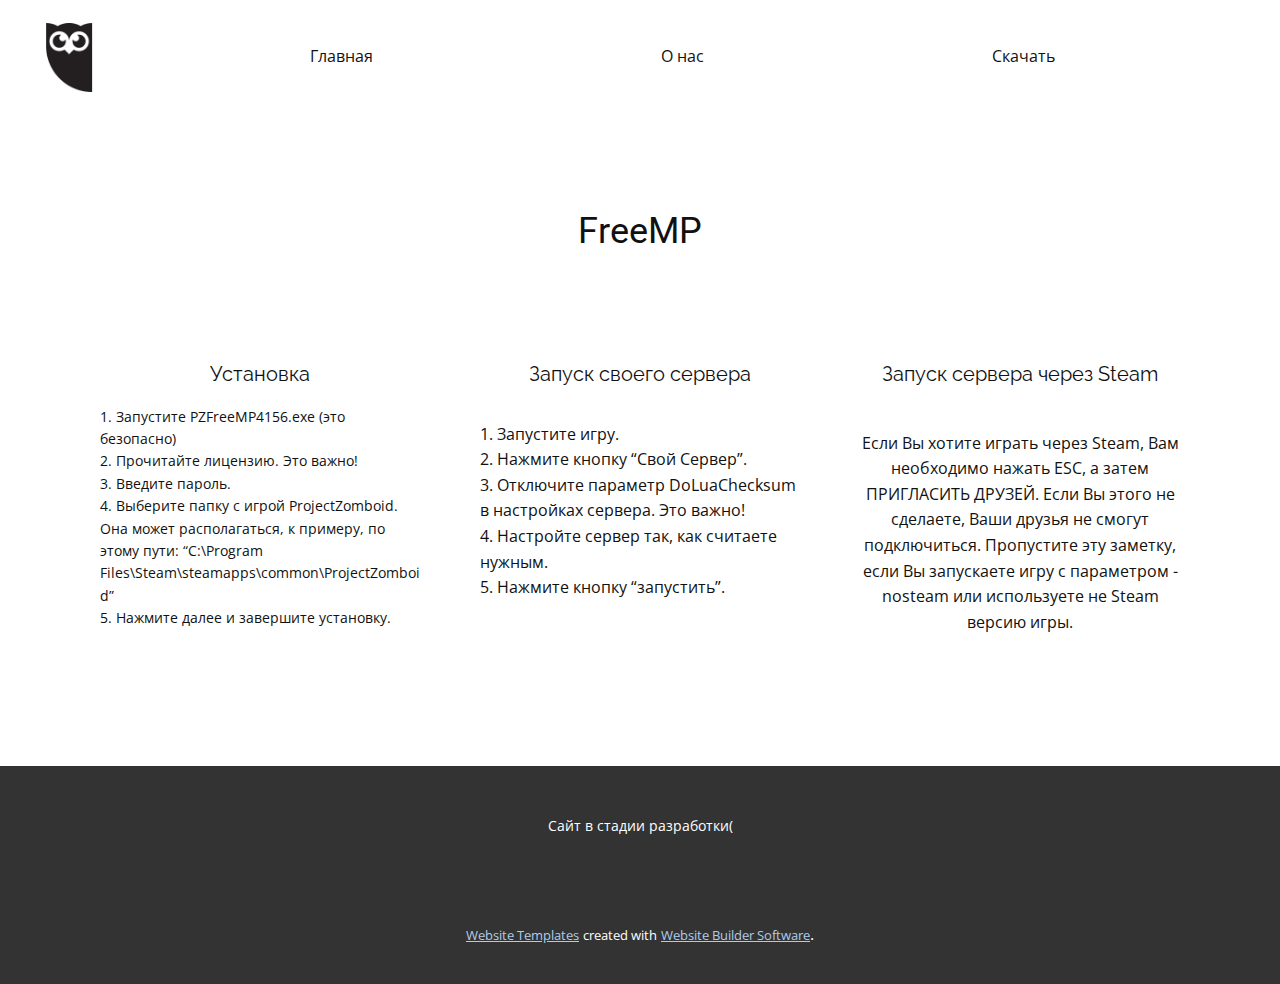
==== Гайд.html @ 92478b73 "Add files via upload" ====
<!DOCTYPE html>
<html style="font-size: 16px;">
  <head>
    <meta name="viewport" content="width=device-width, initial-scale=1.0">
    <meta charset="utf-8">
    <meta name="keywords" content="FreeMP">
    <meta name="description" content="">
    <meta name="page_type" content="np-template-header-footer-from-plugin">
    <title>Гайд</title>
    <link rel="stylesheet" href="nicepage.css" media="screen">
<link rel="stylesheet" href="Гайд.css" media="screen">
    <script class="u-script" type="text/javascript" src="jquery.js" defer=""></script>
    <script class="u-script" type="text/javascript" src="nicepage.js" defer=""></script>
    <meta name="generator" content="Nicepage 4.0.3, nicepage.com">
    <link id="u-theme-google-font" rel="stylesheet" href="https://fonts.googleapis.com/css?family=Roboto:100,100i,300,300i,400,400i,500,500i,700,700i,900,900i|Open+Sans:300,300i,400,400i,600,600i,700,700i,800,800i">
    <link id="u-page-google-font" rel="stylesheet" href="https://fonts.googleapis.com/css?family=Raleway:100,100i,200,200i,300,300i,400,400i,500,500i,600,600i,700,700i,800,800i,900,900i">
    
    
    <script type="application/ld+json">{
		"@context": "http://schema.org",
		"@type": "Organization",
		"name": "",
		"logo": "images/5b48fbe6b4d417043953ed22710aecab.png"
}</script>
    <meta name="theme-color" content="#478ac9">
    <meta property="og:title" content="Гайд">
    <meta property="og:type" content="website">
  </head>
  <body class="u-body"><header class="u-clearfix u-header u-header" id="sec-6fe3"><div class="u-clearfix u-sheet u-sheet-1">
        <a href="https://nicepage.com" class="u-image u-logo u-image-1" data-image-width="1000" data-image-height="1000">
          <img src="images/5b48fbe6b4d417043953ed22710aecab.png" class="u-logo-image u-logo-image-1">
        </a>
        <nav class="u-menu u-menu-dropdown u-offcanvas u-menu-1">
          <div class="menu-collapse" style="font-size: 1rem; letter-spacing: 0px;">
            <a class="u-button-style u-custom-active-color u-custom-hover-color u-custom-left-right-menu-spacing u-custom-padding-bottom u-custom-text-active-color u-custom-text-hover-color u-custom-top-bottom-menu-spacing u-nav-link u-text-active-palette-1-base u-text-hover-palette-2-base" href="#">
              <svg><use xmlns:xlink="http://www.w3.org/1999/xlink" xlink:href="#menu-hamburger"></use></svg>
              <svg version="1.1" xmlns="http://www.w3.org/2000/svg" xmlns:xlink="http://www.w3.org/1999/xlink"><defs><symbol id="menu-hamburger" viewBox="0 0 16 16" style="width: 16px; height: 16px;"><rect y="1" width="16" height="2"></rect><rect y="7" width="16" height="2"></rect><rect y="13" width="16" height="2"></rect>
</symbol>
</defs></svg>
            </a>
          </div>
          <div class="u-custom-menu u-nav-container">
            <ul class="u-nav u-unstyled u-nav-1"><li class="u-nav-item"><a class="u-active-grey-70 u-button-style u-hover-grey-70 u-nav-link u-text-active-white u-text-hover-white" href="Главная.html" style="padding: 10px 144px;">Главная</a>
</li><li class="u-nav-item"><a class="u-active-grey-70 u-button-style u-hover-grey-70 u-nav-link u-text-active-white u-text-hover-white" href="О-нас.html" style="padding: 10px 144px;">О нас</a>
</li><li class="u-nav-item"><a class="u-active-grey-70 u-button-style u-hover-grey-70 u-nav-link u-text-active-white u-text-hover-white" href="Скачать.html" style="padding: 10px 144px;">Скачать</a>
</li></ul>
          </div>
          <div class="u-custom-menu u-nav-container-collapse">
            <div class="u-black u-container-style u-inner-container-layout u-opacity u-opacity-95 u-sidenav">
              <div class="u-inner-container-layout u-sidenav-overflow">
                <div class="u-menu-close"></div>
                <ul class="u-align-center u-nav u-popupmenu-items u-unstyled u-nav-2"><li class="u-nav-item"><a class="u-button-style u-nav-link" href="Главная.html" style="padding: 10px 144px;">Главная</a>
</li><li class="u-nav-item"><a class="u-button-style u-nav-link" href="О-нас.html" style="padding: 10px 144px;">О нас</a>
</li><li class="u-nav-item"><a class="u-button-style u-nav-link" href="Скачать.html" style="padding: 10px 144px;">Скачать</a>
</li></ul>
              </div>
            </div>
            <div class="u-black u-menu-overlay u-opacity u-opacity-70"></div>
          </div>
        </nav>
      </div></header>
    <section class="u-align-center u-clearfix u-section-1" id="sec-be94">
      <div class="u-clearfix u-sheet u-sheet-1">
        <h2 class="u-text u-text-1">FreeMP</h2>
        <div class="u-clearfix u-expanded-width u-layout-wrap u-layout-wrap-1">
          <div class="u-layout">
            <div class="u-layout-row">
              <div class="u-container-style u-layout-cell u-left-cell u-size-20 u-layout-cell-1">
                <div class="u-container-layout u-container-layout-1">
                  <h5 class="u-align-center u-custom-font u-font-raleway u-text u-text-default u-text-2"> Установка</h5>
                  <p class="u-text u-text-3"> 1. Запустите PZFreeMP4156.exe (это безопасно)<br>2. Прочитайте лицензию. Это важно!<br>3. Введите пароль.<br>4. Выберите папку с игрой ProjectZomboid. Она может располагаться, к примеру, по этому пути: “C:\Program Files\Steam\steamapps\common\ProjectZomboid”<br>5. ​Нажмите далее и завершите установку.
                  </p>
                </div>
              </div>
              <div class="u-container-style u-layout-cell u-size-20 u-layout-cell-2">
                <div class="u-container-layout u-container-layout-2">
                  <h5 class="u-align-center u-custom-font u-font-raleway u-text u-text-default u-text-4"> Запуск своего сервера</h5>
                  <p class="u-text u-text-default u-text-5"> 1. Запустите игру.<br>2. Нажмите кнопку “Свой Сервер”.<br>3. Отключите параметр DoLuaChecksum в настройках сервера. Это важно!<br>4. Настройте сервер так, как считаете нужным.<br>5. Нажмите кнопку “запустить”.
                  </p>
                </div>
              </div>
              <div class="u-container-style u-layout-cell u-right-cell u-size-20 u-layout-cell-3">
                <div class="u-container-layout u-container-layout-3">
                  <h5 class="u-align-center u-custom-font u-font-raleway u-text u-text-default u-text-6"> Запуск сервера через Steam</h5>
                  <p class="u-align-center u-text u-text-default u-text-7"> Если Вы хотите играть через Steam, Вам необходимо нажать ESC, а затем ПРИГЛАСИТЬ ДРУЗЕЙ. Если Вы этого не сделаете, Ваши друзья не смогут подключиться. Пропустите эту заметку, если Вы запускаете игру с параметром&nbsp;-nosteam&nbsp;или используете не Steam версию игры.</p>
                </div>
              </div>
            </div>
          </div>
        </div>
      </div>
    </section>
    
    
    <footer class="u-align-center u-clearfix u-footer u-grey-80 u-footer" id="sec-e851"><div class="u-clearfix u-sheet u-sheet-1">
        <p class="u-small-text u-text u-text-variant u-text-1">Сайт в стадии разработки(</p>
      </div></footer>
    <section class="u-backlink u-clearfix u-grey-80">
      <a class="u-link" href="https://nicepage.com/website-templates" target="_blank">
        <span>Website Templates</span>
      </a>
      <p class="u-text">
        <span>created with</span>
      </p>
      <a class="u-link" href="" target="_blank">
        <span>Website Builder Software</span>
      </a>. 
    </section>
  </body>
</html>
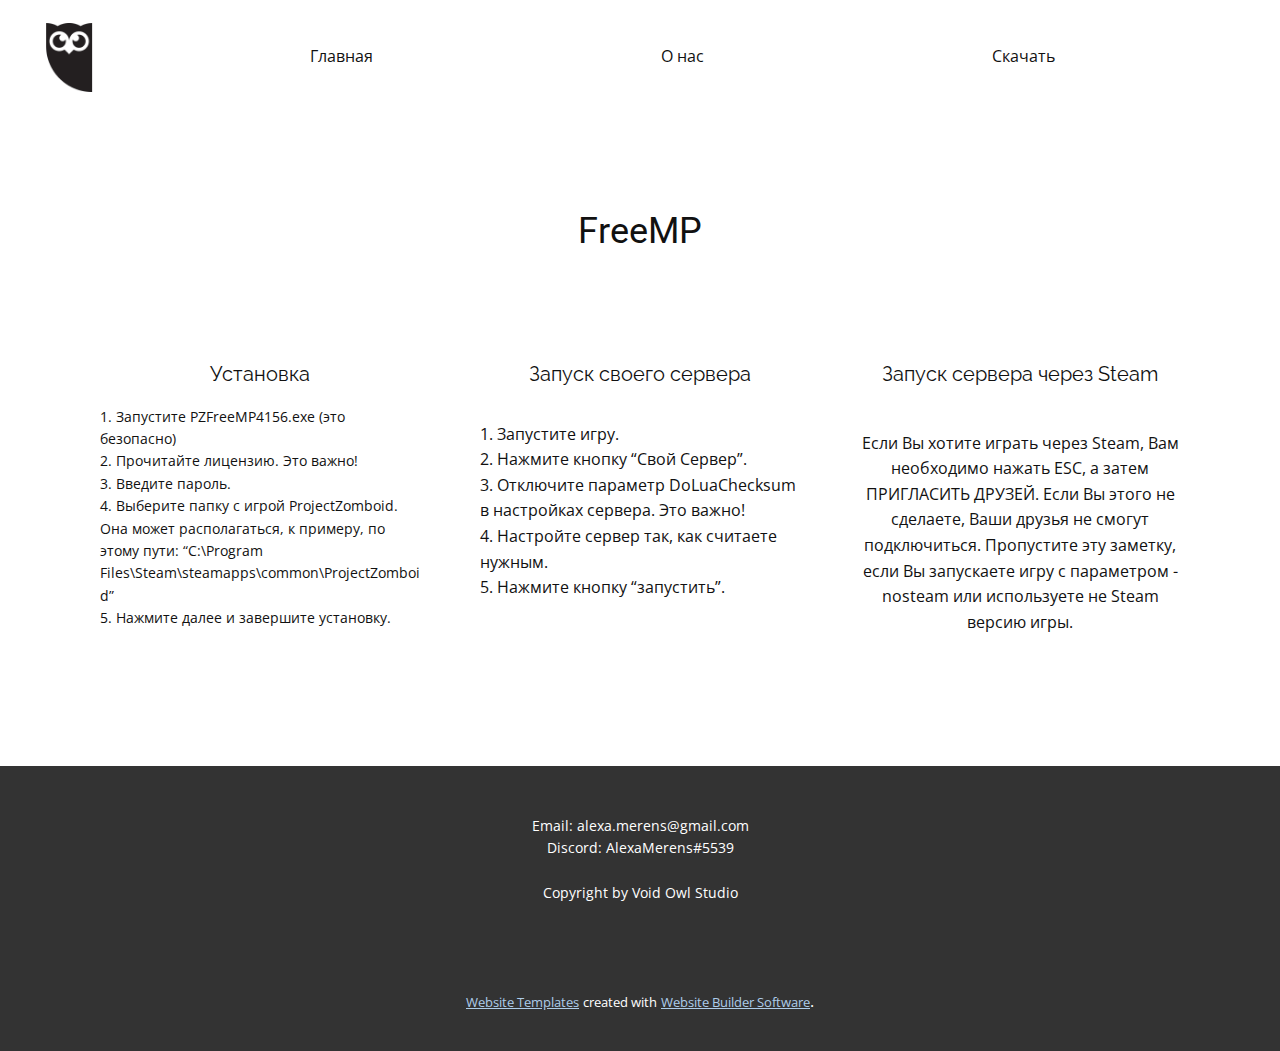
==== commit c9fa7331: "ну да" ====
--- a/Гайд.html
+++ b/Гайд.html
@@ -93,7 +93,9 @@
     
     
     <footer class="u-align-center u-clearfix u-footer u-grey-80 u-footer" id="sec-e851"><div class="u-clearfix u-sheet u-sheet-1">
-        <p class="u-small-text u-text u-text-variant u-text-1">Сайт в стадии разработки(</p>
+        <p class="u-small-text u-text u-text-variant u-text-1">Email: alexa.merens@gmail.com<br>Discord: AlexaMerens#5539<br>
+          <br>Copyright by Void Owl Studio
+        </p>
       </div></footer>
     <section class="u-backlink u-clearfix u-grey-80">
       <a class="u-link" href="https://nicepage.com/website-templates" target="_blank">
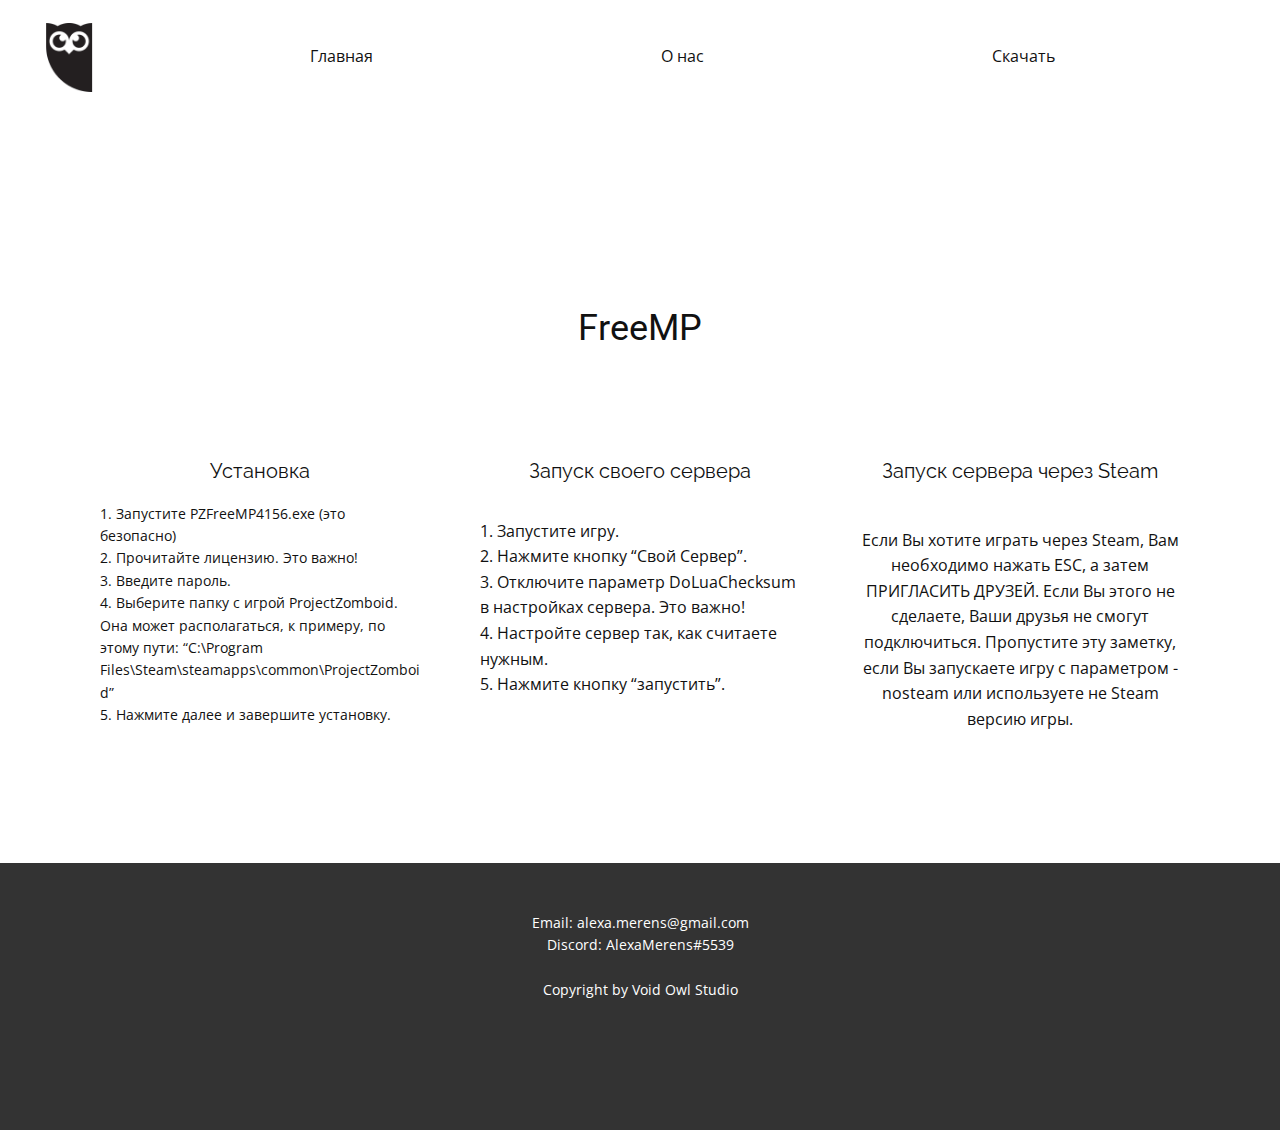
==== commit 6dc5f684: "апдейтик" ====
--- a/Гайд.html
+++ b/Гайд.html
@@ -11,7 +11,7 @@
 <link rel="stylesheet" href="Гайд.css" media="screen">
     <script class="u-script" type="text/javascript" src="jquery.js" defer=""></script>
     <script class="u-script" type="text/javascript" src="nicepage.js" defer=""></script>
-    <meta name="generator" content="Nicepage 4.0.3, nicepage.com">
+    <meta name="generator" content="Nicepage 4.1.0, nicepage.com">
     <link id="u-theme-google-font" rel="stylesheet" href="https://fonts.googleapis.com/css?family=Roboto:100,100i,300,300i,400,400i,500,500i,700,700i,900,900i|Open+Sans:300,300i,400,400i,600,600i,700,700i,800,800i">
     <link id="u-page-google-font" rel="stylesheet" href="https://fonts.googleapis.com/css?family=Raleway:100,100i,200,200i,300,300i,400,400i,500,500i,600,600i,700,700i,800,800i,900,900i">
     
@@ -27,7 +27,7 @@
     <meta property="og:type" content="website">
   </head>
   <body class="u-body"><header class="u-clearfix u-header u-header" id="sec-6fe3"><div class="u-clearfix u-sheet u-sheet-1">
-        <a href="https://nicepage.com" class="u-image u-logo u-image-1" data-image-width="1000" data-image-height="1000">
+        <a href="Главная.html" data-page-id="12136483" class="u-image u-logo u-image-1" data-image-width="1000" data-image-height="1000" title="Главная">
           <img src="images/5b48fbe6b4d417043953ed22710aecab.png" class="u-logo-image u-logo-image-1">
         </a>
         <nav class="u-menu u-menu-dropdown u-offcanvas u-menu-1">
@@ -98,15 +98,15 @@
         </p>
       </div></footer>
     <section class="u-backlink u-clearfix u-grey-80">
-      <a class="u-link" href="https://nicepage.com/website-templates" target="_blank">
-        <span>Website Templates</span>
+      <a class="u-link" href="" target="_blank">
+        <span></span>
       </a>
       <p class="u-text">
-        <span>created with</span>
+        <span></span>
       </p>
       <a class="u-link" href="" target="_blank">
-        <span>Website Builder Software</span>
-      </a>. 
+        <span></span>
+      </a>
     </section>
   </body>
 </html>--- a/nicepage.css
+++ b/nicepage.css
@@ -4400,7 +4400,7 @@
 }
 .u-effect-flip-left .u-over-slide {
   opacity: 0;
-  transform: rotateY(130deg);
+  transform: rotateY(180deg);
   transform-origin: center left;
   transition: transform 500ms ease, transform-origin 500ms ease, opacity 0ms ease 500ms;
 }
@@ -4416,7 +4416,7 @@
 }
 .u-effect-flip-right .u-over-slide {
   opacity: 0;
-  transform: rotateY(-130deg);
+  transform: rotateY(-180deg);
   transform-origin: center right;
   transition: transform 500ms ease, transform-origin 500ms ease, opacity 0ms ease 500ms;
 }
@@ -4432,7 +4432,7 @@
 }
 .u-effect-flip-top .u-over-slide {
   opacity: 0;
-  transform: rotateX(-130deg);
+  transform: rotateX(-180deg);
   transform-origin: center top;
   transition: transform 500ms ease, transform-origin 500ms ease, opacity 0ms ease 500ms;
 }
@@ -4448,7 +4448,7 @@
 }
 .u-effect-flip-bottom .u-over-slide {
   opacity: 0;
-  transform: rotateX(130deg);
+  transform: rotateX(180deg);
   transform-origin: center bottom;
   transition: transform 500ms ease, transform-origin 500ms ease, opacity 0ms ease 500ms;
 }
@@ -4545,12 +4545,12 @@
 .u-effect-hover-zoom:hover .u-background-effect-image,
 .u-effect-hover-zoom.u-effect-active .u-back-slide,
 .u-effect-hover-zoom.u-effect-active .u-background-effect-image {
-  transform: scale(1.1);
+  transform: scale(var(--effect-scale));
 }
 .u-effect-hover-zoomOut .u-back-slide,
 .u-effect-hover-zoomOut .u-background-effect-image {
   transition: transform 500ms ease;
-  transform: scale(1.1);
+  transform: scale(var(--effect-scale));
 }
 .u-effect-hover-zoomOut:hover .u-back-slide,
 .u-effect-hover-zoomOut:hover .u-background-effect-image,
@@ -4558,14 +4558,23 @@
 .u-effect-hover-zoomOut.u-effect-active .u-background-effect-image {
   transform: scale(1);
 }
-.u-effect-hover-liftUp {
+.u-effect-hover-liftUp > .u-background-effect {
+  overflow: visible;
+}
+.u-effect-hover-liftUp .u-back-slide,
+.u-effect-hover-liftUp .u-background-effect-image {
   transition: transform 500ms ease;
   transform: scale(1);
 }
-.u-effect-hover-liftUp:hover,
-.u-effect-hover-liftUp.u-effect-active {
-  transform: scale(1.03);
+.u-effect-hover-liftUp:hover .u-back-slide,
+.u-effect-hover-liftUp.u-effect-active .u-back-slide,
+.u-effect-hover-liftUp:hover .u-background-effect-image,
+.u-effect-hover-liftUp.u-effect-active .u-background-effect-image {
+  transform: scale(var(--effect-scale));
   z-index: 1;
+}
+.u-effect-hover-liftUp:hover > .u-container-layout {
+  z-index: 2;
 }
 .u-effect-zoom-rotate .u-over-slide {
   transition: transform 500ms ease;
@@ -15058,6 +15067,26 @@
 .u-group {
   display: flex;
 }
+.u-group.u-hover-feature,
+.u-group.u-hover-feature:before {
+  background-size: cover;
+  background-position: 50% 50%;
+  background-repeat: no-repeat;
+}
+.u-group.u-hover-feature:before {
+  opacity: 0;
+  position: absolute;
+  top: 0;
+  left: 0;
+  height: 100%;
+  width: 100%;
+  content: "";
+  display: block;
+  transition-duration: inherit;
+}
+.u-group.u-hover-feature:hover:before {
+  opacity: 1;
+}
 .u-line.u-line-horizontal {
   border-right-width: 0;
   border-left-width: 0;
@@ -17366,12 +17395,14 @@
   font-size: calc(1em + 8px);
 }
 .menu-collapse .u-nav-link svg {
-  width: 1em;
+  min-width: 1em;
+  width: auto;
   height: 1em;
   vertical-align: top;
 }
 .menu-collapse .u-nav-link svg + svg {
   position: absolute;
+  min-width: auto;
   width: 0;
   height: 0;
   overflow: hidden;
@@ -20592,6 +20623,7 @@
 .u-body {
   color: #111111;
   background-color: #ffffff;
+  --effect-scale: 1.1;
 }
 /*end-variables color*/
 /*begin-variables font*/
@@ -35172,7 +35204,7 @@
 }
 
 .u-header .u-sheet-1 {
-  min-height: 112px;
+  min-height: 209px;
 }
 
 .u-header .u-image-1 {
@@ -35187,7 +35219,7 @@
 }
 
 .u-header .u-menu-1 {
-  margin: -77px 11px 38px auto;
+  margin: -77px 11px 60px auto;
 }
 
 .u-header .u-nav-1 {
@@ -35204,10 +35236,8 @@
   }
 
   .u-header .u-menu-1 {
-    width: auto;
-    margin-top: 20px;
-    margin-right: auto;
-    margin-left: -57px;
+    margin-top: -77px;
+    margin-right: 11px;
   }
 }
 @media (max-width: 991px) {
@@ -35215,13 +35245,7 @@
     min-height: 115px;
   }
 }
-@media (max-width: 767px) {
-  .u-header .u-menu-1 {
-    margin-top: -77px;
-    margin-right: 11px;
-    margin-left: auto;
-  }
-}
+
 
  .u-footer {
   background-image: none;
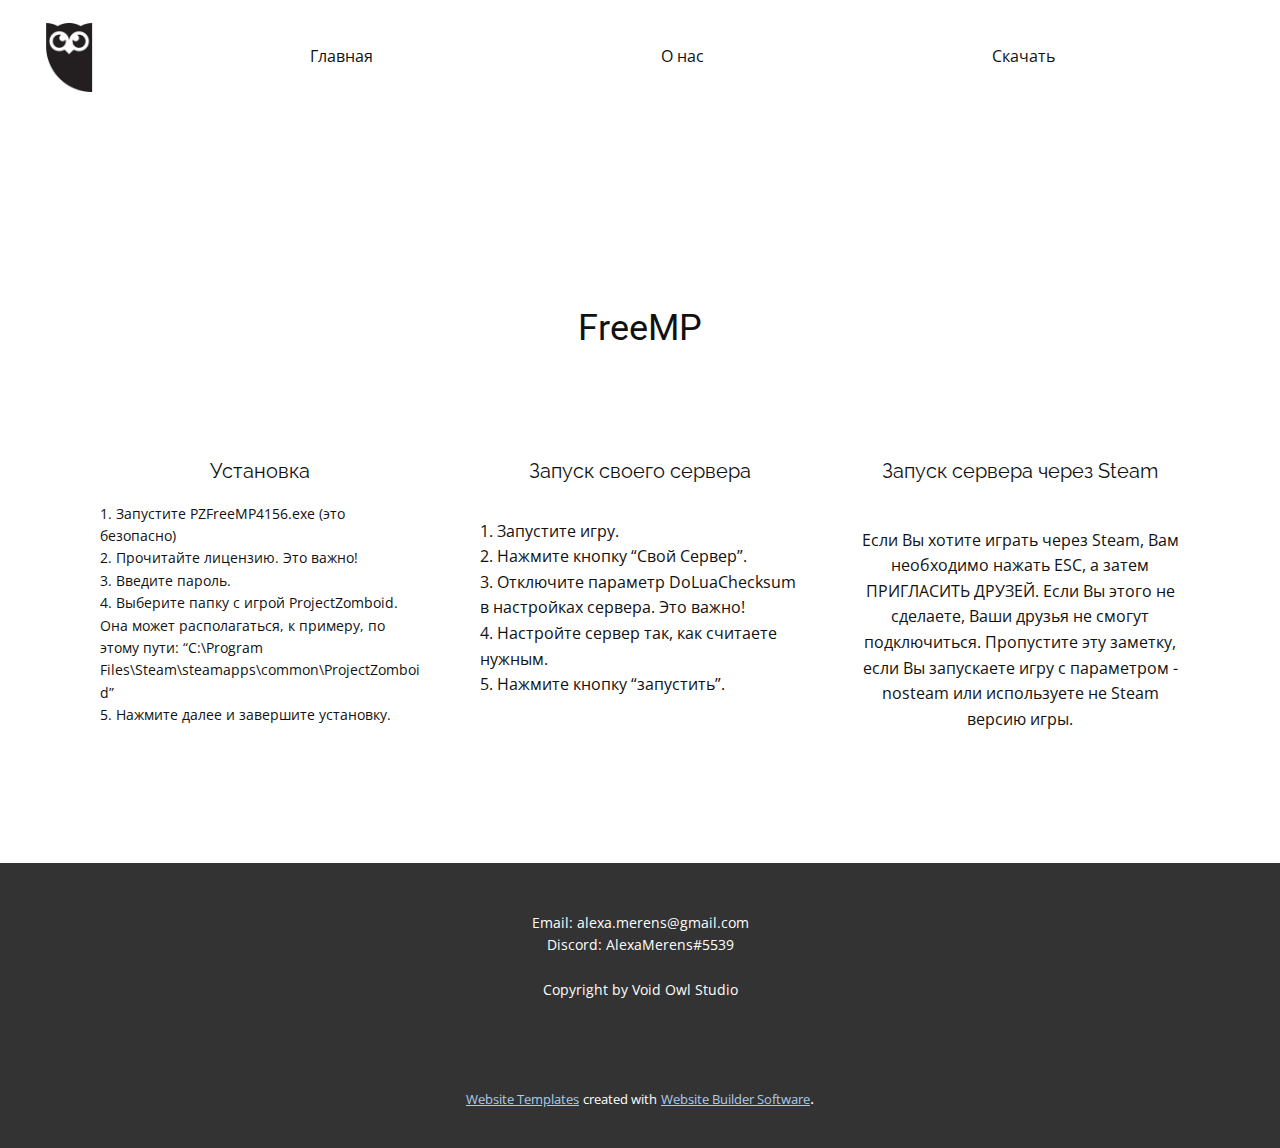
==== commit 7f86aaf5: "верстка сука" ====
--- a/Гайд.html
+++ b/Гайд.html
@@ -98,15 +98,15 @@
         </p>
       </div></footer>
     <section class="u-backlink u-clearfix u-grey-80">
-      <a class="u-link" href="" target="_blank">
-        <span></span>
+      <a class="u-link" href="https://nicepage.com/website-templates" target="_blank">
+        <span>Website Templates</span>
       </a>
       <p class="u-text">
-        <span></span>
+        <span>created with</span>
       </p>
       <a class="u-link" href="" target="_blank">
-        <span></span>
-      </a>
+        <span>Website Builder Software</span>
+      </a>. 
     </section>
   </body>
 </html>--- a/nicepage.css
+++ b/nicepage.css
@@ -20675,12 +20675,12 @@
 .u-container-layout.u-color-1-dark-3:before,
 .u-table-alt-color-1-dark-3 tr:nth-child(even) {
   color: #ffffff;
-  background-color: #292e33;
+  background-color: #332929;
 }
 .u-button-style.u-color-1-dark-3,
 .u-button-style.u-color-1-dark-3[class*="u-border-"] {
   color: #ffffff !important;
-  background-color: #292e33 !important;
+  background-color: #332929 !important;
 }
 .u-button-style.u-color-1-dark-3:hover,
 .u-button-style.u-color-1-dark-3[class*="u-border-"]:hover,
@@ -20693,7 +20693,7 @@
 li.active > .u-button-style.u-button-style.u-color-1-dark-3,
 li.active > .u-button-style.u-button-style.u-color-1-dark-3[class*="u-border-"] {
   color: #ffffff !important;
-  background-color: #25292e !important;
+  background-color: #2e2525 !important;
 }
 .u-hover-color-1-dark-3:hover,
 .u-hover-color-1-dark-3[class*="u-border-"]:hover,
@@ -20716,10 +20716,10 @@
 li.active > a.u-button-style.u-button-style.u-active-color-1-dark-3,
 li.active > a.u-button-style.u-button-style.u-active-color-1-dark-3[class*="u-border-"] {
   color: #ffffff !important;
-  background-color: #292e33 !important;
+  background-color: #332929 !important;
 }
 a.u-link.u-hover-color-1-dark-3:hover {
-  color: #292e33 !important;
+  color: #332929 !important;
 }
 .u-color-1-dark-2,
 .u-body.u-color-1-dark-2,
@@ -20727,12 +20727,12 @@
 .u-container-layout.u-color-1-dark-2:before,
 .u-table-alt-color-1-dark-2 tr:nth-child(even) {
   color: #ffffff;
-  background-color: #425465;
+  background-color: #6b4748;
 }
 .u-button-style.u-color-1-dark-2,
 .u-button-style.u-color-1-dark-2[class*="u-border-"] {
   color: #ffffff !important;
-  background-color: #425465 !important;
+  background-color: #6b4748 !important;
 }
 .u-button-style.u-color-1-dark-2:hover,
 .u-button-style.u-color-1-dark-2[class*="u-border-"]:hover,
@@ -20745,7 +20745,7 @@
 li.active > .u-button-style.u-button-style.u-color-1-dark-2,
 li.active > .u-button-style.u-button-style.u-color-1-dark-2[class*="u-border-"] {
   color: #ffffff !important;
-  background-color: #3b4c5b !important;
+  background-color: #604041 !important;
 }
 .u-hover-color-1-dark-2:hover,
 .u-hover-color-1-dark-2[class*="u-border-"]:hover,
@@ -20768,10 +20768,10 @@
 li.active > a.u-button-style.u-button-style.u-active-color-1-dark-2,
 li.active > a.u-button-style.u-button-style.u-active-color-1-dark-2[class*="u-border-"] {
   color: #ffffff !important;
-  background-color: #425465 !important;
+  background-color: #6b4748 !important;
 }
 a.u-link.u-hover-color-1-dark-2:hover {
-  color: #425465 !important;
+  color: #6b4748 !important;
 }
 .u-color-1-dark-1,
 .u-body.u-color-1-dark-1,
@@ -20779,12 +20779,12 @@
 .u-container-layout.u-color-1-dark-1:before,
 .u-table-alt-color-1-dark-1 tr:nth-child(even) {
   color: #ffffff;
-  background-color: #4c7397;
+  background-color: #a35559;
 }
 .u-button-style.u-color-1-dark-1,
 .u-button-style.u-color-1-dark-1[class*="u-border-"] {
   color: #ffffff !important;
-  background-color: #4c7397 !important;
+  background-color: #a35559 !important;
 }
 .u-button-style.u-color-1-dark-1:hover,
 .u-button-style.u-color-1-dark-1[class*="u-border-"]:hover,
@@ -20797,7 +20797,7 @@
 li.active > .u-button-style.u-button-style.u-color-1-dark-1,
 li.active > .u-button-style.u-button-style.u-color-1-dark-1[class*="u-border-"] {
   color: #ffffff !important;
-  background-color: #446888 !important;
+  background-color: #934c50 !important;
 }
 .u-hover-color-1-dark-1:hover,
 .u-hover-color-1-dark-1[class*="u-border-"]:hover,
@@ -20820,10 +20820,10 @@
 li.active > a.u-button-style.u-button-style.u-active-color-1-dark-1,
 li.active > a.u-button-style.u-button-style.u-active-color-1-dark-1[class*="u-border-"] {
   color: #ffffff !important;
-  background-color: #4c7397 !important;
+  background-color: #a35559 !important;
 }
 a.u-link.u-hover-color-1-dark-1:hover {
-  color: #4c7397 !important;
+  color: #a35559 !important;
 }
 .u-color-1,
 .u-body.u-color-1,
@@ -20831,12 +20831,12 @@
 .u-container-layout.u-color-1:before,
 .u-table-alt-color-1 tr:nth-child(even) {
   color: #ffffff;
-  background-color: #478ac9;
+  background-color: #db545a;
 }
 .u-button-style.u-color-1,
 .u-button-style.u-color-1[class*="u-border-"] {
   color: #ffffff !important;
-  background-color: #478ac9 !important;
+  background-color: #db545a !important;
 }
 .u-button-style.u-color-1:hover,
 .u-button-style.u-color-1[class*="u-border-"]:hover,
@@ -20849,7 +20849,7 @@
 li.active > .u-button-style.u-button-style.u-color-1,
 li.active > .u-button-style.u-button-style.u-color-1[class*="u-border-"] {
   color: #ffffff !important;
-  background-color: #387cbd !important;
+  background-color: #d63b42 !important;
 }
 .u-hover-color-1:hover,
 .u-hover-color-1[class*="u-border-"]:hover,
@@ -20872,10 +20872,10 @@
 li.active > a.u-button-style.u-button-style.u-active-color-1,
 li.active > a.u-button-style.u-button-style.u-active-color-1[class*="u-border-"] {
   color: #ffffff !important;
-  background-color: #478ac9 !important;
+  background-color: #db545a !important;
 }
 a.u-link.u-hover-color-1:hover {
-  color: #478ac9 !important;
+  color: #db545a !important;
 }
 .u-color-1-light-1,
 .u-body.u-color-1-light-1,
@@ -20883,12 +20883,12 @@
 .u-container-layout.u-color-1-light-1:before,
 .u-table-alt-color-1-light-1 tr:nth-child(even) {
   color: #ffffff;
-  background-color: #77aad9;
+  background-color: #e68387;
 }
 .u-button-style.u-color-1-light-1,
 .u-button-style.u-color-1-light-1[class*="u-border-"] {
   color: #ffffff !important;
-  background-color: #77aad9 !important;
+  background-color: #e68387 !important;
 }
 .u-button-style.u-color-1-light-1:hover,
 .u-button-style.u-color-1-light-1[class*="u-border-"]:hover,
@@ -20901,7 +20901,7 @@
 li.active > .u-button-style.u-button-style.u-color-1-light-1,
 li.active > .u-button-style.u-button-style.u-color-1-light-1[class*="u-border-"] {
   color: #ffffff !important;
-  background-color: #5d9ad2 !important;
+  background-color: #e0656a !important;
 }
 .u-hover-color-1-light-1:hover,
 .u-hover-color-1-light-1[class*="u-border-"]:hover,
@@ -20924,10 +20924,10 @@
 li.active > a.u-button-style.u-button-style.u-active-color-1-light-1,
 li.active > a.u-button-style.u-button-style.u-active-color-1-light-1[class*="u-border-"] {
   color: #ffffff !important;
-  background-color: #77aad9 !important;
+  background-color: #e68387 !important;
 }
 a.u-link.u-hover-color-1-light-1:hover {
-  color: #77aad9 !important;
+  color: #e68387 !important;
 }
 .u-color-1-light-2,
 .u-body.u-color-1-light-2,
@@ -20935,12 +20935,12 @@
 .u-container-layout.u-color-1-light-2:before,
 .u-table-alt-color-1-light-2 tr:nth-child(even) {
   color: #111111;
-  background-color: #adcce9;
+  background-color: #f1b5b8;
 }
 .u-button-style.u-color-1-light-2,
 .u-button-style.u-color-1-light-2[class*="u-border-"] {
   color: #111111 !important;
-  background-color: #adcce9 !important;
+  background-color: #f1b5b8 !important;
 }
 .u-button-style.u-color-1-light-2:hover,
 .u-button-style.u-color-1-light-2[class*="u-border-"]:hover,
@@ -20953,7 +20953,7 @@
 li.active > .u-button-style.u-button-style.u-color-1-light-2,
 li.active > .u-button-style.u-button-style.u-color-1-light-2[class*="u-border-"] {
   color: #111111 !important;
-  background-color: #8db8e0 !important;
+  background-color: #ea9296 !important;
 }
 .u-hover-color-1-light-2:hover,
 .u-hover-color-1-light-2[class*="u-border-"]:hover,
@@ -20976,10 +20976,10 @@
 li.active > a.u-button-style.u-button-style.u-active-color-1-light-2,
 li.active > a.u-button-style.u-button-style.u-active-color-1-light-2[class*="u-border-"] {
   color: #111111 !important;
-  background-color: #adcce9 !important;
+  background-color: #f1b5b8 !important;
 }
 a.u-link.u-hover-color-1-light-2:hover {
-  color: #adcce9 !important;
+  color: #f1b5b8 !important;
 }
 .u-color-1-light-3,
 .u-body.u-color-1-light-3,
@@ -20987,12 +20987,12 @@
 .u-container-layout.u-color-1-light-3:before,
 .u-table-alt-color-1-light-3 tr:nth-child(even) {
   color: #111111;
-  background-color: #e9f2fa;
+  background-color: #fbeced;
 }
 .u-button-style.u-color-1-light-3,
 .u-button-style.u-color-1-light-3[class*="u-border-"] {
   color: #111111 !important;
-  background-color: #e9f2fa !important;
+  background-color: #fbeced !important;
 }
 .u-button-style.u-color-1-light-3:hover,
 .u-button-style.u-color-1-light-3[class*="u-border-"]:hover,
@@ -21005,7 +21005,7 @@
 li.active > .u-button-style.u-button-style.u-color-1-light-3,
 li.active > .u-button-style.u-button-style.u-color-1-light-3[class*="u-border-"] {
   color: #111111 !important;
-  background-color: #c2dbf1 !important;
+  background-color: #f3c4c7 !important;
 }
 .u-hover-color-1-light-3:hover,
 .u-hover-color-1-light-3[class*="u-border-"]:hover,
@@ -21028,10 +21028,10 @@
 li.active > a.u-button-style.u-button-style.u-active-color-1-light-3,
 li.active > a.u-button-style.u-button-style.u-active-color-1-light-3[class*="u-border-"] {
   color: #111111 !important;
-  background-color: #e9f2fa !important;
+  background-color: #fbeced !important;
 }
 a.u-link.u-hover-color-1-light-3:hover {
-  color: #e9f2fa !important;
+  color: #fbeced !important;
 }
 .u-color-1-base,
 .u-body.u-color-1-base,
@@ -21039,12 +21039,12 @@
 .u-container-layout.u-color-1-base:before,
 .u-table-alt-color-1-base tr:nth-child(even) {
   color: #ffffff;
-  background-color: #478ac9;
+  background-color: #db545a;
 }
 .u-button-style.u-color-1-base,
 .u-button-style.u-color-1-base[class*="u-border-"] {
   color: #ffffff !important;
-  background-color: #478ac9 !important;
+  background-color: #db545a !important;
 }
 .u-button-style.u-color-1-base:hover,
 .u-button-style.u-color-1-base[class*="u-border-"]:hover,
@@ -21057,7 +21057,7 @@
 li.active > .u-button-style.u-button-style.u-color-1-base,
 li.active > .u-button-style.u-button-style.u-color-1-base[class*="u-border-"] {
   color: #ffffff !important;
-  background-color: #387cbd !important;
+  background-color: #d63b42 !important;
 }
 .u-hover-color-1-base:hover,
 .u-hover-color-1-base[class*="u-border-"]:hover,
@@ -21080,10 +21080,10 @@
 li.active > a.u-button-style.u-button-style.u-active-color-1-base,
 li.active > a.u-button-style.u-button-style.u-active-color-1-base[class*="u-border-"] {
   color: #ffffff !important;
-  background-color: #478ac9 !important;
+  background-color: #db545a !important;
 }
 a.u-link.u-hover-color-1-base:hover {
-  color: #478ac9 !important;
+  color: #db545a !important;
 }
 .u-color-2-dark-3,
 .u-body.u-color-2-dark-3,
@@ -21091,12 +21091,12 @@
 .u-container-layout.u-color-2-dark-3:before,
 .u-table-alt-color-2-dark-3 tr:nth-child(even) {
   color: #ffffff;
-  background-color: #332929;
+  background-color: #333129;
 }
 .u-button-style.u-color-2-dark-3,
 .u-button-style.u-color-2-dark-3[class*="u-border-"] {
   color: #ffffff !important;
-  background-color: #332929 !important;
+  background-color: #333129 !important;
 }
 .u-button-style.u-color-2-dark-3:hover,
 .u-button-style.u-color-2-dark-3[class*="u-border-"]:hover,
@@ -21109,7 +21109,7 @@
 li.active > .u-button-style.u-button-style.u-color-2-dark-3,
 li.active > .u-button-style.u-button-style.u-color-2-dark-3[class*="u-border-"] {
   color: #ffffff !important;
-  background-color: #2e2525 !important;
+  background-color: #2e2c25 !important;
 }
 .u-hover-color-2-dark-3:hover,
 .u-hover-color-2-dark-3[class*="u-border-"]:hover,
@@ -21132,10 +21132,10 @@
 li.active > a.u-button-style.u-button-style.u-active-color-2-dark-3,
 li.active > a.u-button-style.u-button-style.u-active-color-2-dark-3[class*="u-border-"] {
   color: #ffffff !important;
-  background-color: #332929 !important;
+  background-color: #333129 !important;
 }
 a.u-link.u-hover-color-2-dark-3:hover {
-  color: #332929 !important;
+  color: #333129 !important;
 }
 .u-color-2-dark-2,
 .u-body.u-color-2-dark-2,
@@ -21143,12 +21143,12 @@
 .u-container-layout.u-color-2-dark-2:before,
 .u-table-alt-color-2-dark-2 tr:nth-child(even) {
   color: #ffffff;
-  background-color: #6b4748;
+  background-color: #72683f;
 }
 .u-button-style.u-color-2-dark-2,
 .u-button-style.u-color-2-dark-2[class*="u-border-"] {
   color: #ffffff !important;
-  background-color: #6b4748 !important;
+  background-color: #72683f !important;
 }
 .u-button-style.u-color-2-dark-2:hover,
 .u-button-style.u-color-2-dark-2[class*="u-border-"]:hover,
@@ -21161,7 +21161,7 @@
 li.active > .u-button-style.u-button-style.u-color-2-dark-2,
 li.active > .u-button-style.u-button-style.u-color-2-dark-2[class*="u-border-"] {
   color: #ffffff !important;
-  background-color: #604041 !important;
+  background-color: #675e39 !important;
 }
 .u-hover-color-2-dark-2:hover,
 .u-hover-color-2-dark-2[class*="u-border-"]:hover,
@@ -21184,10 +21184,10 @@
 li.active > a.u-button-style.u-button-style.u-active-color-2-dark-2,
 li.active > a.u-button-style.u-button-style.u-active-color-2-dark-2[class*="u-border-"] {
   color: #ffffff !important;
-  background-color: #6b4748 !important;
+  background-color: #72683f !important;
 }
 a.u-link.u-hover-color-2-dark-2:hover {
-  color: #6b4748 !important;
+  color: #72683f !important;
 }
 .u-color-2-dark-1,
 .u-body.u-color-2-dark-1,
@@ -21195,12 +21195,12 @@
 .u-container-layout.u-color-2-dark-1:before,
 .u-table-alt-color-2-dark-1 tr:nth-child(even) {
   color: #ffffff;
-  background-color: #a35559;
+  background-color: #b29a36;
 }
 .u-button-style.u-color-2-dark-1,
 .u-button-style.u-color-2-dark-1[class*="u-border-"] {
   color: #ffffff !important;
-  background-color: #a35559 !important;
+  background-color: #b29a36 !important;
 }
 .u-button-style.u-color-2-dark-1:hover,
 .u-button-style.u-color-2-dark-1[class*="u-border-"]:hover,
@@ -21213,7 +21213,7 @@
 li.active > .u-button-style.u-button-style.u-color-2-dark-1,
 li.active > .u-button-style.u-button-style.u-color-2-dark-1[class*="u-border-"] {
   color: #ffffff !important;
-  background-color: #934c50 !important;
+  background-color: #a08b31 !important;
 }
 .u-hover-color-2-dark-1:hover,
 .u-hover-color-2-dark-1[class*="u-border-"]:hover,
@@ -21236,23 +21236,23 @@
 li.active > a.u-button-style.u-button-style.u-active-color-2-dark-1,
 li.active > a.u-button-style.u-button-style.u-active-color-2-dark-1[class*="u-border-"] {
   color: #ffffff !important;
-  background-color: #a35559 !important;
+  background-color: #b29a36 !important;
 }
 a.u-link.u-hover-color-2-dark-1:hover {
-  color: #a35559 !important;
+  color: #b29a36 !important;
 }
 .u-color-2,
 .u-body.u-color-2,
 .u-container-style.u-color-2:before,
 .u-container-layout.u-color-2:before,
 .u-table-alt-color-2 tr:nth-child(even) {
-  color: #ffffff;
-  background-color: #db545a;
+  color: #111111;
+  background-color: #f1c50e;
 }
 .u-button-style.u-color-2,
 .u-button-style.u-color-2[class*="u-border-"] {
-  color: #ffffff !important;
-  background-color: #db545a !important;
+  color: #111111 !important;
+  background-color: #f1c50e !important;
 }
 .u-button-style.u-color-2:hover,
 .u-button-style.u-color-2[class*="u-border-"]:hover,
@@ -21264,8 +21264,8 @@
 .u-button-style.u-button-style.u-color-2[class*="u-border-"].active,
 li.active > .u-button-style.u-button-style.u-color-2,
 li.active > .u-button-style.u-button-style.u-color-2[class*="u-border-"] {
-  color: #ffffff !important;
-  background-color: #d63b42 !important;
+  color: #111111 !important;
+  background-color: #d9b10d !important;
 }
 .u-hover-color-2:hover,
 .u-hover-color-2[class*="u-border-"]:hover,
@@ -21287,24 +21287,24 @@
 a.u-button-style.u-button-style.active > .u-active-color-2[class*="u-border-"],
 li.active > a.u-button-style.u-button-style.u-active-color-2,
 li.active > a.u-button-style.u-button-style.u-active-color-2[class*="u-border-"] {
-  color: #ffffff !important;
-  background-color: #db545a !important;
+  color: #111111 !important;
+  background-color: #f1c50e !important;
 }
 a.u-link.u-hover-color-2:hover {
-  color: #db545a !important;
+  color: #f1c50e !important;
 }
 .u-color-2-light-1,
 .u-body.u-color-2-light-1,
 .u-container-style.u-color-2-light-1:before,
 .u-container-layout.u-color-2-light-1:before,
 .u-table-alt-color-2-light-1 tr:nth-child(even) {
-  color: #ffffff;
-  background-color: #e68387;
+  color: #111111;
+  background-color: #f5d654;
 }
 .u-button-style.u-color-2-light-1,
 .u-button-style.u-color-2-light-1[class*="u-border-"] {
-  color: #ffffff !important;
-  background-color: #e68387 !important;
+  color: #111111 !important;
+  background-color: #f5d654 !important;
 }
 .u-button-style.u-color-2-light-1:hover,
 .u-button-style.u-color-2-light-1[class*="u-border-"]:hover,
@@ -21316,8 +21316,8 @@
 .u-button-style.u-button-style.u-color-2-light-1[class*="u-border-"].active,
 li.active > .u-button-style.u-button-style.u-color-2-light-1,
 li.active > .u-button-style.u-button-style.u-color-2-light-1[class*="u-border-"] {
-  color: #ffffff !important;
-  background-color: #e0656a !important;
+  color: #111111 !important;
+  background-color: #f3cf35 !important;
 }
 .u-hover-color-2-light-1:hover,
 .u-hover-color-2-light-1[class*="u-border-"]:hover,
@@ -21339,11 +21339,11 @@
 a.u-button-style.u-button-style.active > .u-active-color-2-light-1[class*="u-border-"],
 li.active > a.u-button-style.u-button-style.u-active-color-2-light-1,
 li.active > a.u-button-style.u-button-style.u-active-color-2-light-1[class*="u-border-"] {
-  color: #ffffff !important;
-  background-color: #e68387 !important;
+  color: #111111 !important;
+  background-color: #f5d654 !important;
 }
 a.u-link.u-hover-color-2-light-1:hover {
-  color: #e68387 !important;
+  color: #f5d654 !important;
 }
 .u-color-2-light-2,
 .u-body.u-color-2-light-2,
@@ -21351,12 +21351,12 @@
 .u-container-layout.u-color-2-light-2:before,
 .u-table-alt-color-2-light-2 tr:nth-child(even) {
   color: #111111;
-  background-color: #f1b5b8;
+  background-color: #f9e79b;
 }
 .u-button-style.u-color-2-light-2,
 .u-button-style.u-color-2-light-2[class*="u-border-"] {
   color: #111111 !important;
-  background-color: #f1b5b8 !important;
+  background-color: #f9e79b !important;
 }
 .u-button-style.u-color-2-light-2:hover,
 .u-button-style.u-color-2-light-2[class*="u-border-"]:hover,
@@ -21369,7 +21369,7 @@
 li.active > .u-button-style.u-button-style.u-color-2-light-2,
 li.active > .u-button-style.u-button-style.u-color-2-light-2[class*="u-border-"] {
   color: #111111 !important;
-  background-color: #ea9296 !important;
+  background-color: #f7de75 !important;
 }
 .u-hover-color-2-light-2:hover,
 .u-hover-color-2-light-2[class*="u-border-"]:hover,
@@ -21392,10 +21392,10 @@
 li.active > a.u-button-style.u-button-style.u-active-color-2-light-2,
 li.active > a.u-button-style.u-button-style.u-active-color-2-light-2[class*="u-border-"] {
   color: #111111 !important;
-  background-color: #f1b5b8 !important;
+  background-color: #f9e79b !important;
 }
 a.u-link.u-hover-color-2-light-2:hover {
-  color: #f1b5b8 !important;
+  color: #f9e79b !important;
 }
 .u-color-2-light-3,
 .u-body.u-color-2-light-3,
@@ -21403,12 +21403,12 @@
 .u-container-layout.u-color-2-light-3:before,
 .u-table-alt-color-2-light-3 tr:nth-child(even) {
   color: #111111;
-  background-color: #fbeced;
+  background-color: #fef9e6;
 }
 .u-button-style.u-color-2-light-3,
 .u-button-style.u-color-2-light-3[class*="u-border-"] {
   color: #111111 !important;
-  background-color: #fbeced !important;
+  background-color: #fef9e6 !important;
 }
 .u-button-style.u-color-2-light-3:hover,
 .u-button-style.u-color-2-light-3[class*="u-border-"]:hover,
@@ -21421,7 +21421,7 @@
 li.active > .u-button-style.u-button-style.u-color-2-light-3,
 li.active > .u-button-style.u-button-style.u-color-2-light-3[class*="u-border-"] {
   color: #111111 !important;
-  background-color: #f3c4c7 !important;
+  background-color: #fceeb7 !important;
 }
 .u-hover-color-2-light-3:hover,
 .u-hover-color-2-light-3[class*="u-border-"]:hover,
@@ -21444,23 +21444,23 @@
 li.active > a.u-button-style.u-button-style.u-active-color-2-light-3,
 li.active > a.u-button-style.u-button-style.u-active-color-2-light-3[class*="u-border-"] {
   color: #111111 !important;
-  background-color: #fbeced !important;
+  background-color: #fef9e6 !important;
 }
 a.u-link.u-hover-color-2-light-3:hover {
-  color: #fbeced !important;
+  color: #fef9e6 !important;
 }
 .u-color-2-base,
 .u-body.u-color-2-base,
 .u-container-style.u-color-2-base:before,
 .u-container-layout.u-color-2-base:before,
 .u-table-alt-color-2-base tr:nth-child(even) {
-  color: #ffffff;
-  background-color: #db545a;
+  color: #111111;
+  background-color: #f1c50e;
 }
 .u-button-style.u-color-2-base,
 .u-button-style.u-color-2-base[class*="u-border-"] {
-  color: #ffffff !important;
-  background-color: #db545a !important;
+  color: #111111 !important;
+  background-color: #f1c50e !important;
 }
 .u-button-style.u-color-2-base:hover,
 .u-button-style.u-color-2-base[class*="u-border-"]:hover,
@@ -21472,8 +21472,8 @@
 .u-button-style.u-button-style.u-color-2-base[class*="u-border-"].active,
 li.active > .u-button-style.u-button-style.u-color-2-base,
 li.active > .u-button-style.u-button-style.u-color-2-base[class*="u-border-"] {
-  color: #ffffff !important;
-  background-color: #d63b42 !important;
+  color: #111111 !important;
+  background-color: #d9b10d !important;
 }
 .u-hover-color-2-base:hover,
 .u-hover-color-2-base[class*="u-border-"]:hover,
@@ -21495,11 +21495,11 @@
 a.u-button-style.u-button-style.active > .u-active-color-2-base[class*="u-border-"],
 li.active > a.u-button-style.u-button-style.u-active-color-2-base,
 li.active > a.u-button-style.u-button-style.u-active-color-2-base[class*="u-border-"] {
-  color: #ffffff !important;
-  background-color: #db545a !important;
+  color: #111111 !important;
+  background-color: #f1c50e !important;
 }
 a.u-link.u-hover-color-2-base:hover {
-  color: #db545a !important;
+  color: #f1c50e !important;
 }
 .u-color-3-dark-3,
 .u-body.u-color-3-dark-3,
@@ -21507,12 +21507,12 @@
 .u-container-layout.u-color-3-dark-3:before,
 .u-table-alt-color-3-dark-3 tr:nth-child(even) {
   color: #ffffff;
-  background-color: #333129;
+  background-color: #293332;
 }
 .u-button-style.u-color-3-dark-3,
 .u-button-style.u-color-3-dark-3[class*="u-border-"] {
   color: #ffffff !important;
-  background-color: #333129 !important;
+  background-color: #293332 !important;
 }
 .u-button-style.u-color-3-dark-3:hover,
 .u-button-style.u-color-3-dark-3[class*="u-border-"]:hover,
@@ -21525,7 +21525,7 @@
 li.active > .u-button-style.u-button-style.u-color-3-dark-3,
 li.active > .u-button-style.u-button-style.u-color-3-dark-3[class*="u-border-"] {
   color: #ffffff !important;
-  background-color: #2e2c25 !important;
+  background-color: #252e2d !important;
 }
 .u-hover-color-3-dark-3:hover,
 .u-hover-color-3-dark-3[class*="u-border-"]:hover,
@@ -21548,10 +21548,10 @@
 li.active > a.u-button-style.u-button-style.u-active-color-3-dark-3,
 li.active > a.u-button-style.u-button-style.u-active-color-3-dark-3[class*="u-border-"] {
   color: #ffffff !important;
-  background-color: #333129 !important;
+  background-color: #293332 !important;
 }
 a.u-link.u-hover-color-3-dark-3:hover {
-  color: #333129 !important;
+  color: #293332 !important;
 }
 .u-color-3-dark-2,
 .u-body.u-color-3-dark-2,
@@ -21559,12 +21559,12 @@
 .u-container-layout.u-color-3-dark-2:before,
 .u-table-alt-color-3-dark-2 tr:nth-child(even) {
   color: #ffffff;
-  background-color: #72683f;
+  background-color: #41807c;
 }
 .u-button-style.u-color-3-dark-2,
 .u-button-style.u-color-3-dark-2[class*="u-border-"] {
   color: #ffffff !important;
-  background-color: #72683f !important;
+  background-color: #41807c !important;
 }
 .u-button-style.u-color-3-dark-2:hover,
 .u-button-style.u-color-3-dark-2[class*="u-border-"]:hover,
@@ -21577,7 +21577,7 @@
 li.active > .u-button-style.u-button-style.u-color-3-dark-2,
 li.active > .u-button-style.u-button-style.u-color-3-dark-2[class*="u-border-"] {
   color: #ffffff !important;
-  background-color: #675e39 !important;
+  background-color: #3a7370 !important;
 }
 .u-hover-color-3-dark-2:hover,
 .u-hover-color-3-dark-2[class*="u-border-"]:hover,
@@ -21600,10 +21600,10 @@
 li.active > a.u-button-style.u-button-style.u-active-color-3-dark-2,
 li.active > a.u-button-style.u-button-style.u-active-color-3-dark-2[class*="u-border-"] {
   color: #ffffff !important;
-  background-color: #72683f !important;
+  background-color: #41807c !important;
 }
 a.u-link.u-hover-color-3-dark-2:hover {
-  color: #72683f !important;
+  color: #41807c !important;
 }
 .u-color-3-dark-1,
 .u-body.u-color-3-dark-1,
@@ -21611,12 +21611,12 @@
 .u-container-layout.u-color-3-dark-1:before,
 .u-table-alt-color-3-dark-1 tr:nth-child(even) {
   color: #ffffff;
-  background-color: #b29a36;
+  background-color: #2cccc4;
 }
 .u-button-style.u-color-3-dark-1,
 .u-button-style.u-color-3-dark-1[class*="u-border-"] {
   color: #ffffff !important;
-  background-color: #b29a36 !important;
+  background-color: #2cccc4 !important;
 }
 .u-button-style.u-color-3-dark-1:hover,
 .u-button-style.u-color-3-dark-1[class*="u-border-"]:hover,
@@ -21629,7 +21629,7 @@
 li.active > .u-button-style.u-button-style.u-color-3-dark-1,
 li.active > .u-button-style.u-button-style.u-color-3-dark-1[class*="u-border-"] {
   color: #ffffff !important;
-  background-color: #a08b31 !important;
+  background-color: #28b8b0 !important;
 }
 .u-hover-color-3-dark-1:hover,
 .u-hover-color-3-dark-1[class*="u-border-"]:hover,
@@ -21652,10 +21652,10 @@
 li.active > a.u-button-style.u-button-style.u-active-color-3-dark-1,
 li.active > a.u-button-style.u-button-style.u-active-color-3-dark-1[class*="u-border-"] {
   color: #ffffff !important;
-  background-color: #b29a36 !important;
+  background-color: #2cccc4 !important;
 }
 a.u-link.u-hover-color-3-dark-1:hover {
-  color: #b29a36 !important;
+  color: #2cccc4 !important;
 }
 .u-color-3,
 .u-body.u-color-3,
@@ -21663,12 +21663,12 @@
 .u-container-layout.u-color-3:before,
 .u-table-alt-color-3 tr:nth-child(even) {
   color: #111111;
-  background-color: #f1c50e;
+  background-color: #3be8e0;
 }
 .u-button-style.u-color-3,
 .u-button-style.u-color-3[class*="u-border-"] {
   color: #111111 !important;
-  background-color: #f1c50e !important;
+  background-color: #3be8e0 !important;
 }
 .u-button-style.u-color-3:hover,
 .u-button-style.u-color-3[class*="u-border-"]:hover,
@@ -21681,7 +21681,7 @@
 li.active > .u-button-style.u-button-style.u-color-3,
 li.active > .u-button-style.u-button-style.u-color-3[class*="u-border-"] {
   color: #111111 !important;
-  background-color: #d9b10d !important;
+  background-color: #21e5dc !important;
 }
 .u-hover-color-3:hover,
 .u-hover-color-3[class*="u-border-"]:hover,
@@ -21704,10 +21704,10 @@
 li.active > a.u-button-style.u-button-style.u-active-color-3,
 li.active > a.u-button-style.u-button-style.u-active-color-3[class*="u-border-"] {
   color: #111111 !important;
-  background-color: #f1c50e !important;
+  background-color: #3be8e0 !important;
 }
 a.u-link.u-hover-color-3:hover {
-  color: #f1c50e !important;
+  color: #3be8e0 !important;
 }
 .u-color-3-light-1,
 .u-body.u-color-3-light-1,
@@ -21715,12 +21715,12 @@
 .u-container-layout.u-color-3-light-1:before,
 .u-table-alt-color-3-light-1 tr:nth-child(even) {
   color: #111111;
-  background-color: #f5d654;
+  background-color: #72efe9;
 }
 .u-button-style.u-color-3-light-1,
 .u-button-style.u-color-3-light-1[class*="u-border-"] {
   color: #111111 !important;
-  background-color: #f5d654 !important;
+  background-color: #72efe9 !important;
 }
 .u-button-style.u-color-3-light-1:hover,
 .u-button-style.u-color-3-light-1[class*="u-border-"]:hover,
@@ -21733,7 +21733,7 @@
 li.active > .u-button-style.u-button-style.u-color-3-light-1,
 li.active > .u-button-style.u-button-style.u-color-3-light-1[class*="u-border-"] {
   color: #111111 !important;
-  background-color: #f3cf35 !important;
+  background-color: #52ebe4 !important;
 }
 .u-hover-color-3-light-1:hover,
 .u-hover-color-3-light-1[class*="u-border-"]:hover,
@@ -21756,10 +21756,10 @@
 li.active > a.u-button-style.u-button-style.u-active-color-3-light-1,
 li.active > a.u-button-style.u-button-style.u-active-color-3-light-1[class*="u-border-"] {
   color: #111111 !important;
-  background-color: #f5d654 !important;
+  background-color: #72efe9 !important;
 }
 a.u-link.u-hover-color-3-light-1:hover {
-  color: #f5d654 !important;
+  color: #72efe9 !important;
 }
 .u-color-3-light-2,
 .u-body.u-color-3-light-2,
@@ -21767,12 +21767,12 @@
 .u-container-layout.u-color-3-light-2:before,
 .u-table-alt-color-3-light-2 tr:nth-child(even) {
   color: #111111;
-  background-color: #f9e79b;
+  background-color: #adf6f2;
 }
 .u-button-style.u-color-3-light-2,
 .u-button-style.u-color-3-light-2[class*="u-border-"] {
   color: #111111 !important;
-  background-color: #f9e79b !important;
+  background-color: #adf6f2 !important;
 }
 .u-button-style.u-color-3-light-2:hover,
 .u-button-style.u-color-3-light-2[class*="u-border-"]:hover,
@@ -21785,7 +21785,7 @@
 li.active > .u-button-style.u-button-style.u-color-3-light-2,
 li.active > .u-button-style.u-button-style.u-color-3-light-2[class*="u-border-"] {
   color: #111111 !important;
-  background-color: #f7de75 !important;
+  background-color: #87f2ec !important;
 }
 .u-hover-color-3-light-2:hover,
 .u-hover-color-3-light-2[class*="u-border-"]:hover,
@@ -21808,10 +21808,10 @@
 li.active > a.u-button-style.u-button-style.u-active-color-3-light-2,
 li.active > a.u-button-style.u-button-style.u-active-color-3-light-2[class*="u-border-"] {
   color: #111111 !important;
-  background-color: #f9e79b !important;
+  background-color: #adf6f2 !important;
 }
 a.u-link.u-hover-color-3-light-2:hover {
-  color: #f9e79b !important;
+  color: #adf6f2 !important;
 }
 .u-color-3-light-3,
 .u-body.u-color-3-light-3,
@@ -21819,12 +21819,12 @@
 .u-container-layout.u-color-3-light-3:before,
 .u-table-alt-color-3-light-3 tr:nth-child(even) {
   color: #111111;
-  background-color: #fef9e6;
+  background-color: #eafdfc;
 }
 .u-button-style.u-color-3-light-3,
 .u-button-style.u-color-3-light-3[class*="u-border-"] {
   color: #111111 !important;
-  background-color: #fef9e6 !important;
+  background-color: #eafdfc !important;
 }
 .u-button-style.u-color-3-light-3:hover,
 .u-button-style.u-color-3-light-3[class*="u-border-"]:hover,
@@ -21837,7 +21837,7 @@
 li.active > .u-button-style.u-button-style.u-color-3-light-3,
 li.active > .u-button-style.u-button-style.u-color-3-light-3[class*="u-border-"] {
   color: #111111 !important;
-  background-color: #fceeb7 !important;
+  background-color: #bef9f6 !important;
 }
 .u-hover-color-3-light-3:hover,
 .u-hover-color-3-light-3[class*="u-border-"]:hover,
@@ -21860,23 +21860,23 @@
 li.active > a.u-button-style.u-button-style.u-active-color-3-light-3,
 li.active > a.u-button-style.u-button-style.u-active-color-3-light-3[class*="u-border-"] {
   color: #111111 !important;
-  background-color: #fef9e6 !important;
+  background-color: #eafdfc !important;
 }
 a.u-link.u-hover-color-3-light-3:hover {
-  color: #fef9e6 !important;
+  color: #eafdfc !important;
 }
 .u-color-3-base,
 .u-body.u-color-3-base,
 .u-container-style.u-color-3-base:before,
 .u-container-layout.u-color-3-base:before,
 .u-table-alt-color-3-base tr:nth-child(even) {
-  color: #111111;
-  background-color: #f1c50e;
+  color: #ffffff;
+  background-color: #2cccc4;
 }
 .u-button-style.u-color-3-base,
 .u-button-style.u-color-3-base[class*="u-border-"] {
-  color: #111111 !important;
-  background-color: #f1c50e !important;
+  color: #ffffff !important;
+  background-color: #2cccc4 !important;
 }
 .u-button-style.u-color-3-base:hover,
 .u-button-style.u-color-3-base[class*="u-border-"]:hover,
@@ -21888,8 +21888,8 @@
 .u-button-style.u-button-style.u-color-3-base[class*="u-border-"].active,
 li.active > .u-button-style.u-button-style.u-color-3-base,
 li.active > .u-button-style.u-button-style.u-color-3-base[class*="u-border-"] {
-  color: #111111 !important;
-  background-color: #d9b10d !important;
+  color: #ffffff !important;
+  background-color: #28b8b0 !important;
 }
 .u-hover-color-3-base:hover,
 .u-hover-color-3-base[class*="u-border-"]:hover,
@@ -21911,11 +21911,11 @@
 a.u-button-style.u-button-style.active > .u-active-color-3-base[class*="u-border-"],
 li.active > a.u-button-style.u-button-style.u-active-color-3-base,
 li.active > a.u-button-style.u-button-style.u-active-color-3-base[class*="u-border-"] {
-  color: #111111 !important;
-  background-color: #f1c50e !important;
+  color: #ffffff !important;
+  background-color: #2cccc4 !important;
 }
 a.u-link.u-hover-color-3-base:hover {
-  color: #f1c50e !important;
+  color: #2cccc4 !important;
 }
 .u-color-4-dark-3,
 .u-body.u-color-4-dark-3,
@@ -21923,12 +21923,12 @@
 .u-container-layout.u-color-4-dark-3:before,
 .u-table-alt-color-4-dark-3 tr:nth-child(even) {
   color: #ffffff;
-  background-color: #293332;
+  background-color: #292d33;
 }
 .u-button-style.u-color-4-dark-3,
 .u-button-style.u-color-4-dark-3[class*="u-border-"] {
   color: #ffffff !important;
-  background-color: #293332 !important;
+  background-color: #292d33 !important;
 }
 .u-button-style.u-color-4-dark-3:hover,
 .u-button-style.u-color-4-dark-3[class*="u-border-"]:hover,
@@ -21941,7 +21941,7 @@
 li.active > .u-button-style.u-button-style.u-color-4-dark-3,
 li.active > .u-button-style.u-button-style.u-color-4-dark-3[class*="u-border-"] {
   color: #ffffff !important;
-  background-color: #252e2d !important;
+  background-color: #25292e !important;
 }
 .u-hover-color-4-dark-3:hover,
 .u-hover-color-4-dark-3[class*="u-border-"]:hover,
@@ -21964,10 +21964,10 @@
 li.active > a.u-button-style.u-button-style.u-active-color-4-dark-3,
 li.active > a.u-button-style.u-button-style.u-active-color-4-dark-3[class*="u-border-"] {
   color: #ffffff !important;
-  background-color: #293332 !important;
+  background-color: #292d33 !important;
 }
 a.u-link.u-hover-color-4-dark-3:hover {
-  color: #293332 !important;
+  color: #292d33 !important;
 }
 .u-color-4-dark-2,
 .u-body.u-color-4-dark-2,
@@ -21975,12 +21975,12 @@
 .u-container-layout.u-color-4-dark-2:before,
 .u-table-alt-color-4-dark-2 tr:nth-child(even) {
   color: #ffffff;
-  background-color: #41807c;
+  background-color: #555c66;
 }
 .u-button-style.u-color-4-dark-2,
 .u-button-style.u-color-4-dark-2[class*="u-border-"] {
   color: #ffffff !important;
-  background-color: #41807c !important;
+  background-color: #555c66 !important;
 }
 .u-button-style.u-color-4-dark-2:hover,
 .u-button-style.u-color-4-dark-2[class*="u-border-"]:hover,
@@ -21993,7 +21993,7 @@
 li.active > .u-button-style.u-button-style.u-color-4-dark-2,
 li.active > .u-button-style.u-button-style.u-color-4-dark-2[class*="u-border-"] {
   color: #ffffff !important;
-  background-color: #3a7370 !important;
+  background-color: #4d535c !important;
 }
 .u-hover-color-4-dark-2:hover,
 .u-hover-color-4-dark-2[class*="u-border-"]:hover,
@@ -22016,10 +22016,10 @@
 li.active > a.u-button-style.u-button-style.u-active-color-4-dark-2,
 li.active > a.u-button-style.u-button-style.u-active-color-4-dark-2[class*="u-border-"] {
   color: #ffffff !important;
-  background-color: #41807c !important;
+  background-color: #555c66 !important;
 }
 a.u-link.u-hover-color-4-dark-2:hover {
-  color: #41807c !important;
+  color: #555c66 !important;
 }
 .u-color-4-dark-1,
 .u-body.u-color-4-dark-1,
@@ -22027,12 +22027,12 @@
 .u-container-layout.u-color-4-dark-1:before,
 .u-table-alt-color-4-dark-1 tr:nth-child(even) {
   color: #ffffff;
-  background-color: #2cccc4;
+  background-color: #858e99;
 }
 .u-button-style.u-color-4-dark-1,
 .u-button-style.u-color-4-dark-1[class*="u-border-"] {
   color: #ffffff !important;
-  background-color: #2cccc4 !important;
+  background-color: #858e99 !important;
 }
 .u-button-style.u-color-4-dark-1:hover,
 .u-button-style.u-color-4-dark-1[class*="u-border-"]:hover,
@@ -22045,7 +22045,7 @@
 li.active > .u-button-style.u-button-style.u-color-4-dark-1,
 li.active > .u-button-style.u-button-style.u-color-4-dark-1[class*="u-border-"] {
   color: #ffffff !important;
-  background-color: #28b8b0 !important;
+  background-color: #75808c !important;
 }
 .u-hover-color-4-dark-1:hover,
 .u-hover-color-4-dark-1[class*="u-border-"]:hover,
@@ -22068,10 +22068,10 @@
 li.active > a.u-button-style.u-button-style.u-active-color-4-dark-1,
 li.active > a.u-button-style.u-button-style.u-active-color-4-dark-1[class*="u-border-"] {
   color: #ffffff !important;
-  background-color: #2cccc4 !important;
+  background-color: #858e99 !important;
 }
 a.u-link.u-hover-color-4-dark-1:hover {
-  color: #2cccc4 !important;
+  color: #858e99 !important;
 }
 .u-color-4,
 .u-body.u-color-4,
@@ -22079,12 +22079,12 @@
 .u-container-layout.u-color-4:before,
 .u-table-alt-color-4 tr:nth-child(even) {
   color: #111111;
-  background-color: #3be8e0;
+  background-color: #b9c1cc;
 }
 .u-button-style.u-color-4,
 .u-button-style.u-color-4[class*="u-border-"] {
   color: #111111 !important;
-  background-color: #3be8e0 !important;
+  background-color: #b9c1cc !important;
 }
 .u-button-style.u-color-4:hover,
 .u-button-style.u-color-4[class*="u-border-"]:hover,
@@ -22097,7 +22097,7 @@
 li.active > .u-button-style.u-button-style.u-color-4,
 li.active > .u-button-style.u-button-style.u-color-4[class*="u-border-"] {
   color: #111111 !important;
-  background-color: #21e5dc !important;
+  background-color: #a2adbc !important;
 }
 .u-hover-color-4:hover,
 .u-hover-color-4[class*="u-border-"]:hover,
@@ -22120,10 +22120,10 @@
 li.active > a.u-button-style.u-button-style.u-active-color-4,
 li.active > a.u-button-style.u-button-style.u-active-color-4[class*="u-border-"] {
   color: #111111 !important;
-  background-color: #3be8e0 !important;
+  background-color: #b9c1cc !important;
 }
 a.u-link.u-hover-color-4:hover {
-  color: #3be8e0 !important;
+  color: #b9c1cc !important;
 }
 .u-color-4-light-1,
 .u-body.u-color-4-light-1,
@@ -22131,12 +22131,12 @@
 .u-container-layout.u-color-4-light-1:before,
 .u-table-alt-color-4-light-1 tr:nth-child(even) {
   color: #111111;
-  background-color: #72efe9;
+  background-color: #ccd3db;
 }
 .u-button-style.u-color-4-light-1,
 .u-button-style.u-color-4-light-1[class*="u-border-"] {
   color: #111111 !important;
-  background-color: #72efe9 !important;
+  background-color: #ccd3db !important;
 }
 .u-button-style.u-color-4-light-1:hover,
 .u-button-style.u-color-4-light-1[class*="u-border-"]:hover,
@@ -22149,7 +22149,7 @@
 li.active > .u-button-style.u-button-style.u-color-4-light-1,
 li.active > .u-button-style.u-button-style.u-color-4-light-1[class*="u-border-"] {
   color: #111111 !important;
-  background-color: #52ebe4 !important;
+  background-color: #b3bec9 !important;
 }
 .u-hover-color-4-light-1:hover,
 .u-hover-color-4-light-1[class*="u-border-"]:hover,
@@ -22172,10 +22172,10 @@
 li.active > a.u-button-style.u-button-style.u-active-color-4-light-1,
 li.active > a.u-button-style.u-button-style.u-active-color-4-light-1[class*="u-border-"] {
   color: #111111 !important;
-  background-color: #72efe9 !important;
+  background-color: #ccd3db !important;
 }
 a.u-link.u-hover-color-4-light-1:hover {
-  color: #72efe9 !important;
+  color: #ccd3db !important;
 }
 .u-color-4-light-2,
 .u-body.u-color-4-light-2,
@@ -22183,12 +22183,12 @@
 .u-container-layout.u-color-4-light-2:before,
 .u-table-alt-color-4-light-2 tr:nth-child(even) {
   color: #111111;
-  background-color: #adf6f2;
+  background-color: #e0e5eb;
 }
 .u-button-style.u-color-4-light-2,
 .u-button-style.u-color-4-light-2[class*="u-border-"] {
   color: #111111 !important;
-  background-color: #adf6f2 !important;
+  background-color: #e0e5eb !important;
 }
 .u-button-style.u-color-4-light-2:hover,
 .u-button-style.u-color-4-light-2[class*="u-border-"]:hover,
@@ -22201,7 +22201,7 @@
 li.active > .u-button-style.u-button-style.u-color-4-light-2,
 li.active > .u-button-style.u-button-style.u-color-4-light-2[class*="u-border-"] {
   color: #111111 !important;
-  background-color: #87f2ec !important;
+  background-color: #c4ced9 !important;
 }
 .u-hover-color-4-light-2:hover,
 .u-hover-color-4-light-2[class*="u-border-"]:hover,
@@ -22224,10 +22224,10 @@
 li.active > a.u-button-style.u-button-style.u-active-color-4-light-2,
 li.active > a.u-button-style.u-button-style.u-active-color-4-light-2[class*="u-border-"] {
   color: #111111 !important;
-  background-color: #adf6f2 !important;
+  background-color: #e0e5eb !important;
 }
 a.u-link.u-hover-color-4-light-2:hover {
-  color: #adf6f2 !important;
+  color: #e0e5eb !important;
 }
 .u-color-4-light-3,
 .u-body.u-color-4-light-3,
@@ -22235,12 +22235,12 @@
 .u-container-layout.u-color-4-light-3:before,
 .u-table-alt-color-4-light-3 tr:nth-child(even) {
   color: #111111;
-  background-color: #eafdfc;
+  background-color: #f5f7fa;
 }
 .u-button-style.u-color-4-light-3,
 .u-button-style.u-color-4-light-3[class*="u-border-"] {
   color: #111111 !important;
-  background-color: #eafdfc !important;
+  background-color: #f5f7fa !important;
 }
 .u-button-style.u-color-4-light-3:hover,
 .u-button-style.u-color-4-light-3[class*="u-border-"]:hover,
@@ -22253,7 +22253,7 @@
 li.active > .u-button-style.u-button-style.u-color-4-light-3,
 li.active > .u-button-style.u-button-style.u-color-4-light-3[class*="u-border-"] {
   color: #111111 !important;
-  background-color: #bef9f6 !important;
+  background-color: #d4dde9 !important;
 }
 .u-hover-color-4-light-3:hover,
 .u-hover-color-4-light-3[class*="u-border-"]:hover,
@@ -22276,23 +22276,23 @@
 li.active > a.u-button-style.u-button-style.u-active-color-4-light-3,
 li.active > a.u-button-style.u-button-style.u-active-color-4-light-3[class*="u-border-"] {
   color: #111111 !important;
-  background-color: #eafdfc !important;
+  background-color: #f5f7fa !important;
 }
 a.u-link.u-hover-color-4-light-3:hover {
-  color: #eafdfc !important;
+  color: #f5f7fa !important;
 }
 .u-color-4-base,
 .u-body.u-color-4-base,
 .u-container-style.u-color-4-base:before,
 .u-container-layout.u-color-4-base:before,
 .u-table-alt-color-4-base tr:nth-child(even) {
-  color: #ffffff;
-  background-color: #2cccc4;
+  color: #111111;
+  background-color: #b9c1cc;
 }
 .u-button-style.u-color-4-base,
 .u-button-style.u-color-4-base[class*="u-border-"] {
-  color: #ffffff !important;
-  background-color: #2cccc4 !important;
+  color: #111111 !important;
+  background-color: #b9c1cc !important;
 }
 .u-button-style.u-color-4-base:hover,
 .u-button-style.u-color-4-base[class*="u-border-"]:hover,
@@ -22304,8 +22304,8 @@
 .u-button-style.u-button-style.u-color-4-base[class*="u-border-"].active,
 li.active > .u-button-style.u-button-style.u-color-4-base,
 li.active > .u-button-style.u-button-style.u-color-4-base[class*="u-border-"] {
-  color: #ffffff !important;
-  background-color: #28b8b0 !important;
+  color: #111111 !important;
+  background-color: #a2adbc !important;
 }
 .u-hover-color-4-base:hover,
 .u-hover-color-4-base[class*="u-border-"]:hover,
@@ -22327,11 +22327,11 @@
 a.u-button-style.u-button-style.active > .u-active-color-4-base[class*="u-border-"],
 li.active > a.u-button-style.u-button-style.u-active-color-4-base,
 li.active > a.u-button-style.u-button-style.u-active-color-4-base[class*="u-border-"] {
-  color: #ffffff !important;
-  background-color: #2cccc4 !important;
+  color: #111111 !important;
+  background-color: #b9c1cc !important;
 }
 a.u-link.u-hover-color-4-base:hover {
-  color: #2cccc4 !important;
+  color: #b9c1cc !important;
 }
 .u-color-5-dark-3,
 .u-body.u-color-5-dark-3,
@@ -22339,12 +22339,12 @@
 .u-container-layout.u-color-5-dark-3:before,
 .u-table-alt-color-5-dark-3 tr:nth-child(even) {
   color: #ffffff;
-  background-color: #292d33;
+  background-color: #292e33;
 }
 .u-button-style.u-color-5-dark-3,
 .u-button-style.u-color-5-dark-3[class*="u-border-"] {
   color: #ffffff !important;
-  background-color: #292d33 !important;
+  background-color: #292e33 !important;
 }
 .u-button-style.u-color-5-dark-3:hover,
 .u-button-style.u-color-5-dark-3[class*="u-border-"]:hover,
@@ -22380,10 +22380,10 @@
 li.active > a.u-button-style.u-button-style.u-active-color-5-dark-3,
 li.active > a.u-button-style.u-button-style.u-active-color-5-dark-3[class*="u-border-"] {
   color: #ffffff !important;
-  background-color: #292d33 !important;
+  background-color: #292e33 !important;
 }
 a.u-link.u-hover-color-5-dark-3:hover {
-  color: #292d33 !important;
+  color: #292e33 !important;
 }
 .u-color-5-dark-2,
 .u-body.u-color-5-dark-2,
@@ -22391,12 +22391,12 @@
 .u-container-layout.u-color-5-dark-2:before,
 .u-table-alt-color-5-dark-2 tr:nth-child(even) {
   color: #ffffff;
-  background-color: #555c66;
+  background-color: #425465;
 }
 .u-button-style.u-color-5-dark-2,
 .u-button-style.u-color-5-dark-2[class*="u-border-"] {
   color: #ffffff !important;
-  background-color: #555c66 !important;
+  background-color: #425465 !important;
 }
 .u-button-style.u-color-5-dark-2:hover,
 .u-button-style.u-color-5-dark-2[class*="u-border-"]:hover,
@@ -22409,7 +22409,7 @@
 li.active > .u-button-style.u-button-style.u-color-5-dark-2,
 li.active > .u-button-style.u-button-style.u-color-5-dark-2[class*="u-border-"] {
   color: #ffffff !important;
-  background-color: #4d535c !important;
+  background-color: #3b4c5b !important;
 }
 .u-hover-color-5-dark-2:hover,
 .u-hover-color-5-dark-2[class*="u-border-"]:hover,
@@ -22432,10 +22432,10 @@
 li.active > a.u-button-style.u-button-style.u-active-color-5-dark-2,
 li.active > a.u-button-style.u-button-style.u-active-color-5-dark-2[class*="u-border-"] {
   color: #ffffff !important;
-  background-color: #555c66 !important;
+  background-color: #425465 !important;
 }
 a.u-link.u-hover-color-5-dark-2:hover {
-  color: #555c66 !important;
+  color: #425465 !important;
 }
 .u-color-5-dark-1,
 .u-body.u-color-5-dark-1,
@@ -22443,12 +22443,12 @@
 .u-container-layout.u-color-5-dark-1:before,
 .u-table-alt-color-5-dark-1 tr:nth-child(even) {
   color: #ffffff;
-  background-color: #858e99;
+  background-color: #4c7397;
 }
 .u-button-style.u-color-5-dark-1,
 .u-button-style.u-color-5-dark-1[class*="u-border-"] {
   color: #ffffff !important;
-  background-color: #858e99 !important;
+  background-color: #4c7397 !important;
 }
 .u-button-style.u-color-5-dark-1:hover,
 .u-button-style.u-color-5-dark-1[class*="u-border-"]:hover,
@@ -22461,7 +22461,7 @@
 li.active > .u-button-style.u-button-style.u-color-5-dark-1,
 li.active > .u-button-style.u-button-style.u-color-5-dark-1[class*="u-border-"] {
   color: #ffffff !important;
-  background-color: #75808c !important;
+  background-color: #446888 !important;
 }
 .u-hover-color-5-dark-1:hover,
 .u-hover-color-5-dark-1[class*="u-border-"]:hover,
@@ -22484,23 +22484,23 @@
 li.active > a.u-button-style.u-button-style.u-active-color-5-dark-1,
 li.active > a.u-button-style.u-button-style.u-active-color-5-dark-1[class*="u-border-"] {
   color: #ffffff !important;
-  background-color: #858e99 !important;
+  background-color: #4c7397 !important;
 }
 a.u-link.u-hover-color-5-dark-1:hover {
-  color: #858e99 !important;
+  color: #4c7397 !important;
 }
 .u-color-5,
 .u-body.u-color-5,
 .u-container-style.u-color-5:before,
 .u-container-layout.u-color-5:before,
 .u-table-alt-color-5 tr:nth-child(even) {
-  color: #111111;
-  background-color: #b9c1cc;
+  color: #ffffff;
+  background-color: #478ac9;
 }
 .u-button-style.u-color-5,
 .u-button-style.u-color-5[class*="u-border-"] {
-  color: #111111 !important;
-  background-color: #b9c1cc !important;
+  color: #ffffff !important;
+  background-color: #478ac9 !important;
 }
 .u-button-style.u-color-5:hover,
 .u-button-style.u-color-5[class*="u-border-"]:hover,
@@ -22512,8 +22512,8 @@
 .u-button-style.u-button-style.u-color-5[class*="u-border-"].active,
 li.active > .u-button-style.u-button-style.u-color-5,
 li.active > .u-button-style.u-button-style.u-color-5[class*="u-border-"] {
-  color: #111111 !important;
-  background-color: #a2adbc !important;
+  color: #ffffff !important;
+  background-color: #387cbd !important;
 }
 .u-hover-color-5:hover,
 .u-hover-color-5[class*="u-border-"]:hover,
@@ -22535,24 +22535,24 @@
 a.u-button-style.u-button-style.active > .u-active-color-5[class*="u-border-"],
 li.active > a.u-button-style.u-button-style.u-active-color-5,
 li.active > a.u-button-style.u-button-style.u-active-color-5[class*="u-border-"] {
-  color: #111111 !important;
-  background-color: #b9c1cc !important;
+  color: #ffffff !important;
+  background-color: #478ac9 !important;
 }
 a.u-link.u-hover-color-5:hover {
-  color: #b9c1cc !important;
+  color: #478ac9 !important;
 }
 .u-color-5-light-1,
 .u-body.u-color-5-light-1,
 .u-container-style.u-color-5-light-1:before,
 .u-container-layout.u-color-5-light-1:before,
 .u-table-alt-color-5-light-1 tr:nth-child(even) {
-  color: #111111;
-  background-color: #ccd3db;
+  color: #ffffff;
+  background-color: #77aad9;
 }
 .u-button-style.u-color-5-light-1,
 .u-button-style.u-color-5-light-1[class*="u-border-"] {
-  color: #111111 !important;
-  background-color: #ccd3db !important;
+  color: #ffffff !important;
+  background-color: #77aad9 !important;
 }
 .u-button-style.u-color-5-light-1:hover,
 .u-button-style.u-color-5-light-1[class*="u-border-"]:hover,
@@ -22564,8 +22564,8 @@
 .u-button-style.u-button-style.u-color-5-light-1[class*="u-border-"].active,
 li.active > .u-button-style.u-button-style.u-color-5-light-1,
 li.active > .u-button-style.u-button-style.u-color-5-light-1[class*="u-border-"] {
-  color: #111111 !important;
-  background-color: #b3bec9 !important;
+  color: #ffffff !important;
+  background-color: #5d9ad2 !important;
 }
 .u-hover-color-5-light-1:hover,
 .u-hover-color-5-light-1[class*="u-border-"]:hover,
@@ -22587,11 +22587,11 @@
 a.u-button-style.u-button-style.active > .u-active-color-5-light-1[class*="u-border-"],
 li.active > a.u-button-style.u-button-style.u-active-color-5-light-1,
 li.active > a.u-button-style.u-button-style.u-active-color-5-light-1[class*="u-border-"] {
-  color: #111111 !important;
-  background-color: #ccd3db !important;
+  color: #ffffff !important;
+  background-color: #77aad9 !important;
 }
 a.u-link.u-hover-color-5-light-1:hover {
-  color: #ccd3db !important;
+  color: #77aad9 !important;
 }
 .u-color-5-light-2,
 .u-body.u-color-5-light-2,
@@ -22599,12 +22599,12 @@
 .u-container-layout.u-color-5-light-2:before,
 .u-table-alt-color-5-light-2 tr:nth-child(even) {
   color: #111111;
-  background-color: #e0e5eb;
+  background-color: #adcce9;
 }
 .u-button-style.u-color-5-light-2,
 .u-button-style.u-color-5-light-2[class*="u-border-"] {
   color: #111111 !important;
-  background-color: #e0e5eb !important;
+  background-color: #adcce9 !important;
 }
 .u-button-style.u-color-5-light-2:hover,
 .u-button-style.u-color-5-light-2[class*="u-border-"]:hover,
@@ -22617,7 +22617,7 @@
 li.active > .u-button-style.u-button-style.u-color-5-light-2,
 li.active > .u-button-style.u-button-style.u-color-5-light-2[class*="u-border-"] {
   color: #111111 !important;
-  background-color: #c4ced9 !important;
+  background-color: #8db8e0 !important;
 }
 .u-hover-color-5-light-2:hover,
 .u-hover-color-5-light-2[class*="u-border-"]:hover,
@@ -22640,10 +22640,10 @@
 li.active > a.u-button-style.u-button-style.u-active-color-5-light-2,
 li.active > a.u-button-style.u-button-style.u-active-color-5-light-2[class*="u-border-"] {
   color: #111111 !important;
-  background-color: #e0e5eb !important;
+  background-color: #adcce9 !important;
 }
 a.u-link.u-hover-color-5-light-2:hover {
-  color: #e0e5eb !important;
+  color: #adcce9 !important;
 }
 .u-color-5-light-3,
 .u-body.u-color-5-light-3,
@@ -22651,12 +22651,12 @@
 .u-container-layout.u-color-5-light-3:before,
 .u-table-alt-color-5-light-3 tr:nth-child(even) {
   color: #111111;
-  background-color: #f5f7fa;
+  background-color: #e9f2fa;
 }
 .u-button-style.u-color-5-light-3,
 .u-button-style.u-color-5-light-3[class*="u-border-"] {
   color: #111111 !important;
-  background-color: #f5f7fa !important;
+  background-color: #e9f2fa !important;
 }
 .u-button-style.u-color-5-light-3:hover,
 .u-button-style.u-color-5-light-3[class*="u-border-"]:hover,
@@ -22669,7 +22669,7 @@
 li.active > .u-button-style.u-button-style.u-color-5-light-3,
 li.active > .u-button-style.u-button-style.u-color-5-light-3[class*="u-border-"] {
   color: #111111 !important;
-  background-color: #d4dde9 !important;
+  background-color: #c2dbf1 !important;
 }
 .u-hover-color-5-light-3:hover,
 .u-hover-color-5-light-3[class*="u-border-"]:hover,
@@ -22692,23 +22692,23 @@
 li.active > a.u-button-style.u-button-style.u-active-color-5-light-3,
 li.active > a.u-button-style.u-button-style.u-active-color-5-light-3[class*="u-border-"] {
   color: #111111 !important;
-  background-color: #f5f7fa !important;
+  background-color: #e9f2fa !important;
 }
 a.u-link.u-hover-color-5-light-3:hover {
-  color: #f5f7fa !important;
+  color: #e9f2fa !important;
 }
 .u-color-5-base,
 .u-body.u-color-5-base,
 .u-container-style.u-color-5-base:before,
 .u-container-layout.u-color-5-base:before,
 .u-table-alt-color-5-base tr:nth-child(even) {
-  color: #111111;
-  background-color: #b9c1cc;
+  color: #ffffff;
+  background-color: #478ac9;
 }
 .u-button-style.u-color-5-base,
 .u-button-style.u-color-5-base[class*="u-border-"] {
-  color: #111111 !important;
-  background-color: #b9c1cc !important;
+  color: #ffffff !important;
+  background-color: #478ac9 !important;
 }
 .u-button-style.u-color-5-base:hover,
 .u-button-style.u-color-5-base[class*="u-border-"]:hover,
@@ -22720,8 +22720,8 @@
 .u-button-style.u-button-style.u-color-5-base[class*="u-border-"].active,
 li.active > .u-button-style.u-button-style.u-color-5-base,
 li.active > .u-button-style.u-button-style.u-color-5-base[class*="u-border-"] {
-  color: #111111 !important;
-  background-color: #a2adbc !important;
+  color: #ffffff !important;
+  background-color: #387cbd !important;
 }
 .u-hover-color-5-base:hover,
 .u-hover-color-5-base[class*="u-border-"]:hover,
@@ -22743,11 +22743,11 @@
 a.u-button-style.u-button-style.active > .u-active-color-5-base[class*="u-border-"],
 li.active > a.u-button-style.u-button-style.u-active-color-5-base,
 li.active > a.u-button-style.u-button-style.u-active-color-5-base[class*="u-border-"] {
-  color: #111111 !important;
-  background-color: #b9c1cc !important;
+  color: #ffffff !important;
+  background-color: #478ac9 !important;
 }
 a.u-link.u-hover-color-5-base:hover {
-  color: #b9c1cc !important;
+  color: #478ac9 !important;
 }
 .u-palette-1-dark-3,
 .u-body.u-palette-1-dark-3,
@@ -26079,18 +26079,18 @@
 }
 .u-border-color-1-dark-3,
 .u-separator-color-1-dark-3:after {
-  border-color: #292e33;
-  stroke: #292e33;
+  border-color: #332929;
+  stroke: #332929;
 }
 .u-button-style.u-border-color-1-dark-3 {
-  border-color: #292e33 !important;
-  color: #292e33 !important;
+  border-color: #332929 !important;
+  color: #332929 !important;
   background-color: transparent !important;
 }
 .u-button-style.u-border-color-1-dark-3:hover,
 .u-button-style.u-border-color-1-dark-3:focus {
   border-color: transparent !important;
-  color: #25292e !important;
+  color: #2e2525 !important;
   background-color: transparent !important;
 }
 .u-border-hover-color-1-dark-3:hover,
@@ -26103,29 +26103,29 @@
 a.u-button-style.u-button-style.u-border-active-color-1-dark-3.active,
 a.u-button-style.u-button-style.active > .u-border-active-color-1-dark-3,
 li.active > a.u-button-style.u-button-style.u-border-active-color-1-dark-3 {
-  color: #292e33 !important;
-  border-color: #292e33 !important;
+  color: #332929 !important;
+  border-color: #332929 !important;
 }
 .u-link.u-border-color-1-dark-3[class*="u-border-"] {
-  border-color: #292e33 !important;
+  border-color: #332929 !important;
 }
 .u-link.u-border-color-1-dark-3[class*="u-border-"]:hover {
-  border-color: #25292e !important;
+  border-color: #2e2525 !important;
 }
 .u-border-color-1-dark-2,
 .u-separator-color-1-dark-2:after {
-  border-color: #425465;
-  stroke: #425465;
+  border-color: #6b4748;
+  stroke: #6b4748;
 }
 .u-button-style.u-border-color-1-dark-2 {
-  border-color: #425465 !important;
-  color: #425465 !important;
+  border-color: #6b4748 !important;
+  color: #6b4748 !important;
   background-color: transparent !important;
 }
 .u-button-style.u-border-color-1-dark-2:hover,
 .u-button-style.u-border-color-1-dark-2:focus {
   border-color: transparent !important;
-  color: #3b4c5b !important;
+  color: #604041 !important;
   background-color: transparent !important;
 }
 .u-border-hover-color-1-dark-2:hover,
@@ -26138,29 +26138,29 @@
 a.u-button-style.u-button-style.u-border-active-color-1-dark-2.active,
 a.u-button-style.u-button-style.active > .u-border-active-color-1-dark-2,
 li.active > a.u-button-style.u-button-style.u-border-active-color-1-dark-2 {
-  color: #425465 !important;
-  border-color: #425465 !important;
+  color: #6b4748 !important;
+  border-color: #6b4748 !important;
 }
 .u-link.u-border-color-1-dark-2[class*="u-border-"] {
-  border-color: #425465 !important;
+  border-color: #6b4748 !important;
 }
 .u-link.u-border-color-1-dark-2[class*="u-border-"]:hover {
-  border-color: #3b4c5b !important;
+  border-color: #604041 !important;
 }
 .u-border-color-1-dark-1,
 .u-separator-color-1-dark-1:after {
-  border-color: #4c7397;
-  stroke: #4c7397;
+  border-color: #a35559;
+  stroke: #a35559;
 }
 .u-button-style.u-border-color-1-dark-1 {
-  border-color: #4c7397 !important;
-  color: #4c7397 !important;
+  border-color: #a35559 !important;
+  color: #a35559 !important;
   background-color: transparent !important;
 }
 .u-button-style.u-border-color-1-dark-1:hover,
 .u-button-style.u-border-color-1-dark-1:focus {
   border-color: transparent !important;
-  color: #446888 !important;
+  color: #934c50 !important;
   background-color: transparent !important;
 }
 .u-border-hover-color-1-dark-1:hover,
@@ -26173,29 +26173,29 @@
 a.u-button-style.u-button-style.u-border-active-color-1-dark-1.active,
 a.u-button-style.u-button-style.active > .u-border-active-color-1-dark-1,
 li.active > a.u-button-style.u-button-style.u-border-active-color-1-dark-1 {
-  color: #4c7397 !important;
-  border-color: #4c7397 !important;
+  color: #a35559 !important;
+  border-color: #a35559 !important;
 }
 .u-link.u-border-color-1-dark-1[class*="u-border-"] {
-  border-color: #4c7397 !important;
+  border-color: #a35559 !important;
 }
 .u-link.u-border-color-1-dark-1[class*="u-border-"]:hover {
-  border-color: #446888 !important;
+  border-color: #934c50 !important;
 }
 .u-border-color-1,
 .u-separator-color-1:after {
-  border-color: #478ac9;
-  stroke: #478ac9;
+  border-color: #db545a;
+  stroke: #db545a;
 }
 .u-button-style.u-border-color-1 {
-  border-color: #478ac9 !important;
-  color: #478ac9 !important;
+  border-color: #db545a !important;
+  color: #db545a !important;
   background-color: transparent !important;
 }
 .u-button-style.u-border-color-1:hover,
 .u-button-style.u-border-color-1:focus {
   border-color: transparent !important;
-  color: #387cbd !important;
+  color: #d63b42 !important;
   background-color: transparent !important;
 }
 .u-border-hover-color-1:hover,
@@ -26208,29 +26208,29 @@
 a.u-button-style.u-button-style.u-border-active-color-1.active,
 a.u-button-style.u-button-style.active > .u-border-active-color-1,
 li.active > a.u-button-style.u-button-style.u-border-active-color-1 {
-  color: #478ac9 !important;
-  border-color: #478ac9 !important;
+  color: #db545a !important;
+  border-color: #db545a !important;
 }
 .u-link.u-border-color-1[class*="u-border-"] {
-  border-color: #478ac9 !important;
+  border-color: #db545a !important;
 }
 .u-link.u-border-color-1[class*="u-border-"]:hover {
-  border-color: #387cbd !important;
+  border-color: #d63b42 !important;
 }
 .u-border-color-1-light-1,
 .u-separator-color-1-light-1:after {
-  border-color: #77aad9;
-  stroke: #77aad9;
+  border-color: #e68387;
+  stroke: #e68387;
 }
 .u-button-style.u-border-color-1-light-1 {
-  border-color: #77aad9 !important;
-  color: #77aad9 !important;
+  border-color: #e68387 !important;
+  color: #e68387 !important;
   background-color: transparent !important;
 }
 .u-button-style.u-border-color-1-light-1:hover,
 .u-button-style.u-border-color-1-light-1:focus {
   border-color: transparent !important;
-  color: #5d9ad2 !important;
+  color: #e0656a !important;
   background-color: transparent !important;
 }
 .u-border-hover-color-1-light-1:hover,
@@ -26243,29 +26243,29 @@
 a.u-button-style.u-button-style.u-border-active-color-1-light-1.active,
 a.u-button-style.u-button-style.active > .u-border-active-color-1-light-1,
 li.active > a.u-button-style.u-button-style.u-border-active-color-1-light-1 {
-  color: #77aad9 !important;
-  border-color: #77aad9 !important;
+  color: #e68387 !important;
+  border-color: #e68387 !important;
 }
 .u-link.u-border-color-1-light-1[class*="u-border-"] {
-  border-color: #77aad9 !important;
+  border-color: #e68387 !important;
 }
 .u-link.u-border-color-1-light-1[class*="u-border-"]:hover {
-  border-color: #5d9ad2 !important;
+  border-color: #e0656a !important;
 }
 .u-border-color-1-light-2,
 .u-separator-color-1-light-2:after {
-  border-color: #adcce9;
-  stroke: #adcce9;
+  border-color: #f1b5b8;
+  stroke: #f1b5b8;
 }
 .u-button-style.u-border-color-1-light-2 {
-  border-color: #adcce9 !important;
-  color: #adcce9 !important;
+  border-color: #f1b5b8 !important;
+  color: #f1b5b8 !important;
   background-color: transparent !important;
 }
 .u-button-style.u-border-color-1-light-2:hover,
 .u-button-style.u-border-color-1-light-2:focus {
   border-color: transparent !important;
-  color: #8db8e0 !important;
+  color: #ea9296 !important;
   background-color: transparent !important;
 }
 .u-border-hover-color-1-light-2:hover,
@@ -26278,29 +26278,29 @@
 a.u-button-style.u-button-style.u-border-active-color-1-light-2.active,
 a.u-button-style.u-button-style.active > .u-border-active-color-1-light-2,
 li.active > a.u-button-style.u-button-style.u-border-active-color-1-light-2 {
-  color: #adcce9 !important;
-  border-color: #adcce9 !important;
+  color: #f1b5b8 !important;
+  border-color: #f1b5b8 !important;
 }
 .u-link.u-border-color-1-light-2[class*="u-border-"] {
-  border-color: #adcce9 !important;
+  border-color: #f1b5b8 !important;
 }
 .u-link.u-border-color-1-light-2[class*="u-border-"]:hover {
-  border-color: #8db8e0 !important;
+  border-color: #ea9296 !important;
 }
 .u-border-color-1-light-3,
 .u-separator-color-1-light-3:after {
-  border-color: #e9f2fa;
-  stroke: #e9f2fa;
+  border-color: #fbeced;
+  stroke: #fbeced;
 }
 .u-button-style.u-border-color-1-light-3 {
-  border-color: #e9f2fa !important;
-  color: #e9f2fa !important;
+  border-color: #fbeced !important;
+  color: #fbeced !important;
   background-color: transparent !important;
 }
 .u-button-style.u-border-color-1-light-3:hover,
 .u-button-style.u-border-color-1-light-3:focus {
   border-color: transparent !important;
-  color: #c2dbf1 !important;
+  color: #f3c4c7 !important;
   background-color: transparent !important;
 }
 .u-border-hover-color-1-light-3:hover,
@@ -26313,29 +26313,29 @@
 a.u-button-style.u-button-style.u-border-active-color-1-light-3.active,
 a.u-button-style.u-button-style.active > .u-border-active-color-1-light-3,
 li.active > a.u-button-style.u-button-style.u-border-active-color-1-light-3 {
-  color: #e9f2fa !important;
-  border-color: #e9f2fa !important;
+  color: #fbeced !important;
+  border-color: #fbeced !important;
 }
 .u-link.u-border-color-1-light-3[class*="u-border-"] {
-  border-color: #e9f2fa !important;
+  border-color: #fbeced !important;
 }
 .u-link.u-border-color-1-light-3[class*="u-border-"]:hover {
-  border-color: #c2dbf1 !important;
+  border-color: #f3c4c7 !important;
 }
 .u-border-color-1-base,
 .u-separator-color-1-base:after {
-  border-color: #478ac9;
-  stroke: #478ac9;
+  border-color: #db545a;
+  stroke: #db545a;
 }
 .u-button-style.u-border-color-1-base {
-  border-color: #478ac9 !important;
-  color: #478ac9 !important;
+  border-color: #db545a !important;
+  color: #db545a !important;
   background-color: transparent !important;
 }
 .u-button-style.u-border-color-1-base:hover,
 .u-button-style.u-border-color-1-base:focus {
   border-color: transparent !important;
-  color: #387cbd !important;
+  color: #d63b42 !important;
   background-color: transparent !important;
 }
 .u-border-hover-color-1-base:hover,
@@ -26348,29 +26348,29 @@
 a.u-button-style.u-button-style.u-border-active-color-1-base.active,
 a.u-button-style.u-button-style.active > .u-border-active-color-1-base,
 li.active > a.u-button-style.u-button-style.u-border-active-color-1-base {
-  color: #478ac9 !important;
-  border-color: #478ac9 !important;
+  color: #db545a !important;
+  border-color: #db545a !important;
 }
 .u-link.u-border-color-1-base[class*="u-border-"] {
-  border-color: #478ac9 !important;
+  border-color: #db545a !important;
 }
 .u-link.u-border-color-1-base[class*="u-border-"]:hover {
-  border-color: #387cbd !important;
+  border-color: #d63b42 !important;
 }
 .u-border-color-2-dark-3,
 .u-separator-color-2-dark-3:after {
-  border-color: #332929;
-  stroke: #332929;
+  border-color: #333129;
+  stroke: #333129;
 }
 .u-button-style.u-border-color-2-dark-3 {
-  border-color: #332929 !important;
-  color: #332929 !important;
+  border-color: #333129 !important;
+  color: #333129 !important;
   background-color: transparent !important;
 }
 .u-button-style.u-border-color-2-dark-3:hover,
 .u-button-style.u-border-color-2-dark-3:focus {
   border-color: transparent !important;
-  color: #2e2525 !important;
+  color: #2e2c25 !important;
   background-color: transparent !important;
 }
 .u-border-hover-color-2-dark-3:hover,
@@ -26383,29 +26383,29 @@
 a.u-button-style.u-button-style.u-border-active-color-2-dark-3.active,
 a.u-button-style.u-button-style.active > .u-border-active-color-2-dark-3,
 li.active > a.u-button-style.u-button-style.u-border-active-color-2-dark-3 {
-  color: #332929 !important;
-  border-color: #332929 !important;
+  color: #333129 !important;
+  border-color: #333129 !important;
 }
 .u-link.u-border-color-2-dark-3[class*="u-border-"] {
-  border-color: #332929 !important;
+  border-color: #333129 !important;
 }
 .u-link.u-border-color-2-dark-3[class*="u-border-"]:hover {
-  border-color: #2e2525 !important;
+  border-color: #2e2c25 !important;
 }
 .u-border-color-2-dark-2,
 .u-separator-color-2-dark-2:after {
-  border-color: #6b4748;
-  stroke: #6b4748;
+  border-color: #72683f;
+  stroke: #72683f;
 }
 .u-button-style.u-border-color-2-dark-2 {
-  border-color: #6b4748 !important;
-  color: #6b4748 !important;
+  border-color: #72683f !important;
+  color: #72683f !important;
   background-color: transparent !important;
 }
 .u-button-style.u-border-color-2-dark-2:hover,
 .u-button-style.u-border-color-2-dark-2:focus {
   border-color: transparent !important;
-  color: #604041 !important;
+  color: #675e39 !important;
   background-color: transparent !important;
 }
 .u-border-hover-color-2-dark-2:hover,
@@ -26418,29 +26418,29 @@
 a.u-button-style.u-button-style.u-border-active-color-2-dark-2.active,
 a.u-button-style.u-button-style.active > .u-border-active-color-2-dark-2,
 li.active > a.u-button-style.u-button-style.u-border-active-color-2-dark-2 {
-  color: #6b4748 !important;
-  border-color: #6b4748 !important;
+  color: #72683f !important;
+  border-color: #72683f !important;
 }
 .u-link.u-border-color-2-dark-2[class*="u-border-"] {
-  border-color: #6b4748 !important;
+  border-color: #72683f !important;
 }
 .u-link.u-border-color-2-dark-2[class*="u-border-"]:hover {
-  border-color: #604041 !important;
+  border-color: #675e39 !important;
 }
 .u-border-color-2-dark-1,
 .u-separator-color-2-dark-1:after {
-  border-color: #a35559;
-  stroke: #a35559;
+  border-color: #b29a36;
+  stroke: #b29a36;
 }
 .u-button-style.u-border-color-2-dark-1 {
-  border-color: #a35559 !important;
-  color: #a35559 !important;
+  border-color: #b29a36 !important;
+  color: #b29a36 !important;
   background-color: transparent !important;
 }
 .u-button-style.u-border-color-2-dark-1:hover,
 .u-button-style.u-border-color-2-dark-1:focus {
   border-color: transparent !important;
-  color: #934c50 !important;
+  color: #a08b31 !important;
   background-color: transparent !important;
 }
 .u-border-hover-color-2-dark-1:hover,
@@ -26453,29 +26453,29 @@
 a.u-button-style.u-button-style.u-border-active-color-2-dark-1.active,
 a.u-button-style.u-button-style.active > .u-border-active-color-2-dark-1,
 li.active > a.u-button-style.u-button-style.u-border-active-color-2-dark-1 {
-  color: #a35559 !important;
-  border-color: #a35559 !important;
+  color: #b29a36 !important;
+  border-color: #b29a36 !important;
 }
 .u-link.u-border-color-2-dark-1[class*="u-border-"] {
-  border-color: #a35559 !important;
+  border-color: #b29a36 !important;
 }
 .u-link.u-border-color-2-dark-1[class*="u-border-"]:hover {
-  border-color: #934c50 !important;
+  border-color: #a08b31 !important;
 }
 .u-border-color-2,
 .u-separator-color-2:after {
-  border-color: #db545a;
-  stroke: #db545a;
+  border-color: #f1c50e;
+  stroke: #f1c50e;
 }
 .u-button-style.u-border-color-2 {
-  border-color: #db545a !important;
-  color: #db545a !important;
+  border-color: #f1c50e !important;
+  color: #f1c50e !important;
   background-color: transparent !important;
 }
 .u-button-style.u-border-color-2:hover,
 .u-button-style.u-border-color-2:focus {
   border-color: transparent !important;
-  color: #d63b42 !important;
+  color: #d9b10d !important;
   background-color: transparent !important;
 }
 .u-border-hover-color-2:hover,
@@ -26488,29 +26488,29 @@
 a.u-button-style.u-button-style.u-border-active-color-2.active,
 a.u-button-style.u-button-style.active > .u-border-active-color-2,
 li.active > a.u-button-style.u-button-style.u-border-active-color-2 {
-  color: #db545a !important;
-  border-color: #db545a !important;
+  color: #f1c50e !important;
+  border-color: #f1c50e !important;
 }
 .u-link.u-border-color-2[class*="u-border-"] {
-  border-color: #db545a !important;
+  border-color: #f1c50e !important;
 }
 .u-link.u-border-color-2[class*="u-border-"]:hover {
-  border-color: #d63b42 !important;
+  border-color: #d9b10d !important;
 }
 .u-border-color-2-light-1,
 .u-separator-color-2-light-1:after {
-  border-color: #e68387;
-  stroke: #e68387;
+  border-color: #f5d654;
+  stroke: #f5d654;
 }
 .u-button-style.u-border-color-2-light-1 {
-  border-color: #e68387 !important;
-  color: #e68387 !important;
+  border-color: #f5d654 !important;
+  color: #f5d654 !important;
   background-color: transparent !important;
 }
 .u-button-style.u-border-color-2-light-1:hover,
 .u-button-style.u-border-color-2-light-1:focus {
   border-color: transparent !important;
-  color: #e0656a !important;
+  color: #f3cf35 !important;
   background-color: transparent !important;
 }
 .u-border-hover-color-2-light-1:hover,
@@ -26523,29 +26523,29 @@
 a.u-button-style.u-button-style.u-border-active-color-2-light-1.active,
 a.u-button-style.u-button-style.active > .u-border-active-color-2-light-1,
 li.active > a.u-button-style.u-button-style.u-border-active-color-2-light-1 {
-  color: #e68387 !important;
-  border-color: #e68387 !important;
+  color: #f5d654 !important;
+  border-color: #f5d654 !important;
 }
 .u-link.u-border-color-2-light-1[class*="u-border-"] {
-  border-color: #e68387 !important;
+  border-color: #f5d654 !important;
 }
 .u-link.u-border-color-2-light-1[class*="u-border-"]:hover {
-  border-color: #e0656a !important;
+  border-color: #f3cf35 !important;
 }
 .u-border-color-2-light-2,
 .u-separator-color-2-light-2:after {
-  border-color: #f1b5b8;
-  stroke: #f1b5b8;
+  border-color: #f9e79b;
+  stroke: #f9e79b;
 }
 .u-button-style.u-border-color-2-light-2 {
-  border-color: #f1b5b8 !important;
-  color: #f1b5b8 !important;
+  border-color: #f9e79b !important;
+  color: #f9e79b !important;
   background-color: transparent !important;
 }
 .u-button-style.u-border-color-2-light-2:hover,
 .u-button-style.u-border-color-2-light-2:focus {
   border-color: transparent !important;
-  color: #ea9296 !important;
+  color: #f7de75 !important;
   background-color: transparent !important;
 }
 .u-border-hover-color-2-light-2:hover,
@@ -26558,29 +26558,29 @@
 a.u-button-style.u-button-style.u-border-active-color-2-light-2.active,
 a.u-button-style.u-button-style.active > .u-border-active-color-2-light-2,
 li.active > a.u-button-style.u-button-style.u-border-active-color-2-light-2 {
-  color: #f1b5b8 !important;
-  border-color: #f1b5b8 !important;
+  color: #f9e79b !important;
+  border-color: #f9e79b !important;
 }
 .u-link.u-border-color-2-light-2[class*="u-border-"] {
-  border-color: #f1b5b8 !important;
+  border-color: #f9e79b !important;
 }
 .u-link.u-border-color-2-light-2[class*="u-border-"]:hover {
-  border-color: #ea9296 !important;
+  border-color: #f7de75 !important;
 }
 .u-border-color-2-light-3,
 .u-separator-color-2-light-3:after {
-  border-color: #fbeced;
-  stroke: #fbeced;
+  border-color: #fef9e6;
+  stroke: #fef9e6;
 }
 .u-button-style.u-border-color-2-light-3 {
-  border-color: #fbeced !important;
-  color: #fbeced !important;
+  border-color: #fef9e6 !important;
+  color: #fef9e6 !important;
   background-color: transparent !important;
 }
 .u-button-style.u-border-color-2-light-3:hover,
 .u-button-style.u-border-color-2-light-3:focus {
   border-color: transparent !important;
-  color: #f3c4c7 !important;
+  color: #fceeb7 !important;
   background-color: transparent !important;
 }
 .u-border-hover-color-2-light-3:hover,
@@ -26593,29 +26593,29 @@
 a.u-button-style.u-button-style.u-border-active-color-2-light-3.active,
 a.u-button-style.u-button-style.active > .u-border-active-color-2-light-3,
 li.active > a.u-button-style.u-button-style.u-border-active-color-2-light-3 {
-  color: #fbeced !important;
-  border-color: #fbeced !important;
+  color: #fef9e6 !important;
+  border-color: #fef9e6 !important;
 }
 .u-link.u-border-color-2-light-3[class*="u-border-"] {
-  border-color: #fbeced !important;
+  border-color: #fef9e6 !important;
 }
 .u-link.u-border-color-2-light-3[class*="u-border-"]:hover {
-  border-color: #f3c4c7 !important;
+  border-color: #fceeb7 !important;
 }
 .u-border-color-2-base,
 .u-separator-color-2-base:after {
-  border-color: #db545a;
-  stroke: #db545a;
+  border-color: #f1c50e;
+  stroke: #f1c50e;
 }
 .u-button-style.u-border-color-2-base {
-  border-color: #db545a !important;
-  color: #db545a !important;
+  border-color: #f1c50e !important;
+  color: #f1c50e !important;
   background-color: transparent !important;
 }
 .u-button-style.u-border-color-2-base:hover,
 .u-button-style.u-border-color-2-base:focus {
   border-color: transparent !important;
-  color: #d63b42 !important;
+  color: #d9b10d !important;
   background-color: transparent !important;
 }
 .u-border-hover-color-2-base:hover,
@@ -26628,29 +26628,29 @@
 a.u-button-style.u-button-style.u-border-active-color-2-base.active,
 a.u-button-style.u-button-style.active > .u-border-active-color-2-base,
 li.active > a.u-button-style.u-button-style.u-border-active-color-2-base {
-  color: #db545a !important;
-  border-color: #db545a !important;
+  color: #f1c50e !important;
+  border-color: #f1c50e !important;
 }
 .u-link.u-border-color-2-base[class*="u-border-"] {
-  border-color: #db545a !important;
+  border-color: #f1c50e !important;
 }
 .u-link.u-border-color-2-base[class*="u-border-"]:hover {
-  border-color: #d63b42 !important;
+  border-color: #d9b10d !important;
 }
 .u-border-color-3-dark-3,
 .u-separator-color-3-dark-3:after {
-  border-color: #333129;
-  stroke: #333129;
+  border-color: #293332;
+  stroke: #293332;
 }
 .u-button-style.u-border-color-3-dark-3 {
-  border-color: #333129 !important;
-  color: #333129 !important;
+  border-color: #293332 !important;
+  color: #293332 !important;
   background-color: transparent !important;
 }
 .u-button-style.u-border-color-3-dark-3:hover,
 .u-button-style.u-border-color-3-dark-3:focus {
   border-color: transparent !important;
-  color: #2e2c25 !important;
+  color: #252e2d !important;
   background-color: transparent !important;
 }
 .u-border-hover-color-3-dark-3:hover,
@@ -26663,29 +26663,29 @@
 a.u-button-style.u-button-style.u-border-active-color-3-dark-3.active,
 a.u-button-style.u-button-style.active > .u-border-active-color-3-dark-3,
 li.active > a.u-button-style.u-button-style.u-border-active-color-3-dark-3 {
-  color: #333129 !important;
-  border-color: #333129 !important;
+  color: #293332 !important;
+  border-color: #293332 !important;
 }
 .u-link.u-border-color-3-dark-3[class*="u-border-"] {
-  border-color: #333129 !important;
+  border-color: #293332 !important;
 }
 .u-link.u-border-color-3-dark-3[class*="u-border-"]:hover {
-  border-color: #2e2c25 !important;
+  border-color: #252e2d !important;
 }
 .u-border-color-3-dark-2,
 .u-separator-color-3-dark-2:after {
-  border-color: #72683f;
-  stroke: #72683f;
+  border-color: #41807c;
+  stroke: #41807c;
 }
 .u-button-style.u-border-color-3-dark-2 {
-  border-color: #72683f !important;
-  color: #72683f !important;
+  border-color: #41807c !important;
+  color: #41807c !important;
   background-color: transparent !important;
 }
 .u-button-style.u-border-color-3-dark-2:hover,
 .u-button-style.u-border-color-3-dark-2:focus {
   border-color: transparent !important;
-  color: #675e39 !important;
+  color: #3a7370 !important;
   background-color: transparent !important;
 }
 .u-border-hover-color-3-dark-2:hover,
@@ -26698,29 +26698,29 @@
 a.u-button-style.u-button-style.u-border-active-color-3-dark-2.active,
 a.u-button-style.u-button-style.active > .u-border-active-color-3-dark-2,
 li.active > a.u-button-style.u-button-style.u-border-active-color-3-dark-2 {
-  color: #72683f !important;
-  border-color: #72683f !important;
+  color: #41807c !important;
+  border-color: #41807c !important;
 }
 .u-link.u-border-color-3-dark-2[class*="u-border-"] {
-  border-color: #72683f !important;
+  border-color: #41807c !important;
 }
 .u-link.u-border-color-3-dark-2[class*="u-border-"]:hover {
-  border-color: #675e39 !important;
+  border-color: #3a7370 !important;
 }
 .u-border-color-3-dark-1,
 .u-separator-color-3-dark-1:after {
-  border-color: #b29a36;
-  stroke: #b29a36;
+  border-color: #2cccc4;
+  stroke: #2cccc4;
 }
 .u-button-style.u-border-color-3-dark-1 {
-  border-color: #b29a36 !important;
-  color: #b29a36 !important;
+  border-color: #2cccc4 !important;
+  color: #2cccc4 !important;
   background-color: transparent !important;
 }
 .u-button-style.u-border-color-3-dark-1:hover,
 .u-button-style.u-border-color-3-dark-1:focus {
   border-color: transparent !important;
-  color: #a08b31 !important;
+  color: #28b8b0 !important;
   background-color: transparent !important;
 }
 .u-border-hover-color-3-dark-1:hover,
@@ -26733,29 +26733,29 @@
 a.u-button-style.u-button-style.u-border-active-color-3-dark-1.active,
 a.u-button-style.u-button-style.active > .u-border-active-color-3-dark-1,
 li.active > a.u-button-style.u-button-style.u-border-active-color-3-dark-1 {
-  color: #b29a36 !important;
-  border-color: #b29a36 !important;
+  color: #2cccc4 !important;
+  border-color: #2cccc4 !important;
 }
 .u-link.u-border-color-3-dark-1[class*="u-border-"] {
-  border-color: #b29a36 !important;
+  border-color: #2cccc4 !important;
 }
 .u-link.u-border-color-3-dark-1[class*="u-border-"]:hover {
-  border-color: #a08b31 !important;
+  border-color: #28b8b0 !important;
 }
 .u-border-color-3,
 .u-separator-color-3:after {
-  border-color: #f1c50e;
-  stroke: #f1c50e;
+  border-color: #3be8e0;
+  stroke: #3be8e0;
 }
 .u-button-style.u-border-color-3 {
-  border-color: #f1c50e !important;
-  color: #f1c50e !important;
+  border-color: #3be8e0 !important;
+  color: #3be8e0 !important;
   background-color: transparent !important;
 }
 .u-button-style.u-border-color-3:hover,
 .u-button-style.u-border-color-3:focus {
   border-color: transparent !important;
-  color: #d9b10d !important;
+  color: #21e5dc !important;
   background-color: transparent !important;
 }
 .u-border-hover-color-3:hover,
@@ -26768,29 +26768,29 @@
 a.u-button-style.u-button-style.u-border-active-color-3.active,
 a.u-button-style.u-button-style.active > .u-border-active-color-3,
 li.active > a.u-button-style.u-button-style.u-border-active-color-3 {
-  color: #f1c50e !important;
-  border-color: #f1c50e !important;
+  color: #3be8e0 !important;
+  border-color: #3be8e0 !important;
 }
 .u-link.u-border-color-3[class*="u-border-"] {
-  border-color: #f1c50e !important;
+  border-color: #3be8e0 !important;
 }
 .u-link.u-border-color-3[class*="u-border-"]:hover {
-  border-color: #d9b10d !important;
+  border-color: #21e5dc !important;
 }
 .u-border-color-3-light-1,
 .u-separator-color-3-light-1:after {
-  border-color: #f5d654;
-  stroke: #f5d654;
+  border-color: #72efe9;
+  stroke: #72efe9;
 }
 .u-button-style.u-border-color-3-light-1 {
-  border-color: #f5d654 !important;
-  color: #f5d654 !important;
+  border-color: #72efe9 !important;
+  color: #72efe9 !important;
   background-color: transparent !important;
 }
 .u-button-style.u-border-color-3-light-1:hover,
 .u-button-style.u-border-color-3-light-1:focus {
   border-color: transparent !important;
-  color: #f3cf35 !important;
+  color: #52ebe4 !important;
   background-color: transparent !important;
 }
 .u-border-hover-color-3-light-1:hover,
@@ -26803,29 +26803,29 @@
 a.u-button-style.u-button-style.u-border-active-color-3-light-1.active,
 a.u-button-style.u-button-style.active > .u-border-active-color-3-light-1,
 li.active > a.u-button-style.u-button-style.u-border-active-color-3-light-1 {
-  color: #f5d654 !important;
-  border-color: #f5d654 !important;
+  color: #72efe9 !important;
+  border-color: #72efe9 !important;
 }
 .u-link.u-border-color-3-light-1[class*="u-border-"] {
-  border-color: #f5d654 !important;
+  border-color: #72efe9 !important;
 }
 .u-link.u-border-color-3-light-1[class*="u-border-"]:hover {
-  border-color: #f3cf35 !important;
+  border-color: #52ebe4 !important;
 }
 .u-border-color-3-light-2,
 .u-separator-color-3-light-2:after {
-  border-color: #f9e79b;
-  stroke: #f9e79b;
+  border-color: #adf6f2;
+  stroke: #adf6f2;
 }
 .u-button-style.u-border-color-3-light-2 {
-  border-color: #f9e79b !important;
-  color: #f9e79b !important;
+  border-color: #adf6f2 !important;
+  color: #adf6f2 !important;
   background-color: transparent !important;
 }
 .u-button-style.u-border-color-3-light-2:hover,
 .u-button-style.u-border-color-3-light-2:focus {
   border-color: transparent !important;
-  color: #f7de75 !important;
+  color: #87f2ec !important;
   background-color: transparent !important;
 }
 .u-border-hover-color-3-light-2:hover,
@@ -26838,29 +26838,29 @@
 a.u-button-style.u-button-style.u-border-active-color-3-light-2.active,
 a.u-button-style.u-button-style.active > .u-border-active-color-3-light-2,
 li.active > a.u-button-style.u-button-style.u-border-active-color-3-light-2 {
-  color: #f9e79b !important;
-  border-color: #f9e79b !important;
+  color: #adf6f2 !important;
+  border-color: #adf6f2 !important;
 }
 .u-link.u-border-color-3-light-2[class*="u-border-"] {
-  border-color: #f9e79b !important;
+  border-color: #adf6f2 !important;
 }
 .u-link.u-border-color-3-light-2[class*="u-border-"]:hover {
-  border-color: #f7de75 !important;
+  border-color: #87f2ec !important;
 }
 .u-border-color-3-light-3,
 .u-separator-color-3-light-3:after {
-  border-color: #fef9e6;
-  stroke: #fef9e6;
+  border-color: #eafdfc;
+  stroke: #eafdfc;
 }
 .u-button-style.u-border-color-3-light-3 {
-  border-color: #fef9e6 !important;
-  color: #fef9e6 !important;
+  border-color: #eafdfc !important;
+  color: #eafdfc !important;
   background-color: transparent !important;
 }
 .u-button-style.u-border-color-3-light-3:hover,
 .u-button-style.u-border-color-3-light-3:focus {
   border-color: transparent !important;
-  color: #fceeb7 !important;
+  color: #bef9f6 !important;
   background-color: transparent !important;
 }
 .u-border-hover-color-3-light-3:hover,
@@ -26873,29 +26873,29 @@
 a.u-button-style.u-button-style.u-border-active-color-3-light-3.active,
 a.u-button-style.u-button-style.active > .u-border-active-color-3-light-3,
 li.active > a.u-button-style.u-button-style.u-border-active-color-3-light-3 {
-  color: #fef9e6 !important;
-  border-color: #fef9e6 !important;
+  color: #eafdfc !important;
+  border-color: #eafdfc !important;
 }
 .u-link.u-border-color-3-light-3[class*="u-border-"] {
-  border-color: #fef9e6 !important;
+  border-color: #eafdfc !important;
 }
 .u-link.u-border-color-3-light-3[class*="u-border-"]:hover {
-  border-color: #fceeb7 !important;
+  border-color: #bef9f6 !important;
 }
 .u-border-color-3-base,
 .u-separator-color-3-base:after {
-  border-color: #f1c50e;
-  stroke: #f1c50e;
+  border-color: #2cccc4;
+  stroke: #2cccc4;
 }
 .u-button-style.u-border-color-3-base {
-  border-color: #f1c50e !important;
-  color: #f1c50e !important;
+  border-color: #2cccc4 !important;
+  color: #2cccc4 !important;
   background-color: transparent !important;
 }
 .u-button-style.u-border-color-3-base:hover,
 .u-button-style.u-border-color-3-base:focus {
   border-color: transparent !important;
-  color: #d9b10d !important;
+  color: #28b8b0 !important;
   background-color: transparent !important;
 }
 .u-border-hover-color-3-base:hover,
@@ -26908,29 +26908,29 @@
 a.u-button-style.u-button-style.u-border-active-color-3-base.active,
 a.u-button-style.u-button-style.active > .u-border-active-color-3-base,
 li.active > a.u-button-style.u-button-style.u-border-active-color-3-base {
-  color: #f1c50e !important;
-  border-color: #f1c50e !important;
+  color: #2cccc4 !important;
+  border-color: #2cccc4 !important;
 }
 .u-link.u-border-color-3-base[class*="u-border-"] {
-  border-color: #f1c50e !important;
+  border-color: #2cccc4 !important;
 }
 .u-link.u-border-color-3-base[class*="u-border-"]:hover {
-  border-color: #d9b10d !important;
+  border-color: #28b8b0 !important;
 }
 .u-border-color-4-dark-3,
 .u-separator-color-4-dark-3:after {
-  border-color: #293332;
-  stroke: #293332;
+  border-color: #292d33;
+  stroke: #292d33;
 }
 .u-button-style.u-border-color-4-dark-3 {
-  border-color: #293332 !important;
-  color: #293332 !important;
+  border-color: #292d33 !important;
+  color: #292d33 !important;
   background-color: transparent !important;
 }
 .u-button-style.u-border-color-4-dark-3:hover,
 .u-button-style.u-border-color-4-dark-3:focus {
   border-color: transparent !important;
-  color: #252e2d !important;
+  color: #25292e !important;
   background-color: transparent !important;
 }
 .u-border-hover-color-4-dark-3:hover,
@@ -26943,29 +26943,29 @@
 a.u-button-style.u-button-style.u-border-active-color-4-dark-3.active,
 a.u-button-style.u-button-style.active > .u-border-active-color-4-dark-3,
 li.active > a.u-button-style.u-button-style.u-border-active-color-4-dark-3 {
-  color: #293332 !important;
-  border-color: #293332 !important;
+  color: #292d33 !important;
+  border-color: #292d33 !important;
 }
 .u-link.u-border-color-4-dark-3[class*="u-border-"] {
-  border-color: #293332 !important;
+  border-color: #292d33 !important;
 }
 .u-link.u-border-color-4-dark-3[class*="u-border-"]:hover {
-  border-color: #252e2d !important;
+  border-color: #25292e !important;
 }
 .u-border-color-4-dark-2,
 .u-separator-color-4-dark-2:after {
-  border-color: #41807c;
-  stroke: #41807c;
+  border-color: #555c66;
+  stroke: #555c66;
 }
 .u-button-style.u-border-color-4-dark-2 {
-  border-color: #41807c !important;
-  color: #41807c !important;
+  border-color: #555c66 !important;
+  color: #555c66 !important;
   background-color: transparent !important;
 }
 .u-button-style.u-border-color-4-dark-2:hover,
 .u-button-style.u-border-color-4-dark-2:focus {
   border-color: transparent !important;
-  color: #3a7370 !important;
+  color: #4d535c !important;
   background-color: transparent !important;
 }
 .u-border-hover-color-4-dark-2:hover,
@@ -26978,29 +26978,29 @@
 a.u-button-style.u-button-style.u-border-active-color-4-dark-2.active,
 a.u-button-style.u-button-style.active > .u-border-active-color-4-dark-2,
 li.active > a.u-button-style.u-button-style.u-border-active-color-4-dark-2 {
-  color: #41807c !important;
-  border-color: #41807c !important;
+  color: #555c66 !important;
+  border-color: #555c66 !important;
 }
 .u-link.u-border-color-4-dark-2[class*="u-border-"] {
-  border-color: #41807c !important;
+  border-color: #555c66 !important;
 }
 .u-link.u-border-color-4-dark-2[class*="u-border-"]:hover {
-  border-color: #3a7370 !important;
+  border-color: #4d535c !important;
 }
 .u-border-color-4-dark-1,
 .u-separator-color-4-dark-1:after {
-  border-color: #2cccc4;
-  stroke: #2cccc4;
+  border-color: #858e99;
+  stroke: #858e99;
 }
 .u-button-style.u-border-color-4-dark-1 {
-  border-color: #2cccc4 !important;
-  color: #2cccc4 !important;
+  border-color: #858e99 !important;
+  color: #858e99 !important;
   background-color: transparent !important;
 }
 .u-button-style.u-border-color-4-dark-1:hover,
 .u-button-style.u-border-color-4-dark-1:focus {
   border-color: transparent !important;
-  color: #28b8b0 !important;
+  color: #75808c !important;
   background-color: transparent !important;
 }
 .u-border-hover-color-4-dark-1:hover,
@@ -27013,29 +27013,29 @@
 a.u-button-style.u-button-style.u-border-active-color-4-dark-1.active,
 a.u-button-style.u-button-style.active > .u-border-active-color-4-dark-1,
 li.active > a.u-button-style.u-button-style.u-border-active-color-4-dark-1 {
-  color: #2cccc4 !important;
-  border-color: #2cccc4 !important;
+  color: #858e99 !important;
+  border-color: #858e99 !important;
 }
 .u-link.u-border-color-4-dark-1[class*="u-border-"] {
-  border-color: #2cccc4 !important;
+  border-color: #858e99 !important;
 }
 .u-link.u-border-color-4-dark-1[class*="u-border-"]:hover {
-  border-color: #28b8b0 !important;
+  border-color: #75808c !important;
 }
 .u-border-color-4,
 .u-separator-color-4:after {
-  border-color: #3be8e0;
-  stroke: #3be8e0;
+  border-color: #b9c1cc;
+  stroke: #b9c1cc;
 }
 .u-button-style.u-border-color-4 {
-  border-color: #3be8e0 !important;
-  color: #3be8e0 !important;
+  border-color: #b9c1cc !important;
+  color: #b9c1cc !important;
   background-color: transparent !important;
 }
 .u-button-style.u-border-color-4:hover,
 .u-button-style.u-border-color-4:focus {
   border-color: transparent !important;
-  color: #21e5dc !important;
+  color: #a2adbc !important;
   background-color: transparent !important;
 }
 .u-border-hover-color-4:hover,
@@ -27048,29 +27048,29 @@
 a.u-button-style.u-button-style.u-border-active-color-4.active,
 a.u-button-style.u-button-style.active > .u-border-active-color-4,
 li.active > a.u-button-style.u-button-style.u-border-active-color-4 {
-  color: #3be8e0 !important;
-  border-color: #3be8e0 !important;
+  color: #b9c1cc !important;
+  border-color: #b9c1cc !important;
 }
 .u-link.u-border-color-4[class*="u-border-"] {
-  border-color: #3be8e0 !important;
+  border-color: #b9c1cc !important;
 }
 .u-link.u-border-color-4[class*="u-border-"]:hover {
-  border-color: #21e5dc !important;
+  border-color: #a2adbc !important;
 }
 .u-border-color-4-light-1,
 .u-separator-color-4-light-1:after {
-  border-color: #72efe9;
-  stroke: #72efe9;
+  border-color: #ccd3db;
+  stroke: #ccd3db;
 }
 .u-button-style.u-border-color-4-light-1 {
-  border-color: #72efe9 !important;
-  color: #72efe9 !important;
+  border-color: #ccd3db !important;
+  color: #ccd3db !important;
   background-color: transparent !important;
 }
 .u-button-style.u-border-color-4-light-1:hover,
 .u-button-style.u-border-color-4-light-1:focus {
   border-color: transparent !important;
-  color: #52ebe4 !important;
+  color: #b3bec9 !important;
   background-color: transparent !important;
 }
 .u-border-hover-color-4-light-1:hover,
@@ -27083,29 +27083,29 @@
 a.u-button-style.u-button-style.u-border-active-color-4-light-1.active,
 a.u-button-style.u-button-style.active > .u-border-active-color-4-light-1,
 li.active > a.u-button-style.u-button-style.u-border-active-color-4-light-1 {
-  color: #72efe9 !important;
-  border-color: #72efe9 !important;
+  color: #ccd3db !important;
+  border-color: #ccd3db !important;
 }
 .u-link.u-border-color-4-light-1[class*="u-border-"] {
-  border-color: #72efe9 !important;
+  border-color: #ccd3db !important;
 }
 .u-link.u-border-color-4-light-1[class*="u-border-"]:hover {
-  border-color: #52ebe4 !important;
+  border-color: #b3bec9 !important;
 }
 .u-border-color-4-light-2,
 .u-separator-color-4-light-2:after {
-  border-color: #adf6f2;
-  stroke: #adf6f2;
+  border-color: #e0e5eb;
+  stroke: #e0e5eb;
 }
 .u-button-style.u-border-color-4-light-2 {
-  border-color: #adf6f2 !important;
-  color: #adf6f2 !important;
+  border-color: #e0e5eb !important;
+  color: #e0e5eb !important;
   background-color: transparent !important;
 }
 .u-button-style.u-border-color-4-light-2:hover,
 .u-button-style.u-border-color-4-light-2:focus {
   border-color: transparent !important;
-  color: #87f2ec !important;
+  color: #c4ced9 !important;
   background-color: transparent !important;
 }
 .u-border-hover-color-4-light-2:hover,
@@ -27118,29 +27118,29 @@
 a.u-button-style.u-button-style.u-border-active-color-4-light-2.active,
 a.u-button-style.u-button-style.active > .u-border-active-color-4-light-2,
 li.active > a.u-button-style.u-button-style.u-border-active-color-4-light-2 {
-  color: #adf6f2 !important;
-  border-color: #adf6f2 !important;
+  color: #e0e5eb !important;
+  border-color: #e0e5eb !important;
 }
 .u-link.u-border-color-4-light-2[class*="u-border-"] {
-  border-color: #adf6f2 !important;
+  border-color: #e0e5eb !important;
 }
 .u-link.u-border-color-4-light-2[class*="u-border-"]:hover {
-  border-color: #87f2ec !important;
+  border-color: #c4ced9 !important;
 }
 .u-border-color-4-light-3,
 .u-separator-color-4-light-3:after {
-  border-color: #eafdfc;
-  stroke: #eafdfc;
+  border-color: #f5f7fa;
+  stroke: #f5f7fa;
 }
 .u-button-style.u-border-color-4-light-3 {
-  border-color: #eafdfc !important;
-  color: #eafdfc !important;
+  border-color: #f5f7fa !important;
+  color: #f5f7fa !important;
   background-color: transparent !important;
 }
 .u-button-style.u-border-color-4-light-3:hover,
 .u-button-style.u-border-color-4-light-3:focus {
   border-color: transparent !important;
-  color: #bef9f6 !important;
+  color: #d4dde9 !important;
   background-color: transparent !important;
 }
 .u-border-hover-color-4-light-3:hover,
@@ -27153,29 +27153,29 @@
 a.u-button-style.u-button-style.u-border-active-color-4-light-3.active,
 a.u-button-style.u-button-style.active > .u-border-active-color-4-light-3,
 li.active > a.u-button-style.u-button-style.u-border-active-color-4-light-3 {
-  color: #eafdfc !important;
-  border-color: #eafdfc !important;
+  color: #f5f7fa !important;
+  border-color: #f5f7fa !important;
 }
 .u-link.u-border-color-4-light-3[class*="u-border-"] {
-  border-color: #eafdfc !important;
+  border-color: #f5f7fa !important;
 }
 .u-link.u-border-color-4-light-3[class*="u-border-"]:hover {
-  border-color: #bef9f6 !important;
+  border-color: #d4dde9 !important;
 }
 .u-border-color-4-base,
 .u-separator-color-4-base:after {
-  border-color: #2cccc4;
-  stroke: #2cccc4;
+  border-color: #b9c1cc;
+  stroke: #b9c1cc;
 }
 .u-button-style.u-border-color-4-base {
-  border-color: #2cccc4 !important;
-  color: #2cccc4 !important;
+  border-color: #b9c1cc !important;
+  color: #b9c1cc !important;
   background-color: transparent !important;
 }
 .u-button-style.u-border-color-4-base:hover,
 .u-button-style.u-border-color-4-base:focus {
   border-color: transparent !important;
-  color: #28b8b0 !important;
+  color: #a2adbc !important;
   background-color: transparent !important;
 }
 .u-border-hover-color-4-base:hover,
@@ -27188,23 +27188,23 @@
 a.u-button-style.u-button-style.u-border-active-color-4-base.active,
 a.u-button-style.u-button-style.active > .u-border-active-color-4-base,
 li.active > a.u-button-style.u-button-style.u-border-active-color-4-base {
-  color: #2cccc4 !important;
-  border-color: #2cccc4 !important;
+  color: #b9c1cc !important;
+  border-color: #b9c1cc !important;
 }
 .u-link.u-border-color-4-base[class*="u-border-"] {
-  border-color: #2cccc4 !important;
+  border-color: #b9c1cc !important;
 }
 .u-link.u-border-color-4-base[class*="u-border-"]:hover {
-  border-color: #28b8b0 !important;
+  border-color: #a2adbc !important;
 }
 .u-border-color-5-dark-3,
 .u-separator-color-5-dark-3:after {
-  border-color: #292d33;
-  stroke: #292d33;
+  border-color: #292e33;
+  stroke: #292e33;
 }
 .u-button-style.u-border-color-5-dark-3 {
-  border-color: #292d33 !important;
-  color: #292d33 !important;
+  border-color: #292e33 !important;
+  color: #292e33 !important;
   background-color: transparent !important;
 }
 .u-button-style.u-border-color-5-dark-3:hover,
@@ -27223,29 +27223,29 @@
 a.u-button-style.u-button-style.u-border-active-color-5-dark-3.active,
 a.u-button-style.u-button-style.active > .u-border-active-color-5-dark-3,
 li.active > a.u-button-style.u-button-style.u-border-active-color-5-dark-3 {
-  color: #292d33 !important;
-  border-color: #292d33 !important;
+  color: #292e33 !important;
+  border-color: #292e33 !important;
 }
 .u-link.u-border-color-5-dark-3[class*="u-border-"] {
-  border-color: #292d33 !important;
+  border-color: #292e33 !important;
 }
 .u-link.u-border-color-5-dark-3[class*="u-border-"]:hover {
   border-color: #25292e !important;
 }
 .u-border-color-5-dark-2,
 .u-separator-color-5-dark-2:after {
-  border-color: #555c66;
-  stroke: #555c66;
+  border-color: #425465;
+  stroke: #425465;
 }
 .u-button-style.u-border-color-5-dark-2 {
-  border-color: #555c66 !important;
-  color: #555c66 !important;
+  border-color: #425465 !important;
+  color: #425465 !important;
   background-color: transparent !important;
 }
 .u-button-style.u-border-color-5-dark-2:hover,
 .u-button-style.u-border-color-5-dark-2:focus {
   border-color: transparent !important;
-  color: #4d535c !important;
+  color: #3b4c5b !important;
   background-color: transparent !important;
 }
 .u-border-hover-color-5-dark-2:hover,
@@ -27258,29 +27258,29 @@
 a.u-button-style.u-button-style.u-border-active-color-5-dark-2.active,
 a.u-button-style.u-button-style.active > .u-border-active-color-5-dark-2,
 li.active > a.u-button-style.u-button-style.u-border-active-color-5-dark-2 {
-  color: #555c66 !important;
-  border-color: #555c66 !important;
+  color: #425465 !important;
+  border-color: #425465 !important;
 }
 .u-link.u-border-color-5-dark-2[class*="u-border-"] {
-  border-color: #555c66 !important;
+  border-color: #425465 !important;
 }
 .u-link.u-border-color-5-dark-2[class*="u-border-"]:hover {
-  border-color: #4d535c !important;
+  border-color: #3b4c5b !important;
 }
 .u-border-color-5-dark-1,
 .u-separator-color-5-dark-1:after {
-  border-color: #858e99;
-  stroke: #858e99;
+  border-color: #4c7397;
+  stroke: #4c7397;
 }
 .u-button-style.u-border-color-5-dark-1 {
-  border-color: #858e99 !important;
-  color: #858e99 !important;
+  border-color: #4c7397 !important;
+  color: #4c7397 !important;
   background-color: transparent !important;
 }
 .u-button-style.u-border-color-5-dark-1:hover,
 .u-button-style.u-border-color-5-dark-1:focus {
   border-color: transparent !important;
-  color: #75808c !important;
+  color: #446888 !important;
   background-color: transparent !important;
 }
 .u-border-hover-color-5-dark-1:hover,
@@ -27293,29 +27293,29 @@
 a.u-button-style.u-button-style.u-border-active-color-5-dark-1.active,
 a.u-button-style.u-button-style.active > .u-border-active-color-5-dark-1,
 li.active > a.u-button-style.u-button-style.u-border-active-color-5-dark-1 {
-  color: #858e99 !important;
-  border-color: #858e99 !important;
+  color: #4c7397 !important;
+  border-color: #4c7397 !important;
 }
 .u-link.u-border-color-5-dark-1[class*="u-border-"] {
-  border-color: #858e99 !important;
+  border-color: #4c7397 !important;
 }
 .u-link.u-border-color-5-dark-1[class*="u-border-"]:hover {
-  border-color: #75808c !important;
+  border-color: #446888 !important;
 }
 .u-border-color-5,
 .u-separator-color-5:after {
-  border-color: #b9c1cc;
-  stroke: #b9c1cc;
+  border-color: #478ac9;
+  stroke: #478ac9;
 }
 .u-button-style.u-border-color-5 {
-  border-color: #b9c1cc !important;
-  color: #b9c1cc !important;
+  border-color: #478ac9 !important;
+  color: #478ac9 !important;
   background-color: transparent !important;
 }
 .u-button-style.u-border-color-5:hover,
 .u-button-style.u-border-color-5:focus {
   border-color: transparent !important;
-  color: #a2adbc !important;
+  color: #387cbd !important;
   background-color: transparent !important;
 }
 .u-border-hover-color-5:hover,
@@ -27328,29 +27328,29 @@
 a.u-button-style.u-button-style.u-border-active-color-5.active,
 a.u-button-style.u-button-style.active > .u-border-active-color-5,
 li.active > a.u-button-style.u-button-style.u-border-active-color-5 {
-  color: #b9c1cc !important;
-  border-color: #b9c1cc !important;
+  color: #478ac9 !important;
+  border-color: #478ac9 !important;
 }
 .u-link.u-border-color-5[class*="u-border-"] {
-  border-color: #b9c1cc !important;
+  border-color: #478ac9 !important;
 }
 .u-link.u-border-color-5[class*="u-border-"]:hover {
-  border-color: #a2adbc !important;
+  border-color: #387cbd !important;
 }
 .u-border-color-5-light-1,
 .u-separator-color-5-light-1:after {
-  border-color: #ccd3db;
-  stroke: #ccd3db;
+  border-color: #77aad9;
+  stroke: #77aad9;
 }
 .u-button-style.u-border-color-5-light-1 {
-  border-color: #ccd3db !important;
-  color: #ccd3db !important;
+  border-color: #77aad9 !important;
+  color: #77aad9 !important;
   background-color: transparent !important;
 }
 .u-button-style.u-border-color-5-light-1:hover,
 .u-button-style.u-border-color-5-light-1:focus {
   border-color: transparent !important;
-  color: #b3bec9 !important;
+  color: #5d9ad2 !important;
   background-color: transparent !important;
 }
 .u-border-hover-color-5-light-1:hover,
@@ -27363,29 +27363,29 @@
 a.u-button-style.u-button-style.u-border-active-color-5-light-1.active,
 a.u-button-style.u-button-style.active > .u-border-active-color-5-light-1,
 li.active > a.u-button-style.u-button-style.u-border-active-color-5-light-1 {
-  color: #ccd3db !important;
-  border-color: #ccd3db !important;
+  color: #77aad9 !important;
+  border-color: #77aad9 !important;
 }
 .u-link.u-border-color-5-light-1[class*="u-border-"] {
-  border-color: #ccd3db !important;
+  border-color: #77aad9 !important;
 }
 .u-link.u-border-color-5-light-1[class*="u-border-"]:hover {
-  border-color: #b3bec9 !important;
+  border-color: #5d9ad2 !important;
 }
 .u-border-color-5-light-2,
 .u-separator-color-5-light-2:after {
-  border-color: #e0e5eb;
-  stroke: #e0e5eb;
+  border-color: #adcce9;
+  stroke: #adcce9;
 }
 .u-button-style.u-border-color-5-light-2 {
-  border-color: #e0e5eb !important;
-  color: #e0e5eb !important;
+  border-color: #adcce9 !important;
+  color: #adcce9 !important;
   background-color: transparent !important;
 }
 .u-button-style.u-border-color-5-light-2:hover,
 .u-button-style.u-border-color-5-light-2:focus {
   border-color: transparent !important;
-  color: #c4ced9 !important;
+  color: #8db8e0 !important;
   background-color: transparent !important;
 }
 .u-border-hover-color-5-light-2:hover,
@@ -27398,29 +27398,29 @@
 a.u-button-style.u-button-style.u-border-active-color-5-light-2.active,
 a.u-button-style.u-button-style.active > .u-border-active-color-5-light-2,
 li.active > a.u-button-style.u-button-style.u-border-active-color-5-light-2 {
-  color: #e0e5eb !important;
-  border-color: #e0e5eb !important;
+  color: #adcce9 !important;
+  border-color: #adcce9 !important;
 }
 .u-link.u-border-color-5-light-2[class*="u-border-"] {
-  border-color: #e0e5eb !important;
+  border-color: #adcce9 !important;
 }
 .u-link.u-border-color-5-light-2[class*="u-border-"]:hover {
-  border-color: #c4ced9 !important;
+  border-color: #8db8e0 !important;
 }
 .u-border-color-5-light-3,
 .u-separator-color-5-light-3:after {
-  border-color: #f5f7fa;
-  stroke: #f5f7fa;
+  border-color: #e9f2fa;
+  stroke: #e9f2fa;
 }
 .u-button-style.u-border-color-5-light-3 {
-  border-color: #f5f7fa !important;
-  color: #f5f7fa !important;
+  border-color: #e9f2fa !important;
+  color: #e9f2fa !important;
   background-color: transparent !important;
 }
 .u-button-style.u-border-color-5-light-3:hover,
 .u-button-style.u-border-color-5-light-3:focus {
   border-color: transparent !important;
-  color: #d4dde9 !important;
+  color: #c2dbf1 !important;
   background-color: transparent !important;
 }
 .u-border-hover-color-5-light-3:hover,
@@ -27433,29 +27433,29 @@
 a.u-button-style.u-button-style.u-border-active-color-5-light-3.active,
 a.u-button-style.u-button-style.active > .u-border-active-color-5-light-3,
 li.active > a.u-button-style.u-button-style.u-border-active-color-5-light-3 {
-  color: #f5f7fa !important;
-  border-color: #f5f7fa !important;
+  color: #e9f2fa !important;
+  border-color: #e9f2fa !important;
 }
 .u-link.u-border-color-5-light-3[class*="u-border-"] {
-  border-color: #f5f7fa !important;
+  border-color: #e9f2fa !important;
 }
 .u-link.u-border-color-5-light-3[class*="u-border-"]:hover {
-  border-color: #d4dde9 !important;
+  border-color: #c2dbf1 !important;
 }
 .u-border-color-5-base,
 .u-separator-color-5-base:after {
-  border-color: #b9c1cc;
-  stroke: #b9c1cc;
+  border-color: #478ac9;
+  stroke: #478ac9;
 }
 .u-button-style.u-border-color-5-base {
-  border-color: #b9c1cc !important;
-  color: #b9c1cc !important;
+  border-color: #478ac9 !important;
+  color: #478ac9 !important;
   background-color: transparent !important;
 }
 .u-button-style.u-border-color-5-base:hover,
 .u-button-style.u-border-color-5-base:focus {
   border-color: transparent !important;
-  color: #a2adbc !important;
+  color: #387cbd !important;
   background-color: transparent !important;
 }
 .u-border-hover-color-5-base:hover,
@@ -27468,14 +27468,14 @@
 a.u-button-style.u-button-style.u-border-active-color-5-base.active,
 a.u-button-style.u-button-style.active > .u-border-active-color-5-base,
 li.active > a.u-button-style.u-button-style.u-border-active-color-5-base {
-  color: #b9c1cc !important;
-  border-color: #b9c1cc !important;
+  color: #478ac9 !important;
+  border-color: #478ac9 !important;
 }
 .u-link.u-border-color-5-base[class*="u-border-"] {
-  border-color: #b9c1cc !important;
+  border-color: #478ac9 !important;
 }
 .u-link.u-border-color-5-base[class*="u-border-"]:hover {
-  border-color: #a2adbc !important;
+  border-color: #387cbd !important;
 }
 .u-border-palette-1-dark-3,
 .u-separator-palette-1-dark-3:after {
@@ -29720,7 +29720,7 @@
 .u-text-color-1-dark-3,
 a.u-button-style.u-text-color-1-dark-3,
 a.u-button-style.u-text-color-1-dark-3[class*="u-border-"] {
-  color: #292e33 !important;
+  color: #332929 !important;
 }
 a.u-button-style.u-text-color-1-dark-3:hover,
 a.u-button-style.u-text-color-1-dark-3[class*="u-border-"]:hover,
@@ -29730,7 +29730,7 @@
 a.u-button-style.u-button-style.u-text-color-1-dark-3[class*="u-border-"]:active,
 a.u-button-style.u-button-style.u-text-color-1-dark-3.active,
 a.u-button-style.u-button-style.u-text-color-1-dark-3[class*="u-border-"].active {
-  color: #25292e !important;
+  color: #2e2525 !important;
 }
 a.u-button-style:hover > .u-text-hover-color-1-dark-3,
 a.u-button-style:hover > .u-text-hover-color-1-dark-3[class*="u-border-"],
@@ -29752,25 +29752,25 @@
 :not(.level-2) > .u-nav > .u-nav-item > a.u-nav-link.u-nav-link.u-text-active-color-1-dark-3.active,
 .u-popupmenu-items.u-text-hover-color-1-dark-3 .u-nav-link:hover,
 .u-popupmenu-items.u-popupmenu-items.u-text-active-color-1-dark-3 .u-nav-link.active {
-  color: #292e33 !important;
+  color: #332929 !important;
 }
 .u-text-color-1-dark-3 .u-svg-link,
 .u-text-hover-color-1-dark-3:hover .u-svg-link,
 .u-button-style:hover > .u-text-hover-color-1-dark-3 .u-svg-link,
 .u-button-style.u-button-style.active > .u-text-active-color-1-dark-3 .u-svg-link,
 .u-text-hover-color-1-dark-3:focus .u-svg-link {
-  fill: #292e33;
+  fill: #332929;
 }
 .u-link.u-text-color-1-dark-3:hover {
-  color: #25292e !important;
+  color: #2e2525 !important;
 }
 a.u-link.u-text-hover-color-1-dark-3:hover {
-  color: #292e33 !important;
+  color: #332929 !important;
 }
 .u-text-color-1-dark-2,
 a.u-button-style.u-text-color-1-dark-2,
 a.u-button-style.u-text-color-1-dark-2[class*="u-border-"] {
-  color: #425465 !important;
+  color: #6b4748 !important;
 }
 a.u-button-style.u-text-color-1-dark-2:hover,
 a.u-button-style.u-text-color-1-dark-2[class*="u-border-"]:hover,
@@ -29780,7 +29780,7 @@
 a.u-button-style.u-button-style.u-text-color-1-dark-2[class*="u-border-"]:active,
 a.u-button-style.u-button-style.u-text-color-1-dark-2.active,
 a.u-button-style.u-button-style.u-text-color-1-dark-2[class*="u-border-"].active {
-  color: #3b4c5b !important;
+  color: #604041 !important;
 }
 a.u-button-style:hover > .u-text-hover-color-1-dark-2,
 a.u-button-style:hover > .u-text-hover-color-1-dark-2[class*="u-border-"],
@@ -29802,25 +29802,25 @@
 :not(.level-2) > .u-nav > .u-nav-item > a.u-nav-link.u-nav-link.u-text-active-color-1-dark-2.active,
 .u-popupmenu-items.u-text-hover-color-1-dark-2 .u-nav-link:hover,
 .u-popupmenu-items.u-popupmenu-items.u-text-active-color-1-dark-2 .u-nav-link.active {
-  color: #425465 !important;
+  color: #6b4748 !important;
 }
 .u-text-color-1-dark-2 .u-svg-link,
 .u-text-hover-color-1-dark-2:hover .u-svg-link,
 .u-button-style:hover > .u-text-hover-color-1-dark-2 .u-svg-link,
 .u-button-style.u-button-style.active > .u-text-active-color-1-dark-2 .u-svg-link,
 .u-text-hover-color-1-dark-2:focus .u-svg-link {
-  fill: #425465;
+  fill: #6b4748;
 }
 .u-link.u-text-color-1-dark-2:hover {
-  color: #3b4c5b !important;
+  color: #604041 !important;
 }
 a.u-link.u-text-hover-color-1-dark-2:hover {
-  color: #425465 !important;
+  color: #6b4748 !important;
 }
 .u-text-color-1-dark-1,
 a.u-button-style.u-text-color-1-dark-1,
 a.u-button-style.u-text-color-1-dark-1[class*="u-border-"] {
-  color: #4c7397 !important;
+  color: #a35559 !important;
 }
 a.u-button-style.u-text-color-1-dark-1:hover,
 a.u-button-style.u-text-color-1-dark-1[class*="u-border-"]:hover,
@@ -29830,7 +29830,7 @@
 a.u-button-style.u-button-style.u-text-color-1-dark-1[class*="u-border-"]:active,
 a.u-button-style.u-button-style.u-text-color-1-dark-1.active,
 a.u-button-style.u-button-style.u-text-color-1-dark-1[class*="u-border-"].active {
-  color: #446888 !important;
+  color: #934c50 !important;
 }
 a.u-button-style:hover > .u-text-hover-color-1-dark-1,
 a.u-button-style:hover > .u-text-hover-color-1-dark-1[class*="u-border-"],
@@ -29852,25 +29852,25 @@
 :not(.level-2) > .u-nav > .u-nav-item > a.u-nav-link.u-nav-link.u-text-active-color-1-dark-1.active,
 .u-popupmenu-items.u-text-hover-color-1-dark-1 .u-nav-link:hover,
 .u-popupmenu-items.u-popupmenu-items.u-text-active-color-1-dark-1 .u-nav-link.active {
-  color: #4c7397 !important;
+  color: #a35559 !important;
 }
 .u-text-color-1-dark-1 .u-svg-link,
 .u-text-hover-color-1-dark-1:hover .u-svg-link,
 .u-button-style:hover > .u-text-hover-color-1-dark-1 .u-svg-link,
 .u-button-style.u-button-style.active > .u-text-active-color-1-dark-1 .u-svg-link,
 .u-text-hover-color-1-dark-1:focus .u-svg-link {
-  fill: #4c7397;
+  fill: #a35559;
 }
 .u-link.u-text-color-1-dark-1:hover {
-  color: #446888 !important;
+  color: #934c50 !important;
 }
 a.u-link.u-text-hover-color-1-dark-1:hover {
-  color: #4c7397 !important;
+  color: #a35559 !important;
 }
 .u-text-color-1,
 a.u-button-style.u-text-color-1,
 a.u-button-style.u-text-color-1[class*="u-border-"] {
-  color: #478ac9 !important;
+  color: #db545a !important;
 }
 a.u-button-style.u-text-color-1:hover,
 a.u-button-style.u-text-color-1[class*="u-border-"]:hover,
@@ -29880,7 +29880,7 @@
 a.u-button-style.u-button-style.u-text-color-1[class*="u-border-"]:active,
 a.u-button-style.u-button-style.u-text-color-1.active,
 a.u-button-style.u-button-style.u-text-color-1[class*="u-border-"].active {
-  color: #387cbd !important;
+  color: #d63b42 !important;
 }
 a.u-button-style:hover > .u-text-hover-color-1,
 a.u-button-style:hover > .u-text-hover-color-1[class*="u-border-"],
@@ -29902,25 +29902,25 @@
 :not(.level-2) > .u-nav > .u-nav-item > a.u-nav-link.u-nav-link.u-text-active-color-1.active,
 .u-popupmenu-items.u-text-hover-color-1 .u-nav-link:hover,
 .u-popupmenu-items.u-popupmenu-items.u-text-active-color-1 .u-nav-link.active {
-  color: #478ac9 !important;
+  color: #db545a !important;
 }
 .u-text-color-1 .u-svg-link,
 .u-text-hover-color-1:hover .u-svg-link,
 .u-button-style:hover > .u-text-hover-color-1 .u-svg-link,
 .u-button-style.u-button-style.active > .u-text-active-color-1 .u-svg-link,
 .u-text-hover-color-1:focus .u-svg-link {
-  fill: #478ac9;
+  fill: #db545a;
 }
 .u-link.u-text-color-1:hover {
-  color: #387cbd !important;
+  color: #d63b42 !important;
 }
 a.u-link.u-text-hover-color-1:hover {
-  color: #478ac9 !important;
+  color: #db545a !important;
 }
 .u-text-color-1-light-1,
 a.u-button-style.u-text-color-1-light-1,
 a.u-button-style.u-text-color-1-light-1[class*="u-border-"] {
-  color: #77aad9 !important;
+  color: #e68387 !important;
 }
 a.u-button-style.u-text-color-1-light-1:hover,
 a.u-button-style.u-text-color-1-light-1[class*="u-border-"]:hover,
@@ -29930,7 +29930,7 @@
 a.u-button-style.u-button-style.u-text-color-1-light-1[class*="u-border-"]:active,
 a.u-button-style.u-button-style.u-text-color-1-light-1.active,
 a.u-button-style.u-button-style.u-text-color-1-light-1[class*="u-border-"].active {
-  color: #5d9ad2 !important;
+  color: #e0656a !important;
 }
 a.u-button-style:hover > .u-text-hover-color-1-light-1,
 a.u-button-style:hover > .u-text-hover-color-1-light-1[class*="u-border-"],
@@ -29952,25 +29952,25 @@
 :not(.level-2) > .u-nav > .u-nav-item > a.u-nav-link.u-nav-link.u-text-active-color-1-light-1.active,
 .u-popupmenu-items.u-text-hover-color-1-light-1 .u-nav-link:hover,
 .u-popupmenu-items.u-popupmenu-items.u-text-active-color-1-light-1 .u-nav-link.active {
-  color: #77aad9 !important;
+  color: #e68387 !important;
 }
 .u-text-color-1-light-1 .u-svg-link,
 .u-text-hover-color-1-light-1:hover .u-svg-link,
 .u-button-style:hover > .u-text-hover-color-1-light-1 .u-svg-link,
 .u-button-style.u-button-style.active > .u-text-active-color-1-light-1 .u-svg-link,
 .u-text-hover-color-1-light-1:focus .u-svg-link {
-  fill: #77aad9;
+  fill: #e68387;
 }
 .u-link.u-text-color-1-light-1:hover {
-  color: #5d9ad2 !important;
+  color: #e0656a !important;
 }
 a.u-link.u-text-hover-color-1-light-1:hover {
-  color: #77aad9 !important;
+  color: #e68387 !important;
 }
 .u-text-color-1-light-2,
 a.u-button-style.u-text-color-1-light-2,
 a.u-button-style.u-text-color-1-light-2[class*="u-border-"] {
-  color: #adcce9 !important;
+  color: #f1b5b8 !important;
 }
 a.u-button-style.u-text-color-1-light-2:hover,
 a.u-button-style.u-text-color-1-light-2[class*="u-border-"]:hover,
@@ -29980,7 +29980,7 @@
 a.u-button-style.u-button-style.u-text-color-1-light-2[class*="u-border-"]:active,
 a.u-button-style.u-button-style.u-text-color-1-light-2.active,
 a.u-button-style.u-button-style.u-text-color-1-light-2[class*="u-border-"].active {
-  color: #8db8e0 !important;
+  color: #ea9296 !important;
 }
 a.u-button-style:hover > .u-text-hover-color-1-light-2,
 a.u-button-style:hover > .u-text-hover-color-1-light-2[class*="u-border-"],
@@ -30002,25 +30002,25 @@
 :not(.level-2) > .u-nav > .u-nav-item > a.u-nav-link.u-nav-link.u-text-active-color-1-light-2.active,
 .u-popupmenu-items.u-text-hover-color-1-light-2 .u-nav-link:hover,
 .u-popupmenu-items.u-popupmenu-items.u-text-active-color-1-light-2 .u-nav-link.active {
-  color: #adcce9 !important;
+  color: #f1b5b8 !important;
 }
 .u-text-color-1-light-2 .u-svg-link,
 .u-text-hover-color-1-light-2:hover .u-svg-link,
 .u-button-style:hover > .u-text-hover-color-1-light-2 .u-svg-link,
 .u-button-style.u-button-style.active > .u-text-active-color-1-light-2 .u-svg-link,
 .u-text-hover-color-1-light-2:focus .u-svg-link {
-  fill: #adcce9;
+  fill: #f1b5b8;
 }
 .u-link.u-text-color-1-light-2:hover {
-  color: #8db8e0 !important;
+  color: #ea9296 !important;
 }
 a.u-link.u-text-hover-color-1-light-2:hover {
-  color: #adcce9 !important;
+  color: #f1b5b8 !important;
 }
 .u-text-color-1-light-3,
 a.u-button-style.u-text-color-1-light-3,
 a.u-button-style.u-text-color-1-light-3[class*="u-border-"] {
-  color: #e9f2fa !important;
+  color: #fbeced !important;
 }
 a.u-button-style.u-text-color-1-light-3:hover,
 a.u-button-style.u-text-color-1-light-3[class*="u-border-"]:hover,
@@ -30030,7 +30030,7 @@
 a.u-button-style.u-button-style.u-text-color-1-light-3[class*="u-border-"]:active,
 a.u-button-style.u-button-style.u-text-color-1-light-3.active,
 a.u-button-style.u-button-style.u-text-color-1-light-3[class*="u-border-"].active {
-  color: #c2dbf1 !important;
+  color: #f3c4c7 !important;
 }
 a.u-button-style:hover > .u-text-hover-color-1-light-3,
 a.u-button-style:hover > .u-text-hover-color-1-light-3[class*="u-border-"],
@@ -30052,25 +30052,25 @@
 :not(.level-2) > .u-nav > .u-nav-item > a.u-nav-link.u-nav-link.u-text-active-color-1-light-3.active,
 .u-popupmenu-items.u-text-hover-color-1-light-3 .u-nav-link:hover,
 .u-popupmenu-items.u-popupmenu-items.u-text-active-color-1-light-3 .u-nav-link.active {
-  color: #e9f2fa !important;
+  color: #fbeced !important;
 }
 .u-text-color-1-light-3 .u-svg-link,
 .u-text-hover-color-1-light-3:hover .u-svg-link,
 .u-button-style:hover > .u-text-hover-color-1-light-3 .u-svg-link,
 .u-button-style.u-button-style.active > .u-text-active-color-1-light-3 .u-svg-link,
 .u-text-hover-color-1-light-3:focus .u-svg-link {
-  fill: #e9f2fa;
+  fill: #fbeced;
 }
 .u-link.u-text-color-1-light-3:hover {
-  color: #c2dbf1 !important;
+  color: #f3c4c7 !important;
 }
 a.u-link.u-text-hover-color-1-light-3:hover {
-  color: #e9f2fa !important;
+  color: #fbeced !important;
 }
 .u-text-color-1-base,
 a.u-button-style.u-text-color-1-base,
 a.u-button-style.u-text-color-1-base[class*="u-border-"] {
-  color: #478ac9 !important;
+  color: #db545a !important;
 }
 a.u-button-style.u-text-color-1-base:hover,
 a.u-button-style.u-text-color-1-base[class*="u-border-"]:hover,
@@ -30080,7 +30080,7 @@
 a.u-button-style.u-button-style.u-text-color-1-base[class*="u-border-"]:active,
 a.u-button-style.u-button-style.u-text-color-1-base.active,
 a.u-button-style.u-button-style.u-text-color-1-base[class*="u-border-"].active {
-  color: #387cbd !important;
+  color: #d63b42 !important;
 }
 a.u-button-style:hover > .u-text-hover-color-1-base,
 a.u-button-style:hover > .u-text-hover-color-1-base[class*="u-border-"],
@@ -30102,25 +30102,25 @@
 :not(.level-2) > .u-nav > .u-nav-item > a.u-nav-link.u-nav-link.u-text-active-color-1-base.active,
 .u-popupmenu-items.u-text-hover-color-1-base .u-nav-link:hover,
 .u-popupmenu-items.u-popupmenu-items.u-text-active-color-1-base .u-nav-link.active {
-  color: #478ac9 !important;
+  color: #db545a !important;
 }
 .u-text-color-1-base .u-svg-link,
 .u-text-hover-color-1-base:hover .u-svg-link,
 .u-button-style:hover > .u-text-hover-color-1-base .u-svg-link,
 .u-button-style.u-button-style.active > .u-text-active-color-1-base .u-svg-link,
 .u-text-hover-color-1-base:focus .u-svg-link {
-  fill: #478ac9;
+  fill: #db545a;
 }
 .u-link.u-text-color-1-base:hover {
-  color: #387cbd !important;
+  color: #d63b42 !important;
 }
 a.u-link.u-text-hover-color-1-base:hover {
-  color: #478ac9 !important;
+  color: #db545a !important;
 }
 .u-text-color-2-dark-3,
 a.u-button-style.u-text-color-2-dark-3,
 a.u-button-style.u-text-color-2-dark-3[class*="u-border-"] {
-  color: #332929 !important;
+  color: #333129 !important;
 }
 a.u-button-style.u-text-color-2-dark-3:hover,
 a.u-button-style.u-text-color-2-dark-3[class*="u-border-"]:hover,
@@ -30130,7 +30130,7 @@
 a.u-button-style.u-button-style.u-text-color-2-dark-3[class*="u-border-"]:active,
 a.u-button-style.u-button-style.u-text-color-2-dark-3.active,
 a.u-button-style.u-button-style.u-text-color-2-dark-3[class*="u-border-"].active {
-  color: #2e2525 !important;
+  color: #2e2c25 !important;
 }
 a.u-button-style:hover > .u-text-hover-color-2-dark-3,
 a.u-button-style:hover > .u-text-hover-color-2-dark-3[class*="u-border-"],
@@ -30152,25 +30152,25 @@
 :not(.level-2) > .u-nav > .u-nav-item > a.u-nav-link.u-nav-link.u-text-active-color-2-dark-3.active,
 .u-popupmenu-items.u-text-hover-color-2-dark-3 .u-nav-link:hover,
 .u-popupmenu-items.u-popupmenu-items.u-text-active-color-2-dark-3 .u-nav-link.active {
-  color: #332929 !important;
+  color: #333129 !important;
 }
 .u-text-color-2-dark-3 .u-svg-link,
 .u-text-hover-color-2-dark-3:hover .u-svg-link,
 .u-button-style:hover > .u-text-hover-color-2-dark-3 .u-svg-link,
 .u-button-style.u-button-style.active > .u-text-active-color-2-dark-3 .u-svg-link,
 .u-text-hover-color-2-dark-3:focus .u-svg-link {
-  fill: #332929;
+  fill: #333129;
 }
 .u-link.u-text-color-2-dark-3:hover {
-  color: #2e2525 !important;
+  color: #2e2c25 !important;
 }
 a.u-link.u-text-hover-color-2-dark-3:hover {
-  color: #332929 !important;
+  color: #333129 !important;
 }
 .u-text-color-2-dark-2,
 a.u-button-style.u-text-color-2-dark-2,
 a.u-button-style.u-text-color-2-dark-2[class*="u-border-"] {
-  color: #6b4748 !important;
+  color: #72683f !important;
 }
 a.u-button-style.u-text-color-2-dark-2:hover,
 a.u-button-style.u-text-color-2-dark-2[class*="u-border-"]:hover,
@@ -30180,7 +30180,7 @@
 a.u-button-style.u-button-style.u-text-color-2-dark-2[class*="u-border-"]:active,
 a.u-button-style.u-button-style.u-text-color-2-dark-2.active,
 a.u-button-style.u-button-style.u-text-color-2-dark-2[class*="u-border-"].active {
-  color: #604041 !important;
+  color: #675e39 !important;
 }
 a.u-button-style:hover > .u-text-hover-color-2-dark-2,
 a.u-button-style:hover > .u-text-hover-color-2-dark-2[class*="u-border-"],
@@ -30202,25 +30202,25 @@
 :not(.level-2) > .u-nav > .u-nav-item > a.u-nav-link.u-nav-link.u-text-active-color-2-dark-2.active,
 .u-popupmenu-items.u-text-hover-color-2-dark-2 .u-nav-link:hover,
 .u-popupmenu-items.u-popupmenu-items.u-text-active-color-2-dark-2 .u-nav-link.active {
-  color: #6b4748 !important;
+  color: #72683f !important;
 }
 .u-text-color-2-dark-2 .u-svg-link,
 .u-text-hover-color-2-dark-2:hover .u-svg-link,
 .u-button-style:hover > .u-text-hover-color-2-dark-2 .u-svg-link,
 .u-button-style.u-button-style.active > .u-text-active-color-2-dark-2 .u-svg-link,
 .u-text-hover-color-2-dark-2:focus .u-svg-link {
-  fill: #6b4748;
+  fill: #72683f;
 }
 .u-link.u-text-color-2-dark-2:hover {
-  color: #604041 !important;
+  color: #675e39 !important;
 }
 a.u-link.u-text-hover-color-2-dark-2:hover {
-  color: #6b4748 !important;
+  color: #72683f !important;
 }
 .u-text-color-2-dark-1,
 a.u-button-style.u-text-color-2-dark-1,
 a.u-button-style.u-text-color-2-dark-1[class*="u-border-"] {
-  color: #a35559 !important;
+  color: #b29a36 !important;
 }
 a.u-button-style.u-text-color-2-dark-1:hover,
 a.u-button-style.u-text-color-2-dark-1[class*="u-border-"]:hover,
@@ -30230,7 +30230,7 @@
 a.u-button-style.u-button-style.u-text-color-2-dark-1[class*="u-border-"]:active,
 a.u-button-style.u-button-style.u-text-color-2-dark-1.active,
 a.u-button-style.u-button-style.u-text-color-2-dark-1[class*="u-border-"].active {
-  color: #934c50 !important;
+  color: #a08b31 !important;
 }
 a.u-button-style:hover > .u-text-hover-color-2-dark-1,
 a.u-button-style:hover > .u-text-hover-color-2-dark-1[class*="u-border-"],
@@ -30252,25 +30252,25 @@
 :not(.level-2) > .u-nav > .u-nav-item > a.u-nav-link.u-nav-link.u-text-active-color-2-dark-1.active,
 .u-popupmenu-items.u-text-hover-color-2-dark-1 .u-nav-link:hover,
 .u-popupmenu-items.u-popupmenu-items.u-text-active-color-2-dark-1 .u-nav-link.active {
-  color: #a35559 !important;
+  color: #b29a36 !important;
 }
 .u-text-color-2-dark-1 .u-svg-link,
 .u-text-hover-color-2-dark-1:hover .u-svg-link,
 .u-button-style:hover > .u-text-hover-color-2-dark-1 .u-svg-link,
 .u-button-style.u-button-style.active > .u-text-active-color-2-dark-1 .u-svg-link,
 .u-text-hover-color-2-dark-1:focus .u-svg-link {
-  fill: #a35559;
+  fill: #b29a36;
 }
 .u-link.u-text-color-2-dark-1:hover {
-  color: #934c50 !important;
+  color: #a08b31 !important;
 }
 a.u-link.u-text-hover-color-2-dark-1:hover {
-  color: #a35559 !important;
+  color: #b29a36 !important;
 }
 .u-text-color-2,
 a.u-button-style.u-text-color-2,
 a.u-button-style.u-text-color-2[class*="u-border-"] {
-  color: #db545a !important;
+  color: #f1c50e !important;
 }
 a.u-button-style.u-text-color-2:hover,
 a.u-button-style.u-text-color-2[class*="u-border-"]:hover,
@@ -30280,7 +30280,7 @@
 a.u-button-style.u-button-style.u-text-color-2[class*="u-border-"]:active,
 a.u-button-style.u-button-style.u-text-color-2.active,
 a.u-button-style.u-button-style.u-text-color-2[class*="u-border-"].active {
-  color: #d63b42 !important;
+  color: #d9b10d !important;
 }
 a.u-button-style:hover > .u-text-hover-color-2,
 a.u-button-style:hover > .u-text-hover-color-2[class*="u-border-"],
@@ -30302,25 +30302,25 @@
 :not(.level-2) > .u-nav > .u-nav-item > a.u-nav-link.u-nav-link.u-text-active-color-2.active,
 .u-popupmenu-items.u-text-hover-color-2 .u-nav-link:hover,
 .u-popupmenu-items.u-popupmenu-items.u-text-active-color-2 .u-nav-link.active {
-  color: #db545a !important;
+  color: #f1c50e !important;
 }
 .u-text-color-2 .u-svg-link,
 .u-text-hover-color-2:hover .u-svg-link,
 .u-button-style:hover > .u-text-hover-color-2 .u-svg-link,
 .u-button-style.u-button-style.active > .u-text-active-color-2 .u-svg-link,
 .u-text-hover-color-2:focus .u-svg-link {
-  fill: #db545a;
+  fill: #f1c50e;
 }
 .u-link.u-text-color-2:hover {
-  color: #d63b42 !important;
+  color: #d9b10d !important;
 }
 a.u-link.u-text-hover-color-2:hover {
-  color: #db545a !important;
+  color: #f1c50e !important;
 }
 .u-text-color-2-light-1,
 a.u-button-style.u-text-color-2-light-1,
 a.u-button-style.u-text-color-2-light-1[class*="u-border-"] {
-  color: #e68387 !important;
+  color: #f5d654 !important;
 }
 a.u-button-style.u-text-color-2-light-1:hover,
 a.u-button-style.u-text-color-2-light-1[class*="u-border-"]:hover,
@@ -30330,7 +30330,7 @@
 a.u-button-style.u-button-style.u-text-color-2-light-1[class*="u-border-"]:active,
 a.u-button-style.u-button-style.u-text-color-2-light-1.active,
 a.u-button-style.u-button-style.u-text-color-2-light-1[class*="u-border-"].active {
-  color: #e0656a !important;
+  color: #f3cf35 !important;
 }
 a.u-button-style:hover > .u-text-hover-color-2-light-1,
 a.u-button-style:hover > .u-text-hover-color-2-light-1[class*="u-border-"],
@@ -30352,25 +30352,25 @@
 :not(.level-2) > .u-nav > .u-nav-item > a.u-nav-link.u-nav-link.u-text-active-color-2-light-1.active,
 .u-popupmenu-items.u-text-hover-color-2-light-1 .u-nav-link:hover,
 .u-popupmenu-items.u-popupmenu-items.u-text-active-color-2-light-1 .u-nav-link.active {
-  color: #e68387 !important;
+  color: #f5d654 !important;
 }
 .u-text-color-2-light-1 .u-svg-link,
 .u-text-hover-color-2-light-1:hover .u-svg-link,
 .u-button-style:hover > .u-text-hover-color-2-light-1 .u-svg-link,
 .u-button-style.u-button-style.active > .u-text-active-color-2-light-1 .u-svg-link,
 .u-text-hover-color-2-light-1:focus .u-svg-link {
-  fill: #e68387;
+  fill: #f5d654;
 }
 .u-link.u-text-color-2-light-1:hover {
-  color: #e0656a !important;
+  color: #f3cf35 !important;
 }
 a.u-link.u-text-hover-color-2-light-1:hover {
-  color: #e68387 !important;
+  color: #f5d654 !important;
 }
 .u-text-color-2-light-2,
 a.u-button-style.u-text-color-2-light-2,
 a.u-button-style.u-text-color-2-light-2[class*="u-border-"] {
-  color: #f1b5b8 !important;
+  color: #f9e79b !important;
 }
 a.u-button-style.u-text-color-2-light-2:hover,
 a.u-button-style.u-text-color-2-light-2[class*="u-border-"]:hover,
@@ -30380,7 +30380,7 @@
 a.u-button-style.u-button-style.u-text-color-2-light-2[class*="u-border-"]:active,
 a.u-button-style.u-button-style.u-text-color-2-light-2.active,
 a.u-button-style.u-button-style.u-text-color-2-light-2[class*="u-border-"].active {
-  color: #ea9296 !important;
+  color: #f7de75 !important;
 }
 a.u-button-style:hover > .u-text-hover-color-2-light-2,
 a.u-button-style:hover > .u-text-hover-color-2-light-2[class*="u-border-"],
@@ -30402,25 +30402,25 @@
 :not(.level-2) > .u-nav > .u-nav-item > a.u-nav-link.u-nav-link.u-text-active-color-2-light-2.active,
 .u-popupmenu-items.u-text-hover-color-2-light-2 .u-nav-link:hover,
 .u-popupmenu-items.u-popupmenu-items.u-text-active-color-2-light-2 .u-nav-link.active {
-  color: #f1b5b8 !important;
+  color: #f9e79b !important;
 }
 .u-text-color-2-light-2 .u-svg-link,
 .u-text-hover-color-2-light-2:hover .u-svg-link,
 .u-button-style:hover > .u-text-hover-color-2-light-2 .u-svg-link,
 .u-button-style.u-button-style.active > .u-text-active-color-2-light-2 .u-svg-link,
 .u-text-hover-color-2-light-2:focus .u-svg-link {
-  fill: #f1b5b8;
+  fill: #f9e79b;
 }
 .u-link.u-text-color-2-light-2:hover {
-  color: #ea9296 !important;
+  color: #f7de75 !important;
 }
 a.u-link.u-text-hover-color-2-light-2:hover {
-  color: #f1b5b8 !important;
+  color: #f9e79b !important;
 }
 .u-text-color-2-light-3,
 a.u-button-style.u-text-color-2-light-3,
 a.u-button-style.u-text-color-2-light-3[class*="u-border-"] {
-  color: #fbeced !important;
+  color: #fef9e6 !important;
 }
 a.u-button-style.u-text-color-2-light-3:hover,
 a.u-button-style.u-text-color-2-light-3[class*="u-border-"]:hover,
@@ -30430,7 +30430,7 @@
 a.u-button-style.u-button-style.u-text-color-2-light-3[class*="u-border-"]:active,
 a.u-button-style.u-button-style.u-text-color-2-light-3.active,
 a.u-button-style.u-button-style.u-text-color-2-light-3[class*="u-border-"].active {
-  color: #f3c4c7 !important;
+  color: #fceeb7 !important;
 }
 a.u-button-style:hover > .u-text-hover-color-2-light-3,
 a.u-button-style:hover > .u-text-hover-color-2-light-3[class*="u-border-"],
@@ -30452,25 +30452,25 @@
 :not(.level-2) > .u-nav > .u-nav-item > a.u-nav-link.u-nav-link.u-text-active-color-2-light-3.active,
 .u-popupmenu-items.u-text-hover-color-2-light-3 .u-nav-link:hover,
 .u-popupmenu-items.u-popupmenu-items.u-text-active-color-2-light-3 .u-nav-link.active {
-  color: #fbeced !important;
+  color: #fef9e6 !important;
 }
 .u-text-color-2-light-3 .u-svg-link,
 .u-text-hover-color-2-light-3:hover .u-svg-link,
 .u-button-style:hover > .u-text-hover-color-2-light-3 .u-svg-link,
 .u-button-style.u-button-style.active > .u-text-active-color-2-light-3 .u-svg-link,
 .u-text-hover-color-2-light-3:focus .u-svg-link {
-  fill: #fbeced;
+  fill: #fef9e6;
 }
 .u-link.u-text-color-2-light-3:hover {
-  color: #f3c4c7 !important;
+  color: #fceeb7 !important;
 }
 a.u-link.u-text-hover-color-2-light-3:hover {
-  color: #fbeced !important;
+  color: #fef9e6 !important;
 }
 .u-text-color-2-base,
 a.u-button-style.u-text-color-2-base,
 a.u-button-style.u-text-color-2-base[class*="u-border-"] {
-  color: #db545a !important;
+  color: #f1c50e !important;
 }
 a.u-button-style.u-text-color-2-base:hover,
 a.u-button-style.u-text-color-2-base[class*="u-border-"]:hover,
@@ -30480,7 +30480,7 @@
 a.u-button-style.u-button-style.u-text-color-2-base[class*="u-border-"]:active,
 a.u-button-style.u-button-style.u-text-color-2-base.active,
 a.u-button-style.u-button-style.u-text-color-2-base[class*="u-border-"].active {
-  color: #d63b42 !important;
+  color: #d9b10d !important;
 }
 a.u-button-style:hover > .u-text-hover-color-2-base,
 a.u-button-style:hover > .u-text-hover-color-2-base[class*="u-border-"],
@@ -30502,25 +30502,25 @@
 :not(.level-2) > .u-nav > .u-nav-item > a.u-nav-link.u-nav-link.u-text-active-color-2-base.active,
 .u-popupmenu-items.u-text-hover-color-2-base .u-nav-link:hover,
 .u-popupmenu-items.u-popupmenu-items.u-text-active-color-2-base .u-nav-link.active {
-  color: #db545a !important;
+  color: #f1c50e !important;
 }
 .u-text-color-2-base .u-svg-link,
 .u-text-hover-color-2-base:hover .u-svg-link,
 .u-button-style:hover > .u-text-hover-color-2-base .u-svg-link,
 .u-button-style.u-button-style.active > .u-text-active-color-2-base .u-svg-link,
 .u-text-hover-color-2-base:focus .u-svg-link {
-  fill: #db545a;
+  fill: #f1c50e;
 }
 .u-link.u-text-color-2-base:hover {
-  color: #d63b42 !important;
+  color: #d9b10d !important;
 }
 a.u-link.u-text-hover-color-2-base:hover {
-  color: #db545a !important;
+  color: #f1c50e !important;
 }
 .u-text-color-3-dark-3,
 a.u-button-style.u-text-color-3-dark-3,
 a.u-button-style.u-text-color-3-dark-3[class*="u-border-"] {
-  color: #333129 !important;
+  color: #293332 !important;
 }
 a.u-button-style.u-text-color-3-dark-3:hover,
 a.u-button-style.u-text-color-3-dark-3[class*="u-border-"]:hover,
@@ -30530,7 +30530,7 @@
 a.u-button-style.u-button-style.u-text-color-3-dark-3[class*="u-border-"]:active,
 a.u-button-style.u-button-style.u-text-color-3-dark-3.active,
 a.u-button-style.u-button-style.u-text-color-3-dark-3[class*="u-border-"].active {
-  color: #2e2c25 !important;
+  color: #252e2d !important;
 }
 a.u-button-style:hover > .u-text-hover-color-3-dark-3,
 a.u-button-style:hover > .u-text-hover-color-3-dark-3[class*="u-border-"],
@@ -30552,25 +30552,25 @@
 :not(.level-2) > .u-nav > .u-nav-item > a.u-nav-link.u-nav-link.u-text-active-color-3-dark-3.active,
 .u-popupmenu-items.u-text-hover-color-3-dark-3 .u-nav-link:hover,
 .u-popupmenu-items.u-popupmenu-items.u-text-active-color-3-dark-3 .u-nav-link.active {
-  color: #333129 !important;
+  color: #293332 !important;
 }
 .u-text-color-3-dark-3 .u-svg-link,
 .u-text-hover-color-3-dark-3:hover .u-svg-link,
 .u-button-style:hover > .u-text-hover-color-3-dark-3 .u-svg-link,
 .u-button-style.u-button-style.active > .u-text-active-color-3-dark-3 .u-svg-link,
 .u-text-hover-color-3-dark-3:focus .u-svg-link {
-  fill: #333129;
+  fill: #293332;
 }
 .u-link.u-text-color-3-dark-3:hover {
-  color: #2e2c25 !important;
+  color: #252e2d !important;
 }
 a.u-link.u-text-hover-color-3-dark-3:hover {
-  color: #333129 !important;
+  color: #293332 !important;
 }
 .u-text-color-3-dark-2,
 a.u-button-style.u-text-color-3-dark-2,
 a.u-button-style.u-text-color-3-dark-2[class*="u-border-"] {
-  color: #72683f !important;
+  color: #41807c !important;
 }
 a.u-button-style.u-text-color-3-dark-2:hover,
 a.u-button-style.u-text-color-3-dark-2[class*="u-border-"]:hover,
@@ -30580,7 +30580,7 @@
 a.u-button-style.u-button-style.u-text-color-3-dark-2[class*="u-border-"]:active,
 a.u-button-style.u-button-style.u-text-color-3-dark-2.active,
 a.u-button-style.u-button-style.u-text-color-3-dark-2[class*="u-border-"].active {
-  color: #675e39 !important;
+  color: #3a7370 !important;
 }
 a.u-button-style:hover > .u-text-hover-color-3-dark-2,
 a.u-button-style:hover > .u-text-hover-color-3-dark-2[class*="u-border-"],
@@ -30602,25 +30602,25 @@
 :not(.level-2) > .u-nav > .u-nav-item > a.u-nav-link.u-nav-link.u-text-active-color-3-dark-2.active,
 .u-popupmenu-items.u-text-hover-color-3-dark-2 .u-nav-link:hover,
 .u-popupmenu-items.u-popupmenu-items.u-text-active-color-3-dark-2 .u-nav-link.active {
-  color: #72683f !important;
+  color: #41807c !important;
 }
 .u-text-color-3-dark-2 .u-svg-link,
 .u-text-hover-color-3-dark-2:hover .u-svg-link,
 .u-button-style:hover > .u-text-hover-color-3-dark-2 .u-svg-link,
 .u-button-style.u-button-style.active > .u-text-active-color-3-dark-2 .u-svg-link,
 .u-text-hover-color-3-dark-2:focus .u-svg-link {
-  fill: #72683f;
+  fill: #41807c;
 }
 .u-link.u-text-color-3-dark-2:hover {
-  color: #675e39 !important;
+  color: #3a7370 !important;
 }
 a.u-link.u-text-hover-color-3-dark-2:hover {
-  color: #72683f !important;
+  color: #41807c !important;
 }
 .u-text-color-3-dark-1,
 a.u-button-style.u-text-color-3-dark-1,
 a.u-button-style.u-text-color-3-dark-1[class*="u-border-"] {
-  color: #b29a36 !important;
+  color: #2cccc4 !important;
 }
 a.u-button-style.u-text-color-3-dark-1:hover,
 a.u-button-style.u-text-color-3-dark-1[class*="u-border-"]:hover,
@@ -30630,7 +30630,7 @@
 a.u-button-style.u-button-style.u-text-color-3-dark-1[class*="u-border-"]:active,
 a.u-button-style.u-button-style.u-text-color-3-dark-1.active,
 a.u-button-style.u-button-style.u-text-color-3-dark-1[class*="u-border-"].active {
-  color: #a08b31 !important;
+  color: #28b8b0 !important;
 }
 a.u-button-style:hover > .u-text-hover-color-3-dark-1,
 a.u-button-style:hover > .u-text-hover-color-3-dark-1[class*="u-border-"],
@@ -30652,25 +30652,25 @@
 :not(.level-2) > .u-nav > .u-nav-item > a.u-nav-link.u-nav-link.u-text-active-color-3-dark-1.active,
 .u-popupmenu-items.u-text-hover-color-3-dark-1 .u-nav-link:hover,
 .u-popupmenu-items.u-popupmenu-items.u-text-active-color-3-dark-1 .u-nav-link.active {
-  color: #b29a36 !important;
+  color: #2cccc4 !important;
 }
 .u-text-color-3-dark-1 .u-svg-link,
 .u-text-hover-color-3-dark-1:hover .u-svg-link,
 .u-button-style:hover > .u-text-hover-color-3-dark-1 .u-svg-link,
 .u-button-style.u-button-style.active > .u-text-active-color-3-dark-1 .u-svg-link,
 .u-text-hover-color-3-dark-1:focus .u-svg-link {
-  fill: #b29a36;
+  fill: #2cccc4;
 }
 .u-link.u-text-color-3-dark-1:hover {
-  color: #a08b31 !important;
+  color: #28b8b0 !important;
 }
 a.u-link.u-text-hover-color-3-dark-1:hover {
-  color: #b29a36 !important;
+  color: #2cccc4 !important;
 }
 .u-text-color-3,
 a.u-button-style.u-text-color-3,
 a.u-button-style.u-text-color-3[class*="u-border-"] {
-  color: #f1c50e !important;
+  color: #3be8e0 !important;
 }
 a.u-button-style.u-text-color-3:hover,
 a.u-button-style.u-text-color-3[class*="u-border-"]:hover,
@@ -30680,7 +30680,7 @@
 a.u-button-style.u-button-style.u-text-color-3[class*="u-border-"]:active,
 a.u-button-style.u-button-style.u-text-color-3.active,
 a.u-button-style.u-button-style.u-text-color-3[class*="u-border-"].active {
-  color: #d9b10d !important;
+  color: #21e5dc !important;
 }
 a.u-button-style:hover > .u-text-hover-color-3,
 a.u-button-style:hover > .u-text-hover-color-3[class*="u-border-"],
@@ -30702,25 +30702,25 @@
 :not(.level-2) > .u-nav > .u-nav-item > a.u-nav-link.u-nav-link.u-text-active-color-3.active,
 .u-popupmenu-items.u-text-hover-color-3 .u-nav-link:hover,
 .u-popupmenu-items.u-popupmenu-items.u-text-active-color-3 .u-nav-link.active {
-  color: #f1c50e !important;
+  color: #3be8e0 !important;
 }
 .u-text-color-3 .u-svg-link,
 .u-text-hover-color-3:hover .u-svg-link,
 .u-button-style:hover > .u-text-hover-color-3 .u-svg-link,
 .u-button-style.u-button-style.active > .u-text-active-color-3 .u-svg-link,
 .u-text-hover-color-3:focus .u-svg-link {
-  fill: #f1c50e;
+  fill: #3be8e0;
 }
 .u-link.u-text-color-3:hover {
-  color: #d9b10d !important;
+  color: #21e5dc !important;
 }
 a.u-link.u-text-hover-color-3:hover {
-  color: #f1c50e !important;
+  color: #3be8e0 !important;
 }
 .u-text-color-3-light-1,
 a.u-button-style.u-text-color-3-light-1,
 a.u-button-style.u-text-color-3-light-1[class*="u-border-"] {
-  color: #f5d654 !important;
+  color: #72efe9 !important;
 }
 a.u-button-style.u-text-color-3-light-1:hover,
 a.u-button-style.u-text-color-3-light-1[class*="u-border-"]:hover,
@@ -30730,7 +30730,7 @@
 a.u-button-style.u-button-style.u-text-color-3-light-1[class*="u-border-"]:active,
 a.u-button-style.u-button-style.u-text-color-3-light-1.active,
 a.u-button-style.u-button-style.u-text-color-3-light-1[class*="u-border-"].active {
-  color: #f3cf35 !important;
+  color: #52ebe4 !important;
 }
 a.u-button-style:hover > .u-text-hover-color-3-light-1,
 a.u-button-style:hover > .u-text-hover-color-3-light-1[class*="u-border-"],
@@ -30752,25 +30752,25 @@
 :not(.level-2) > .u-nav > .u-nav-item > a.u-nav-link.u-nav-link.u-text-active-color-3-light-1.active,
 .u-popupmenu-items.u-text-hover-color-3-light-1 .u-nav-link:hover,
 .u-popupmenu-items.u-popupmenu-items.u-text-active-color-3-light-1 .u-nav-link.active {
-  color: #f5d654 !important;
+  color: #72efe9 !important;
 }
 .u-text-color-3-light-1 .u-svg-link,
 .u-text-hover-color-3-light-1:hover .u-svg-link,
 .u-button-style:hover > .u-text-hover-color-3-light-1 .u-svg-link,
 .u-button-style.u-button-style.active > .u-text-active-color-3-light-1 .u-svg-link,
 .u-text-hover-color-3-light-1:focus .u-svg-link {
-  fill: #f5d654;
+  fill: #72efe9;
 }
 .u-link.u-text-color-3-light-1:hover {
-  color: #f3cf35 !important;
+  color: #52ebe4 !important;
 }
 a.u-link.u-text-hover-color-3-light-1:hover {
-  color: #f5d654 !important;
+  color: #72efe9 !important;
 }
 .u-text-color-3-light-2,
 a.u-button-style.u-text-color-3-light-2,
 a.u-button-style.u-text-color-3-light-2[class*="u-border-"] {
-  color: #f9e79b !important;
+  color: #adf6f2 !important;
 }
 a.u-button-style.u-text-color-3-light-2:hover,
 a.u-button-style.u-text-color-3-light-2[class*="u-border-"]:hover,
@@ -30780,7 +30780,7 @@
 a.u-button-style.u-button-style.u-text-color-3-light-2[class*="u-border-"]:active,
 a.u-button-style.u-button-style.u-text-color-3-light-2.active,
 a.u-button-style.u-button-style.u-text-color-3-light-2[class*="u-border-"].active {
-  color: #f7de75 !important;
+  color: #87f2ec !important;
 }
 a.u-button-style:hover > .u-text-hover-color-3-light-2,
 a.u-button-style:hover > .u-text-hover-color-3-light-2[class*="u-border-"],
@@ -30802,25 +30802,25 @@
 :not(.level-2) > .u-nav > .u-nav-item > a.u-nav-link.u-nav-link.u-text-active-color-3-light-2.active,
 .u-popupmenu-items.u-text-hover-color-3-light-2 .u-nav-link:hover,
 .u-popupmenu-items.u-popupmenu-items.u-text-active-color-3-light-2 .u-nav-link.active {
-  color: #f9e79b !important;
+  color: #adf6f2 !important;
 }
 .u-text-color-3-light-2 .u-svg-link,
 .u-text-hover-color-3-light-2:hover .u-svg-link,
 .u-button-style:hover > .u-text-hover-color-3-light-2 .u-svg-link,
 .u-button-style.u-button-style.active > .u-text-active-color-3-light-2 .u-svg-link,
 .u-text-hover-color-3-light-2:focus .u-svg-link {
-  fill: #f9e79b;
+  fill: #adf6f2;
 }
 .u-link.u-text-color-3-light-2:hover {
-  color: #f7de75 !important;
+  color: #87f2ec !important;
 }
 a.u-link.u-text-hover-color-3-light-2:hover {
-  color: #f9e79b !important;
+  color: #adf6f2 !important;
 }
 .u-text-color-3-light-3,
 a.u-button-style.u-text-color-3-light-3,
 a.u-button-style.u-text-color-3-light-3[class*="u-border-"] {
-  color: #fef9e6 !important;
+  color: #eafdfc !important;
 }
 a.u-button-style.u-text-color-3-light-3:hover,
 a.u-button-style.u-text-color-3-light-3[class*="u-border-"]:hover,
@@ -30830,7 +30830,7 @@
 a.u-button-style.u-button-style.u-text-color-3-light-3[class*="u-border-"]:active,
 a.u-button-style.u-button-style.u-text-color-3-light-3.active,
 a.u-button-style.u-button-style.u-text-color-3-light-3[class*="u-border-"].active {
-  color: #fceeb7 !important;
+  color: #bef9f6 !important;
 }
 a.u-button-style:hover > .u-text-hover-color-3-light-3,
 a.u-button-style:hover > .u-text-hover-color-3-light-3[class*="u-border-"],
@@ -30852,25 +30852,25 @@
 :not(.level-2) > .u-nav > .u-nav-item > a.u-nav-link.u-nav-link.u-text-active-color-3-light-3.active,
 .u-popupmenu-items.u-text-hover-color-3-light-3 .u-nav-link:hover,
 .u-popupmenu-items.u-popupmenu-items.u-text-active-color-3-light-3 .u-nav-link.active {
-  color: #fef9e6 !important;
+  color: #eafdfc !important;
 }
 .u-text-color-3-light-3 .u-svg-link,
 .u-text-hover-color-3-light-3:hover .u-svg-link,
 .u-button-style:hover > .u-text-hover-color-3-light-3 .u-svg-link,
 .u-button-style.u-button-style.active > .u-text-active-color-3-light-3 .u-svg-link,
 .u-text-hover-color-3-light-3:focus .u-svg-link {
-  fill: #fef9e6;
+  fill: #eafdfc;
 }
 .u-link.u-text-color-3-light-3:hover {
-  color: #fceeb7 !important;
+  color: #bef9f6 !important;
 }
 a.u-link.u-text-hover-color-3-light-3:hover {
-  color: #fef9e6 !important;
+  color: #eafdfc !important;
 }
 .u-text-color-3-base,
 a.u-button-style.u-text-color-3-base,
 a.u-button-style.u-text-color-3-base[class*="u-border-"] {
-  color: #f1c50e !important;
+  color: #2cccc4 !important;
 }
 a.u-button-style.u-text-color-3-base:hover,
 a.u-button-style.u-text-color-3-base[class*="u-border-"]:hover,
@@ -30880,7 +30880,7 @@
 a.u-button-style.u-button-style.u-text-color-3-base[class*="u-border-"]:active,
 a.u-button-style.u-button-style.u-text-color-3-base.active,
 a.u-button-style.u-button-style.u-text-color-3-base[class*="u-border-"].active {
-  color: #d9b10d !important;
+  color: #28b8b0 !important;
 }
 a.u-button-style:hover > .u-text-hover-color-3-base,
 a.u-button-style:hover > .u-text-hover-color-3-base[class*="u-border-"],
@@ -30902,25 +30902,25 @@
 :not(.level-2) > .u-nav > .u-nav-item > a.u-nav-link.u-nav-link.u-text-active-color-3-base.active,
 .u-popupmenu-items.u-text-hover-color-3-base .u-nav-link:hover,
 .u-popupmenu-items.u-popupmenu-items.u-text-active-color-3-base .u-nav-link.active {
-  color: #f1c50e !important;
+  color: #2cccc4 !important;
 }
 .u-text-color-3-base .u-svg-link,
 .u-text-hover-color-3-base:hover .u-svg-link,
 .u-button-style:hover > .u-text-hover-color-3-base .u-svg-link,
 .u-button-style.u-button-style.active > .u-text-active-color-3-base .u-svg-link,
 .u-text-hover-color-3-base:focus .u-svg-link {
-  fill: #f1c50e;
+  fill: #2cccc4;
 }
 .u-link.u-text-color-3-base:hover {
-  color: #d9b10d !important;
+  color: #28b8b0 !important;
 }
 a.u-link.u-text-hover-color-3-base:hover {
-  color: #f1c50e !important;
+  color: #2cccc4 !important;
 }
 .u-text-color-4-dark-3,
 a.u-button-style.u-text-color-4-dark-3,
 a.u-button-style.u-text-color-4-dark-3[class*="u-border-"] {
-  color: #293332 !important;
+  color: #292d33 !important;
 }
 a.u-button-style.u-text-color-4-dark-3:hover,
 a.u-button-style.u-text-color-4-dark-3[class*="u-border-"]:hover,
@@ -30930,7 +30930,7 @@
 a.u-button-style.u-button-style.u-text-color-4-dark-3[class*="u-border-"]:active,
 a.u-button-style.u-button-style.u-text-color-4-dark-3.active,
 a.u-button-style.u-button-style.u-text-color-4-dark-3[class*="u-border-"].active {
-  color: #252e2d !important;
+  color: #25292e !important;
 }
 a.u-button-style:hover > .u-text-hover-color-4-dark-3,
 a.u-button-style:hover > .u-text-hover-color-4-dark-3[class*="u-border-"],
@@ -30952,25 +30952,25 @@
 :not(.level-2) > .u-nav > .u-nav-item > a.u-nav-link.u-nav-link.u-text-active-color-4-dark-3.active,
 .u-popupmenu-items.u-text-hover-color-4-dark-3 .u-nav-link:hover,
 .u-popupmenu-items.u-popupmenu-items.u-text-active-color-4-dark-3 .u-nav-link.active {
-  color: #293332 !important;
+  color: #292d33 !important;
 }
 .u-text-color-4-dark-3 .u-svg-link,
 .u-text-hover-color-4-dark-3:hover .u-svg-link,
 .u-button-style:hover > .u-text-hover-color-4-dark-3 .u-svg-link,
 .u-button-style.u-button-style.active > .u-text-active-color-4-dark-3 .u-svg-link,
 .u-text-hover-color-4-dark-3:focus .u-svg-link {
-  fill: #293332;
+  fill: #292d33;
 }
 .u-link.u-text-color-4-dark-3:hover {
-  color: #252e2d !important;
+  color: #25292e !important;
 }
 a.u-link.u-text-hover-color-4-dark-3:hover {
-  color: #293332 !important;
+  color: #292d33 !important;
 }
 .u-text-color-4-dark-2,
 a.u-button-style.u-text-color-4-dark-2,
 a.u-button-style.u-text-color-4-dark-2[class*="u-border-"] {
-  color: #41807c !important;
+  color: #555c66 !important;
 }
 a.u-button-style.u-text-color-4-dark-2:hover,
 a.u-button-style.u-text-color-4-dark-2[class*="u-border-"]:hover,
@@ -30980,7 +30980,7 @@
 a.u-button-style.u-button-style.u-text-color-4-dark-2[class*="u-border-"]:active,
 a.u-button-style.u-button-style.u-text-color-4-dark-2.active,
 a.u-button-style.u-button-style.u-text-color-4-dark-2[class*="u-border-"].active {
-  color: #3a7370 !important;
+  color: #4d535c !important;
 }
 a.u-button-style:hover > .u-text-hover-color-4-dark-2,
 a.u-button-style:hover > .u-text-hover-color-4-dark-2[class*="u-border-"],
@@ -31002,25 +31002,25 @@
 :not(.level-2) > .u-nav > .u-nav-item > a.u-nav-link.u-nav-link.u-text-active-color-4-dark-2.active,
 .u-popupmenu-items.u-text-hover-color-4-dark-2 .u-nav-link:hover,
 .u-popupmenu-items.u-popupmenu-items.u-text-active-color-4-dark-2 .u-nav-link.active {
-  color: #41807c !important;
+  color: #555c66 !important;
 }
 .u-text-color-4-dark-2 .u-svg-link,
 .u-text-hover-color-4-dark-2:hover .u-svg-link,
 .u-button-style:hover > .u-text-hover-color-4-dark-2 .u-svg-link,
 .u-button-style.u-button-style.active > .u-text-active-color-4-dark-2 .u-svg-link,
 .u-text-hover-color-4-dark-2:focus .u-svg-link {
-  fill: #41807c;
+  fill: #555c66;
 }
 .u-link.u-text-color-4-dark-2:hover {
-  color: #3a7370 !important;
+  color: #4d535c !important;
 }
 a.u-link.u-text-hover-color-4-dark-2:hover {
-  color: #41807c !important;
+  color: #555c66 !important;
 }
 .u-text-color-4-dark-1,
 a.u-button-style.u-text-color-4-dark-1,
 a.u-button-style.u-text-color-4-dark-1[class*="u-border-"] {
-  color: #2cccc4 !important;
+  color: #858e99 !important;
 }
 a.u-button-style.u-text-color-4-dark-1:hover,
 a.u-button-style.u-text-color-4-dark-1[class*="u-border-"]:hover,
@@ -31030,7 +31030,7 @@
 a.u-button-style.u-button-style.u-text-color-4-dark-1[class*="u-border-"]:active,
 a.u-button-style.u-button-style.u-text-color-4-dark-1.active,
 a.u-button-style.u-button-style.u-text-color-4-dark-1[class*="u-border-"].active {
-  color: #28b8b0 !important;
+  color: #75808c !important;
 }
 a.u-button-style:hover > .u-text-hover-color-4-dark-1,
 a.u-button-style:hover > .u-text-hover-color-4-dark-1[class*="u-border-"],
@@ -31052,25 +31052,25 @@
 :not(.level-2) > .u-nav > .u-nav-item > a.u-nav-link.u-nav-link.u-text-active-color-4-dark-1.active,
 .u-popupmenu-items.u-text-hover-color-4-dark-1 .u-nav-link:hover,
 .u-popupmenu-items.u-popupmenu-items.u-text-active-color-4-dark-1 .u-nav-link.active {
-  color: #2cccc4 !important;
+  color: #858e99 !important;
 }
 .u-text-color-4-dark-1 .u-svg-link,
 .u-text-hover-color-4-dark-1:hover .u-svg-link,
 .u-button-style:hover > .u-text-hover-color-4-dark-1 .u-svg-link,
 .u-button-style.u-button-style.active > .u-text-active-color-4-dark-1 .u-svg-link,
 .u-text-hover-color-4-dark-1:focus .u-svg-link {
-  fill: #2cccc4;
+  fill: #858e99;
 }
 .u-link.u-text-color-4-dark-1:hover {
-  color: #28b8b0 !important;
+  color: #75808c !important;
 }
 a.u-link.u-text-hover-color-4-dark-1:hover {
-  color: #2cccc4 !important;
+  color: #858e99 !important;
 }
 .u-text-color-4,
 a.u-button-style.u-text-color-4,
 a.u-button-style.u-text-color-4[class*="u-border-"] {
-  color: #3be8e0 !important;
+  color: #b9c1cc !important;
 }
 a.u-button-style.u-text-color-4:hover,
 a.u-button-style.u-text-color-4[class*="u-border-"]:hover,
@@ -31080,7 +31080,7 @@
 a.u-button-style.u-button-style.u-text-color-4[class*="u-border-"]:active,
 a.u-button-style.u-button-style.u-text-color-4.active,
 a.u-button-style.u-button-style.u-text-color-4[class*="u-border-"].active {
-  color: #21e5dc !important;
+  color: #a2adbc !important;
 }
 a.u-button-style:hover > .u-text-hover-color-4,
 a.u-button-style:hover > .u-text-hover-color-4[class*="u-border-"],
@@ -31102,25 +31102,25 @@
 :not(.level-2) > .u-nav > .u-nav-item > a.u-nav-link.u-nav-link.u-text-active-color-4.active,
 .u-popupmenu-items.u-text-hover-color-4 .u-nav-link:hover,
 .u-popupmenu-items.u-popupmenu-items.u-text-active-color-4 .u-nav-link.active {
-  color: #3be8e0 !important;
+  color: #b9c1cc !important;
 }
 .u-text-color-4 .u-svg-link,
 .u-text-hover-color-4:hover .u-svg-link,
 .u-button-style:hover > .u-text-hover-color-4 .u-svg-link,
 .u-button-style.u-button-style.active > .u-text-active-color-4 .u-svg-link,
 .u-text-hover-color-4:focus .u-svg-link {
-  fill: #3be8e0;
+  fill: #b9c1cc;
 }
 .u-link.u-text-color-4:hover {
-  color: #21e5dc !important;
+  color: #a2adbc !important;
 }
 a.u-link.u-text-hover-color-4:hover {
-  color: #3be8e0 !important;
+  color: #b9c1cc !important;
 }
 .u-text-color-4-light-1,
 a.u-button-style.u-text-color-4-light-1,
 a.u-button-style.u-text-color-4-light-1[class*="u-border-"] {
-  color: #72efe9 !important;
+  color: #ccd3db !important;
 }
 a.u-button-style.u-text-color-4-light-1:hover,
 a.u-button-style.u-text-color-4-light-1[class*="u-border-"]:hover,
@@ -31130,7 +31130,7 @@
 a.u-button-style.u-button-style.u-text-color-4-light-1[class*="u-border-"]:active,
 a.u-button-style.u-button-style.u-text-color-4-light-1.active,
 a.u-button-style.u-button-style.u-text-color-4-light-1[class*="u-border-"].active {
-  color: #52ebe4 !important;
+  color: #b3bec9 !important;
 }
 a.u-button-style:hover > .u-text-hover-color-4-light-1,
 a.u-button-style:hover > .u-text-hover-color-4-light-1[class*="u-border-"],
@@ -31152,25 +31152,25 @@
 :not(.level-2) > .u-nav > .u-nav-item > a.u-nav-link.u-nav-link.u-text-active-color-4-light-1.active,
 .u-popupmenu-items.u-text-hover-color-4-light-1 .u-nav-link:hover,
 .u-popupmenu-items.u-popupmenu-items.u-text-active-color-4-light-1 .u-nav-link.active {
-  color: #72efe9 !important;
+  color: #ccd3db !important;
 }
 .u-text-color-4-light-1 .u-svg-link,
 .u-text-hover-color-4-light-1:hover .u-svg-link,
 .u-button-style:hover > .u-text-hover-color-4-light-1 .u-svg-link,
 .u-button-style.u-button-style.active > .u-text-active-color-4-light-1 .u-svg-link,
 .u-text-hover-color-4-light-1:focus .u-svg-link {
-  fill: #72efe9;
+  fill: #ccd3db;
 }
 .u-link.u-text-color-4-light-1:hover {
-  color: #52ebe4 !important;
+  color: #b3bec9 !important;
 }
 a.u-link.u-text-hover-color-4-light-1:hover {
-  color: #72efe9 !important;
+  color: #ccd3db !important;
 }
 .u-text-color-4-light-2,
 a.u-button-style.u-text-color-4-light-2,
 a.u-button-style.u-text-color-4-light-2[class*="u-border-"] {
-  color: #adf6f2 !important;
+  color: #e0e5eb !important;
 }
 a.u-button-style.u-text-color-4-light-2:hover,
 a.u-button-style.u-text-color-4-light-2[class*="u-border-"]:hover,
@@ -31180,7 +31180,7 @@
 a.u-button-style.u-button-style.u-text-color-4-light-2[class*="u-border-"]:active,
 a.u-button-style.u-button-style.u-text-color-4-light-2.active,
 a.u-button-style.u-button-style.u-text-color-4-light-2[class*="u-border-"].active {
-  color: #87f2ec !important;
+  color: #c4ced9 !important;
 }
 a.u-button-style:hover > .u-text-hover-color-4-light-2,
 a.u-button-style:hover > .u-text-hover-color-4-light-2[class*="u-border-"],
@@ -31202,25 +31202,25 @@
 :not(.level-2) > .u-nav > .u-nav-item > a.u-nav-link.u-nav-link.u-text-active-color-4-light-2.active,
 .u-popupmenu-items.u-text-hover-color-4-light-2 .u-nav-link:hover,
 .u-popupmenu-items.u-popupmenu-items.u-text-active-color-4-light-2 .u-nav-link.active {
-  color: #adf6f2 !important;
+  color: #e0e5eb !important;
 }
 .u-text-color-4-light-2 .u-svg-link,
 .u-text-hover-color-4-light-2:hover .u-svg-link,
 .u-button-style:hover > .u-text-hover-color-4-light-2 .u-svg-link,
 .u-button-style.u-button-style.active > .u-text-active-color-4-light-2 .u-svg-link,
 .u-text-hover-color-4-light-2:focus .u-svg-link {
-  fill: #adf6f2;
+  fill: #e0e5eb;
 }
 .u-link.u-text-color-4-light-2:hover {
-  color: #87f2ec !important;
+  color: #c4ced9 !important;
 }
 a.u-link.u-text-hover-color-4-light-2:hover {
-  color: #adf6f2 !important;
+  color: #e0e5eb !important;
 }
 .u-text-color-4-light-3,
 a.u-button-style.u-text-color-4-light-3,
 a.u-button-style.u-text-color-4-light-3[class*="u-border-"] {
-  color: #eafdfc !important;
+  color: #f5f7fa !important;
 }
 a.u-button-style.u-text-color-4-light-3:hover,
 a.u-button-style.u-text-color-4-light-3[class*="u-border-"]:hover,
@@ -31230,7 +31230,7 @@
 a.u-button-style.u-button-style.u-text-color-4-light-3[class*="u-border-"]:active,
 a.u-button-style.u-button-style.u-text-color-4-light-3.active,
 a.u-button-style.u-button-style.u-text-color-4-light-3[class*="u-border-"].active {
-  color: #bef9f6 !important;
+  color: #d4dde9 !important;
 }
 a.u-button-style:hover > .u-text-hover-color-4-light-3,
 a.u-button-style:hover > .u-text-hover-color-4-light-3[class*="u-border-"],
@@ -31252,25 +31252,25 @@
 :not(.level-2) > .u-nav > .u-nav-item > a.u-nav-link.u-nav-link.u-text-active-color-4-light-3.active,
 .u-popupmenu-items.u-text-hover-color-4-light-3 .u-nav-link:hover,
 .u-popupmenu-items.u-popupmenu-items.u-text-active-color-4-light-3 .u-nav-link.active {
-  color: #eafdfc !important;
+  color: #f5f7fa !important;
 }
 .u-text-color-4-light-3 .u-svg-link,
 .u-text-hover-color-4-light-3:hover .u-svg-link,
 .u-button-style:hover > .u-text-hover-color-4-light-3 .u-svg-link,
 .u-button-style.u-button-style.active > .u-text-active-color-4-light-3 .u-svg-link,
 .u-text-hover-color-4-light-3:focus .u-svg-link {
-  fill: #eafdfc;
+  fill: #f5f7fa;
 }
 .u-link.u-text-color-4-light-3:hover {
-  color: #bef9f6 !important;
+  color: #d4dde9 !important;
 }
 a.u-link.u-text-hover-color-4-light-3:hover {
-  color: #eafdfc !important;
+  color: #f5f7fa !important;
 }
 .u-text-color-4-base,
 a.u-button-style.u-text-color-4-base,
 a.u-button-style.u-text-color-4-base[class*="u-border-"] {
-  color: #2cccc4 !important;
+  color: #b9c1cc !important;
 }
 a.u-button-style.u-text-color-4-base:hover,
 a.u-button-style.u-text-color-4-base[class*="u-border-"]:hover,
@@ -31280,7 +31280,7 @@
 a.u-button-style.u-button-style.u-text-color-4-base[class*="u-border-"]:active,
 a.u-button-style.u-button-style.u-text-color-4-base.active,
 a.u-button-style.u-button-style.u-text-color-4-base[class*="u-border-"].active {
-  color: #28b8b0 !important;
+  color: #a2adbc !important;
 }
 a.u-button-style:hover > .u-text-hover-color-4-base,
 a.u-button-style:hover > .u-text-hover-color-4-base[class*="u-border-"],
@@ -31302,25 +31302,25 @@
 :not(.level-2) > .u-nav > .u-nav-item > a.u-nav-link.u-nav-link.u-text-active-color-4-base.active,
 .u-popupmenu-items.u-text-hover-color-4-base .u-nav-link:hover,
 .u-popupmenu-items.u-popupmenu-items.u-text-active-color-4-base .u-nav-link.active {
-  color: #2cccc4 !important;
+  color: #b9c1cc !important;
 }
 .u-text-color-4-base .u-svg-link,
 .u-text-hover-color-4-base:hover .u-svg-link,
 .u-button-style:hover > .u-text-hover-color-4-base .u-svg-link,
 .u-button-style.u-button-style.active > .u-text-active-color-4-base .u-svg-link,
 .u-text-hover-color-4-base:focus .u-svg-link {
-  fill: #2cccc4;
+  fill: #b9c1cc;
 }
 .u-link.u-text-color-4-base:hover {
-  color: #28b8b0 !important;
+  color: #a2adbc !important;
 }
 a.u-link.u-text-hover-color-4-base:hover {
-  color: #2cccc4 !important;
+  color: #b9c1cc !important;
 }
 .u-text-color-5-dark-3,
 a.u-button-style.u-text-color-5-dark-3,
 a.u-button-style.u-text-color-5-dark-3[class*="u-border-"] {
-  color: #292d33 !important;
+  color: #292e33 !important;
 }
 a.u-button-style.u-text-color-5-dark-3:hover,
 a.u-button-style.u-text-color-5-dark-3[class*="u-border-"]:hover,
@@ -31352,25 +31352,25 @@
 :not(.level-2) > .u-nav > .u-nav-item > a.u-nav-link.u-nav-link.u-text-active-color-5-dark-3.active,
 .u-popupmenu-items.u-text-hover-color-5-dark-3 .u-nav-link:hover,
 .u-popupmenu-items.u-popupmenu-items.u-text-active-color-5-dark-3 .u-nav-link.active {
-  color: #292d33 !important;
+  color: #292e33 !important;
 }
 .u-text-color-5-dark-3 .u-svg-link,
 .u-text-hover-color-5-dark-3:hover .u-svg-link,
 .u-button-style:hover > .u-text-hover-color-5-dark-3 .u-svg-link,
 .u-button-style.u-button-style.active > .u-text-active-color-5-dark-3 .u-svg-link,
 .u-text-hover-color-5-dark-3:focus .u-svg-link {
-  fill: #292d33;
+  fill: #292e33;
 }
 .u-link.u-text-color-5-dark-3:hover {
   color: #25292e !important;
 }
 a.u-link.u-text-hover-color-5-dark-3:hover {
-  color: #292d33 !important;
+  color: #292e33 !important;
 }
 .u-text-color-5-dark-2,
 a.u-button-style.u-text-color-5-dark-2,
 a.u-button-style.u-text-color-5-dark-2[class*="u-border-"] {
-  color: #555c66 !important;
+  color: #425465 !important;
 }
 a.u-button-style.u-text-color-5-dark-2:hover,
 a.u-button-style.u-text-color-5-dark-2[class*="u-border-"]:hover,
@@ -31380,7 +31380,7 @@
 a.u-button-style.u-button-style.u-text-color-5-dark-2[class*="u-border-"]:active,
 a.u-button-style.u-button-style.u-text-color-5-dark-2.active,
 a.u-button-style.u-button-style.u-text-color-5-dark-2[class*="u-border-"].active {
-  color: #4d535c !important;
+  color: #3b4c5b !important;
 }
 a.u-button-style:hover > .u-text-hover-color-5-dark-2,
 a.u-button-style:hover > .u-text-hover-color-5-dark-2[class*="u-border-"],
@@ -31402,25 +31402,25 @@
 :not(.level-2) > .u-nav > .u-nav-item > a.u-nav-link.u-nav-link.u-text-active-color-5-dark-2.active,
 .u-popupmenu-items.u-text-hover-color-5-dark-2 .u-nav-link:hover,
 .u-popupmenu-items.u-popupmenu-items.u-text-active-color-5-dark-2 .u-nav-link.active {
-  color: #555c66 !important;
+  color: #425465 !important;
 }
 .u-text-color-5-dark-2 .u-svg-link,
 .u-text-hover-color-5-dark-2:hover .u-svg-link,
 .u-button-style:hover > .u-text-hover-color-5-dark-2 .u-svg-link,
 .u-button-style.u-button-style.active > .u-text-active-color-5-dark-2 .u-svg-link,
 .u-text-hover-color-5-dark-2:focus .u-svg-link {
-  fill: #555c66;
+  fill: #425465;
 }
 .u-link.u-text-color-5-dark-2:hover {
-  color: #4d535c !important;
+  color: #3b4c5b !important;
 }
 a.u-link.u-text-hover-color-5-dark-2:hover {
-  color: #555c66 !important;
+  color: #425465 !important;
 }
 .u-text-color-5-dark-1,
 a.u-button-style.u-text-color-5-dark-1,
 a.u-button-style.u-text-color-5-dark-1[class*="u-border-"] {
-  color: #858e99 !important;
+  color: #4c7397 !important;
 }
 a.u-button-style.u-text-color-5-dark-1:hover,
 a.u-button-style.u-text-color-5-dark-1[class*="u-border-"]:hover,
@@ -31430,7 +31430,7 @@
 a.u-button-style.u-button-style.u-text-color-5-dark-1[class*="u-border-"]:active,
 a.u-button-style.u-button-style.u-text-color-5-dark-1.active,
 a.u-button-style.u-button-style.u-text-color-5-dark-1[class*="u-border-"].active {
-  color: #75808c !important;
+  color: #446888 !important;
 }
 a.u-button-style:hover > .u-text-hover-color-5-dark-1,
 a.u-button-style:hover > .u-text-hover-color-5-dark-1[class*="u-border-"],
@@ -31452,25 +31452,25 @@
 :not(.level-2) > .u-nav > .u-nav-item > a.u-nav-link.u-nav-link.u-text-active-color-5-dark-1.active,
 .u-popupmenu-items.u-text-hover-color-5-dark-1 .u-nav-link:hover,
 .u-popupmenu-items.u-popupmenu-items.u-text-active-color-5-dark-1 .u-nav-link.active {
-  color: #858e99 !important;
+  color: #4c7397 !important;
 }
 .u-text-color-5-dark-1 .u-svg-link,
 .u-text-hover-color-5-dark-1:hover .u-svg-link,
 .u-button-style:hover > .u-text-hover-color-5-dark-1 .u-svg-link,
 .u-button-style.u-button-style.active > .u-text-active-color-5-dark-1 .u-svg-link,
 .u-text-hover-color-5-dark-1:focus .u-svg-link {
-  fill: #858e99;
+  fill: #4c7397;
 }
 .u-link.u-text-color-5-dark-1:hover {
-  color: #75808c !important;
+  color: #446888 !important;
 }
 a.u-link.u-text-hover-color-5-dark-1:hover {
-  color: #858e99 !important;
+  color: #4c7397 !important;
 }
 .u-text-color-5,
 a.u-button-style.u-text-color-5,
 a.u-button-style.u-text-color-5[class*="u-border-"] {
-  color: #b9c1cc !important;
+  color: #478ac9 !important;
 }
 a.u-button-style.u-text-color-5:hover,
 a.u-button-style.u-text-color-5[class*="u-border-"]:hover,
@@ -31480,7 +31480,7 @@
 a.u-button-style.u-button-style.u-text-color-5[class*="u-border-"]:active,
 a.u-button-style.u-button-style.u-text-color-5.active,
 a.u-button-style.u-button-style.u-text-color-5[class*="u-border-"].active {
-  color: #a2adbc !important;
+  color: #387cbd !important;
 }
 a.u-button-style:hover > .u-text-hover-color-5,
 a.u-button-style:hover > .u-text-hover-color-5[class*="u-border-"],
@@ -31502,25 +31502,25 @@
 :not(.level-2) > .u-nav > .u-nav-item > a.u-nav-link.u-nav-link.u-text-active-color-5.active,
 .u-popupmenu-items.u-text-hover-color-5 .u-nav-link:hover,
 .u-popupmenu-items.u-popupmenu-items.u-text-active-color-5 .u-nav-link.active {
-  color: #b9c1cc !important;
+  color: #478ac9 !important;
 }
 .u-text-color-5 .u-svg-link,
 .u-text-hover-color-5:hover .u-svg-link,
 .u-button-style:hover > .u-text-hover-color-5 .u-svg-link,
 .u-button-style.u-button-style.active > .u-text-active-color-5 .u-svg-link,
 .u-text-hover-color-5:focus .u-svg-link {
-  fill: #b9c1cc;
+  fill: #478ac9;
 }
 .u-link.u-text-color-5:hover {
-  color: #a2adbc !important;
+  color: #387cbd !important;
 }
 a.u-link.u-text-hover-color-5:hover {
-  color: #b9c1cc !important;
+  color: #478ac9 !important;
 }
 .u-text-color-5-light-1,
 a.u-button-style.u-text-color-5-light-1,
 a.u-button-style.u-text-color-5-light-1[class*="u-border-"] {
-  color: #ccd3db !important;
+  color: #77aad9 !important;
 }
 a.u-button-style.u-text-color-5-light-1:hover,
 a.u-button-style.u-text-color-5-light-1[class*="u-border-"]:hover,
@@ -31530,7 +31530,7 @@
 a.u-button-style.u-button-style.u-text-color-5-light-1[class*="u-border-"]:active,
 a.u-button-style.u-button-style.u-text-color-5-light-1.active,
 a.u-button-style.u-button-style.u-text-color-5-light-1[class*="u-border-"].active {
-  color: #b3bec9 !important;
+  color: #5d9ad2 !important;
 }
 a.u-button-style:hover > .u-text-hover-color-5-light-1,
 a.u-button-style:hover > .u-text-hover-color-5-light-1[class*="u-border-"],
@@ -31552,25 +31552,25 @@
 :not(.level-2) > .u-nav > .u-nav-item > a.u-nav-link.u-nav-link.u-text-active-color-5-light-1.active,
 .u-popupmenu-items.u-text-hover-color-5-light-1 .u-nav-link:hover,
 .u-popupmenu-items.u-popupmenu-items.u-text-active-color-5-light-1 .u-nav-link.active {
-  color: #ccd3db !important;
+  color: #77aad9 !important;
 }
 .u-text-color-5-light-1 .u-svg-link,
 .u-text-hover-color-5-light-1:hover .u-svg-link,
 .u-button-style:hover > .u-text-hover-color-5-light-1 .u-svg-link,
 .u-button-style.u-button-style.active > .u-text-active-color-5-light-1 .u-svg-link,
 .u-text-hover-color-5-light-1:focus .u-svg-link {
-  fill: #ccd3db;
+  fill: #77aad9;
 }
 .u-link.u-text-color-5-light-1:hover {
-  color: #b3bec9 !important;
+  color: #5d9ad2 !important;
 }
 a.u-link.u-text-hover-color-5-light-1:hover {
-  color: #ccd3db !important;
+  color: #77aad9 !important;
 }
 .u-text-color-5-light-2,
 a.u-button-style.u-text-color-5-light-2,
 a.u-button-style.u-text-color-5-light-2[class*="u-border-"] {
-  color: #e0e5eb !important;
+  color: #adcce9 !important;
 }
 a.u-button-style.u-text-color-5-light-2:hover,
 a.u-button-style.u-text-color-5-light-2[class*="u-border-"]:hover,
@@ -31580,7 +31580,7 @@
 a.u-button-style.u-button-style.u-text-color-5-light-2[class*="u-border-"]:active,
 a.u-button-style.u-button-style.u-text-color-5-light-2.active,
 a.u-button-style.u-button-style.u-text-color-5-light-2[class*="u-border-"].active {
-  color: #c4ced9 !important;
+  color: #8db8e0 !important;
 }
 a.u-button-style:hover > .u-text-hover-color-5-light-2,
 a.u-button-style:hover > .u-text-hover-color-5-light-2[class*="u-border-"],
@@ -31602,25 +31602,25 @@
 :not(.level-2) > .u-nav > .u-nav-item > a.u-nav-link.u-nav-link.u-text-active-color-5-light-2.active,
 .u-popupmenu-items.u-text-hover-color-5-light-2 .u-nav-link:hover,
 .u-popupmenu-items.u-popupmenu-items.u-text-active-color-5-light-2 .u-nav-link.active {
-  color: #e0e5eb !important;
+  color: #adcce9 !important;
 }
 .u-text-color-5-light-2 .u-svg-link,
 .u-text-hover-color-5-light-2:hover .u-svg-link,
 .u-button-style:hover > .u-text-hover-color-5-light-2 .u-svg-link,
 .u-button-style.u-button-style.active > .u-text-active-color-5-light-2 .u-svg-link,
 .u-text-hover-color-5-light-2:focus .u-svg-link {
-  fill: #e0e5eb;
+  fill: #adcce9;
 }
 .u-link.u-text-color-5-light-2:hover {
-  color: #c4ced9 !important;
+  color: #8db8e0 !important;
 }
 a.u-link.u-text-hover-color-5-light-2:hover {
-  color: #e0e5eb !important;
+  color: #adcce9 !important;
 }
 .u-text-color-5-light-3,
 a.u-button-style.u-text-color-5-light-3,
 a.u-button-style.u-text-color-5-light-3[class*="u-border-"] {
-  color: #f5f7fa !important;
+  color: #e9f2fa !important;
 }
 a.u-button-style.u-text-color-5-light-3:hover,
 a.u-button-style.u-text-color-5-light-3[class*="u-border-"]:hover,
@@ -31630,7 +31630,7 @@
 a.u-button-style.u-button-style.u-text-color-5-light-3[class*="u-border-"]:active,
 a.u-button-style.u-button-style.u-text-color-5-light-3.active,
 a.u-button-style.u-button-style.u-text-color-5-light-3[class*="u-border-"].active {
-  color: #d4dde9 !important;
+  color: #c2dbf1 !important;
 }
 a.u-button-style:hover > .u-text-hover-color-5-light-3,
 a.u-button-style:hover > .u-text-hover-color-5-light-3[class*="u-border-"],
@@ -31652,25 +31652,25 @@
 :not(.level-2) > .u-nav > .u-nav-item > a.u-nav-link.u-nav-link.u-text-active-color-5-light-3.active,
 .u-popupmenu-items.u-text-hover-color-5-light-3 .u-nav-link:hover,
 .u-popupmenu-items.u-popupmenu-items.u-text-active-color-5-light-3 .u-nav-link.active {
-  color: #f5f7fa !important;
+  color: #e9f2fa !important;
 }
 .u-text-color-5-light-3 .u-svg-link,
 .u-text-hover-color-5-light-3:hover .u-svg-link,
 .u-button-style:hover > .u-text-hover-color-5-light-3 .u-svg-link,
 .u-button-style.u-button-style.active > .u-text-active-color-5-light-3 .u-svg-link,
 .u-text-hover-color-5-light-3:focus .u-svg-link {
-  fill: #f5f7fa;
+  fill: #e9f2fa;
 }
 .u-link.u-text-color-5-light-3:hover {
-  color: #d4dde9 !important;
+  color: #c2dbf1 !important;
 }
 a.u-link.u-text-hover-color-5-light-3:hover {
-  color: #f5f7fa !important;
+  color: #e9f2fa !important;
 }
 .u-text-color-5-base,
 a.u-button-style.u-text-color-5-base,
 a.u-button-style.u-text-color-5-base[class*="u-border-"] {
-  color: #b9c1cc !important;
+  color: #478ac9 !important;
 }
 a.u-button-style.u-text-color-5-base:hover,
 a.u-button-style.u-text-color-5-base[class*="u-border-"]:hover,
@@ -31680,7 +31680,7 @@
 a.u-button-style.u-button-style.u-text-color-5-base[class*="u-border-"]:active,
 a.u-button-style.u-button-style.u-text-color-5-base.active,
 a.u-button-style.u-button-style.u-text-color-5-base[class*="u-border-"].active {
-  color: #a2adbc !important;
+  color: #387cbd !important;
 }
 a.u-button-style:hover > .u-text-hover-color-5-base,
 a.u-button-style:hover > .u-text-hover-color-5-base[class*="u-border-"],
@@ -31702,20 +31702,20 @@
 :not(.level-2) > .u-nav > .u-nav-item > a.u-nav-link.u-nav-link.u-text-active-color-5-base.active,
 .u-popupmenu-items.u-text-hover-color-5-base .u-nav-link:hover,
 .u-popupmenu-items.u-popupmenu-items.u-text-active-color-5-base .u-nav-link.active {
-  color: #b9c1cc !important;
+  color: #478ac9 !important;
 }
 .u-text-color-5-base .u-svg-link,
 .u-text-hover-color-5-base:hover .u-svg-link,
 .u-button-style:hover > .u-text-hover-color-5-base .u-svg-link,
 .u-button-style.u-button-style.active > .u-text-active-color-5-base .u-svg-link,
 .u-text-hover-color-5-base:focus .u-svg-link {
-  fill: #b9c1cc;
+  fill: #478ac9;
 }
 .u-link.u-text-color-5-base:hover {
-  color: #a2adbc !important;
+  color: #387cbd !important;
 }
 a.u-link.u-text-hover-color-5-base:hover {
-  color: #b9c1cc !important;
+  color: #478ac9 !important;
 }
 .u-text-palette-1-dark-3,
 a.u-button-style.u-text-palette-1-dark-3,
